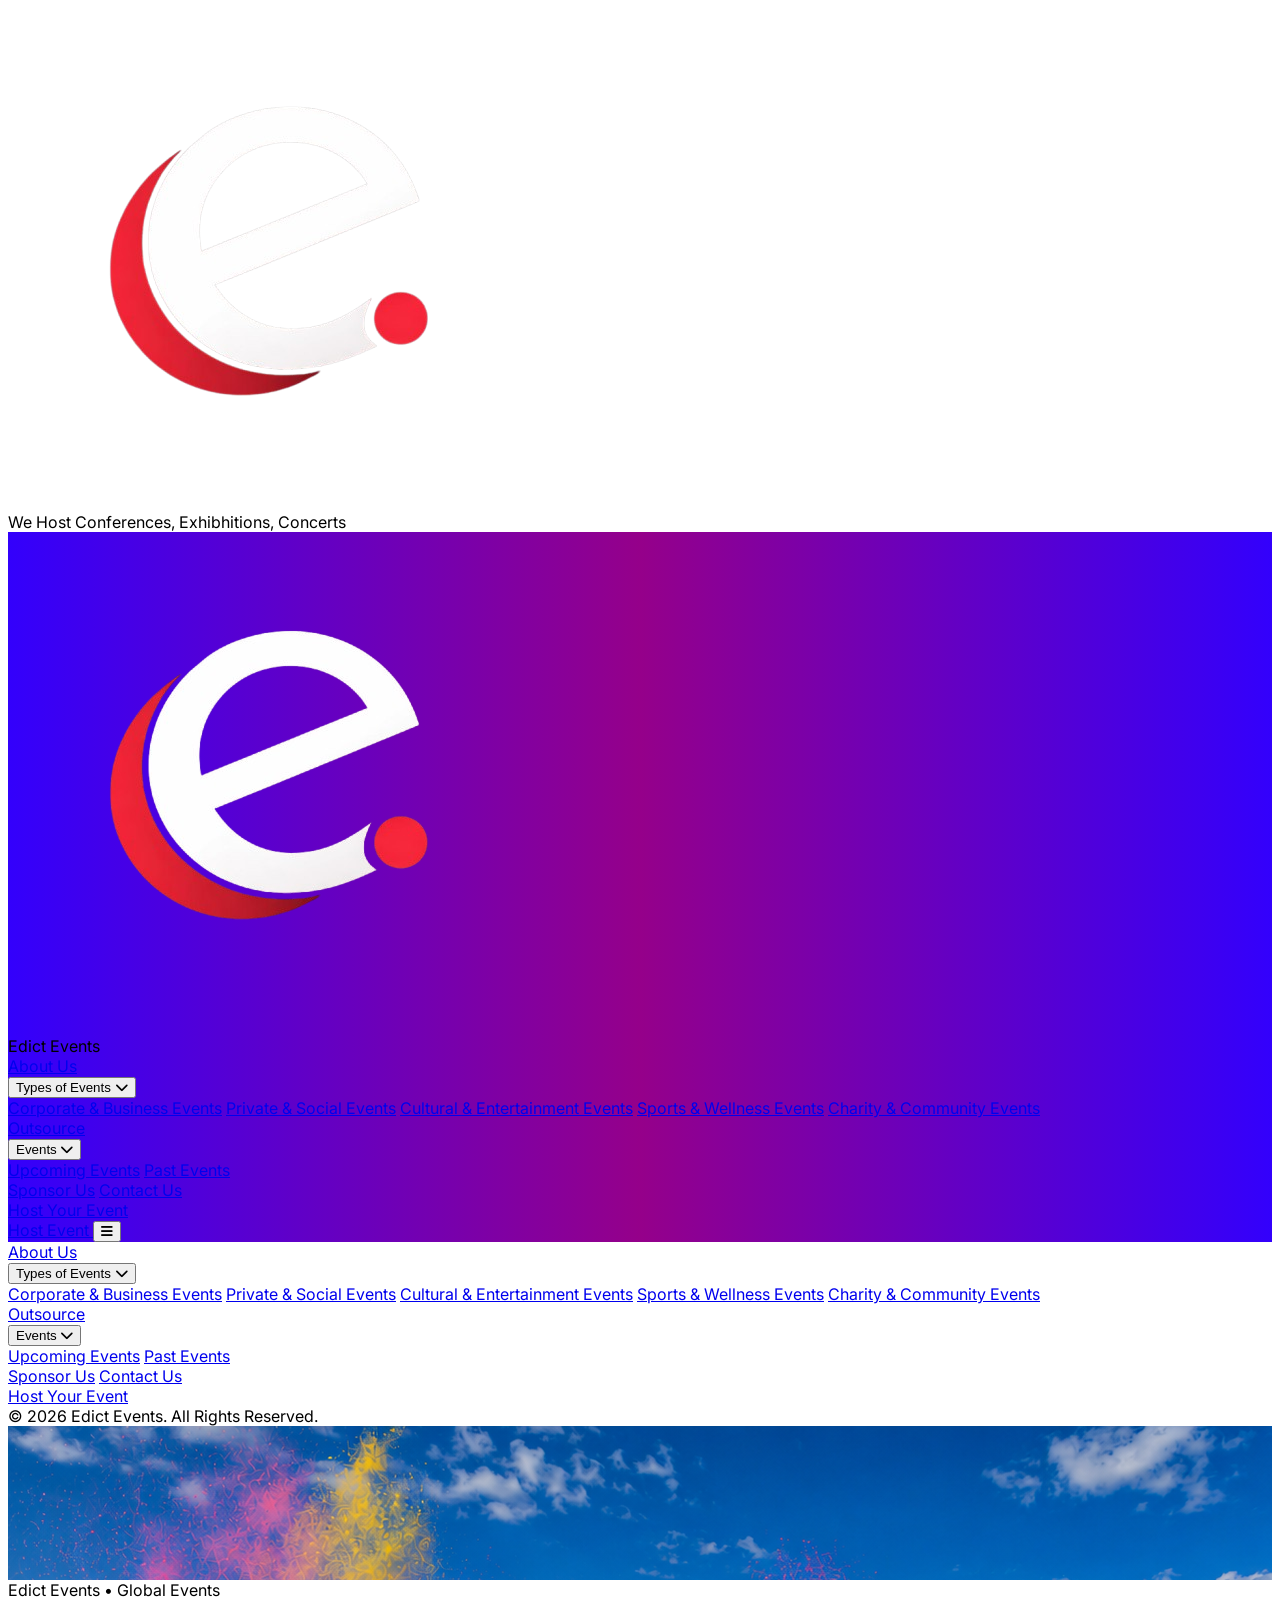
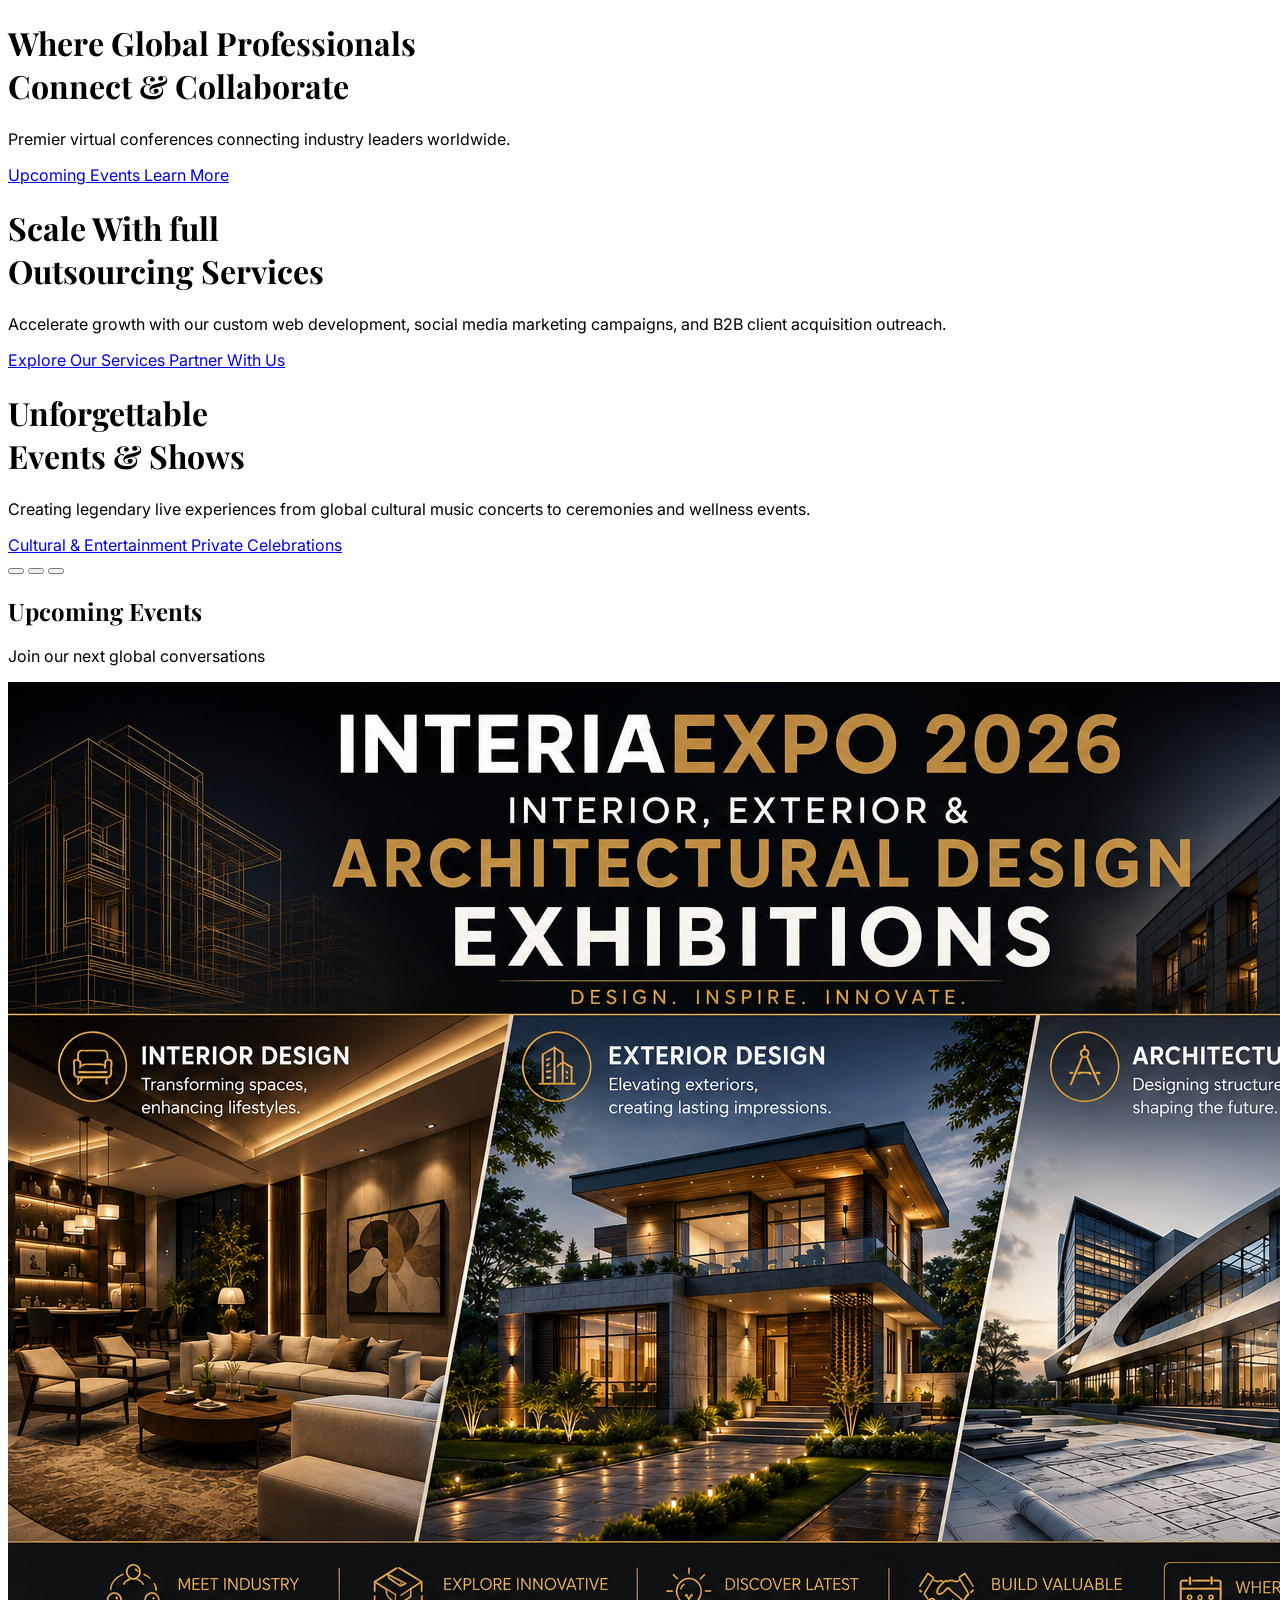
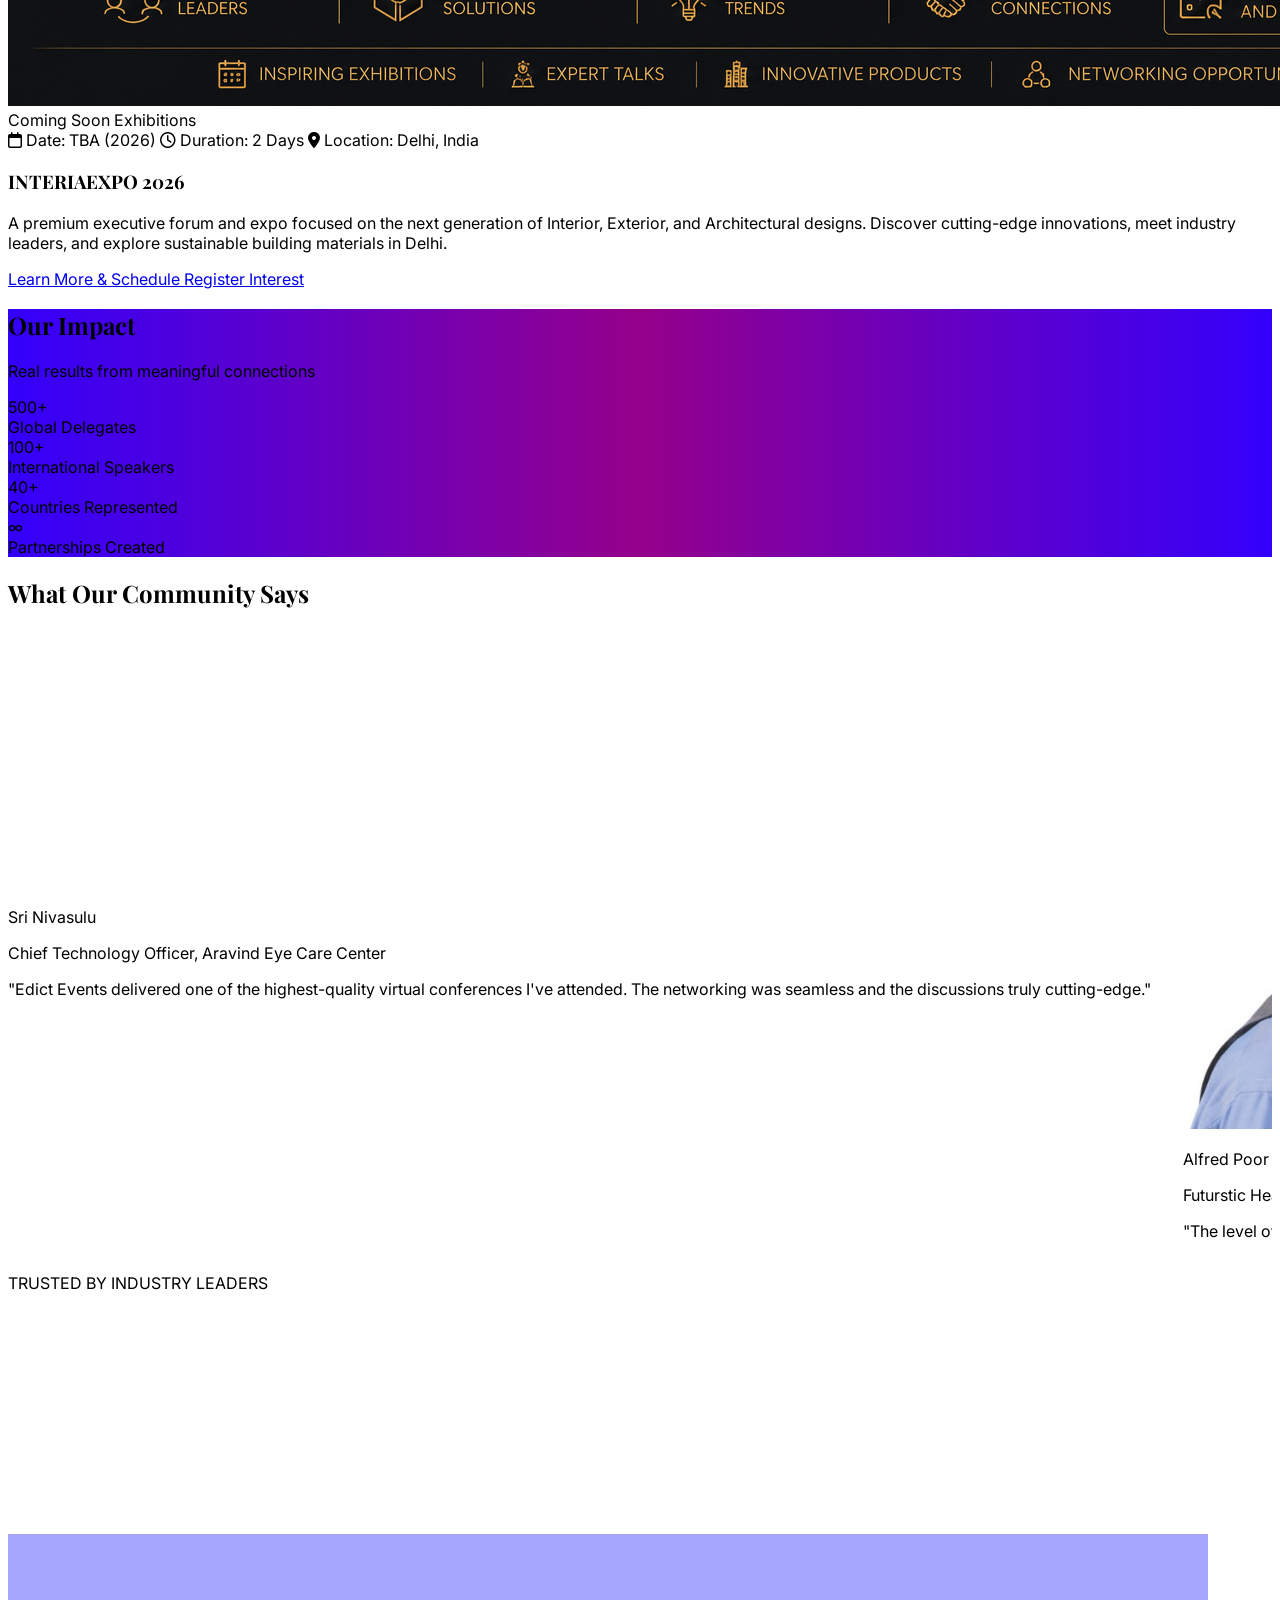
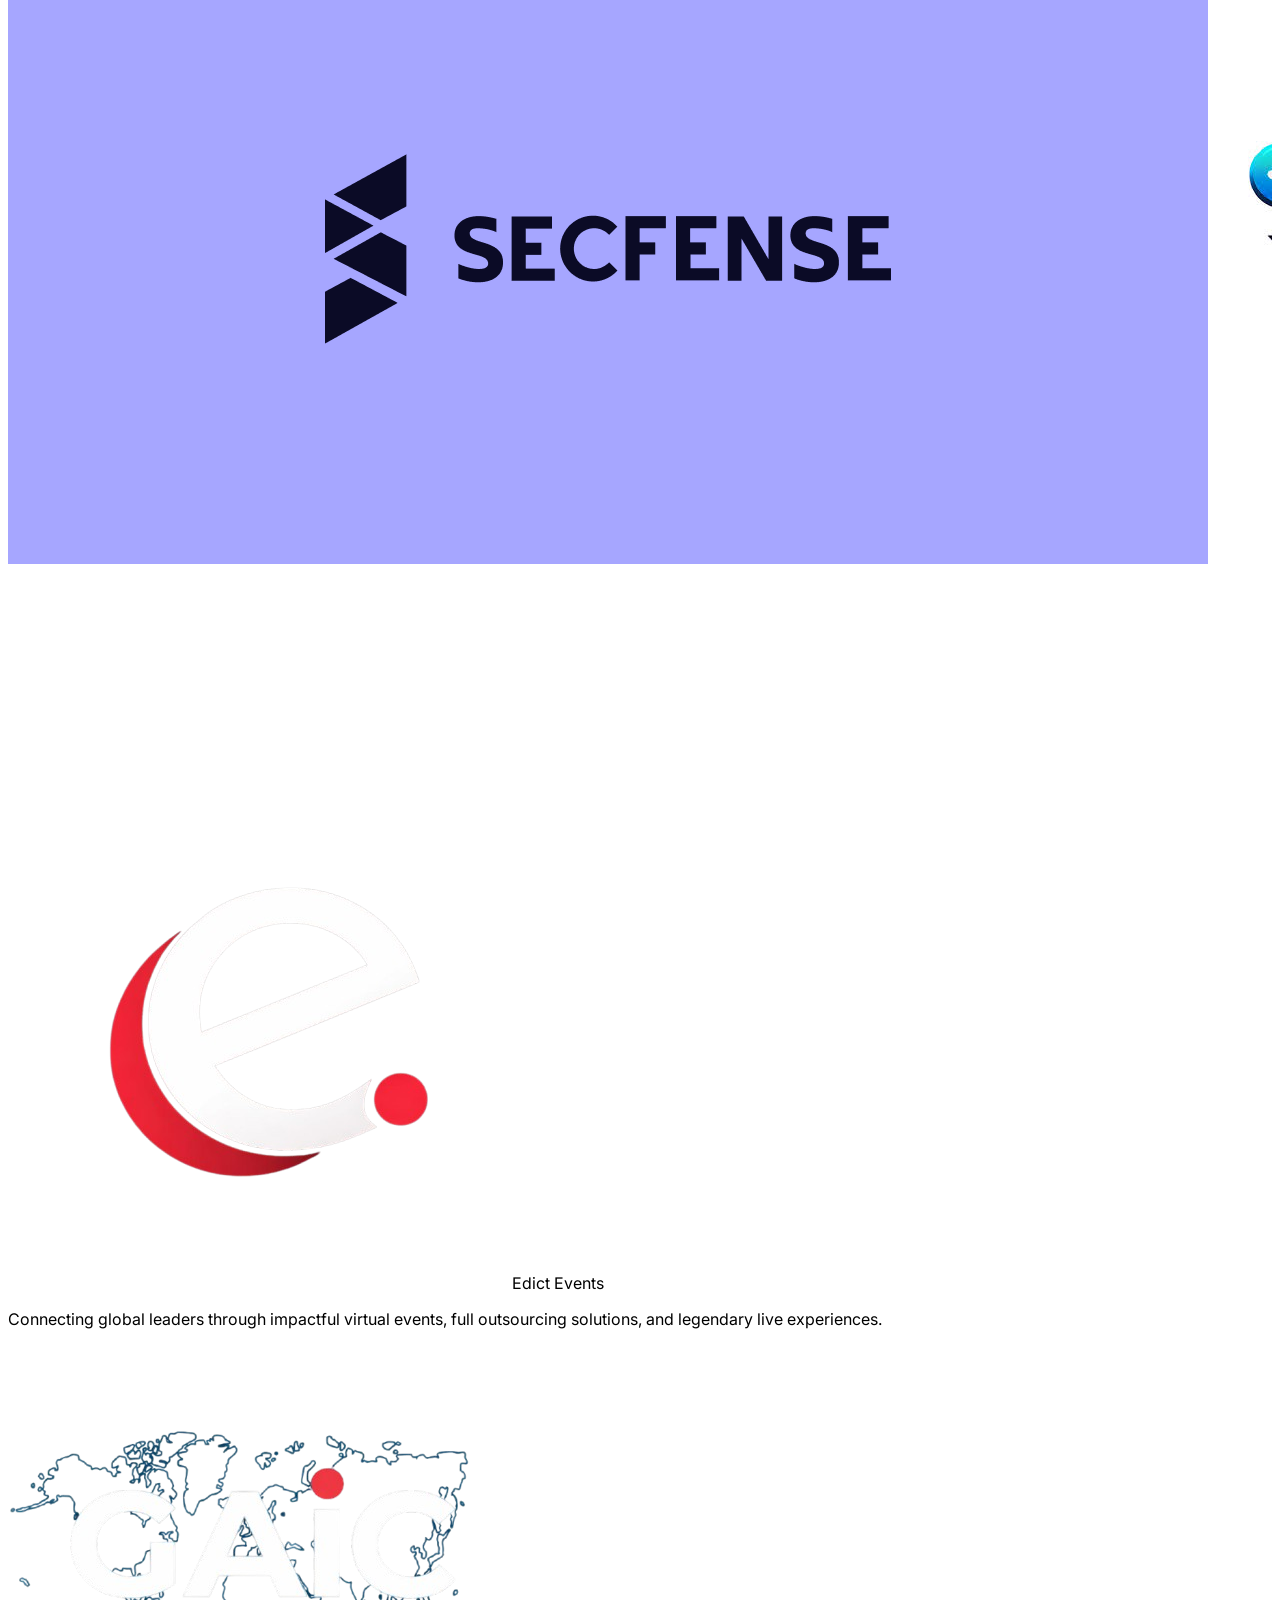
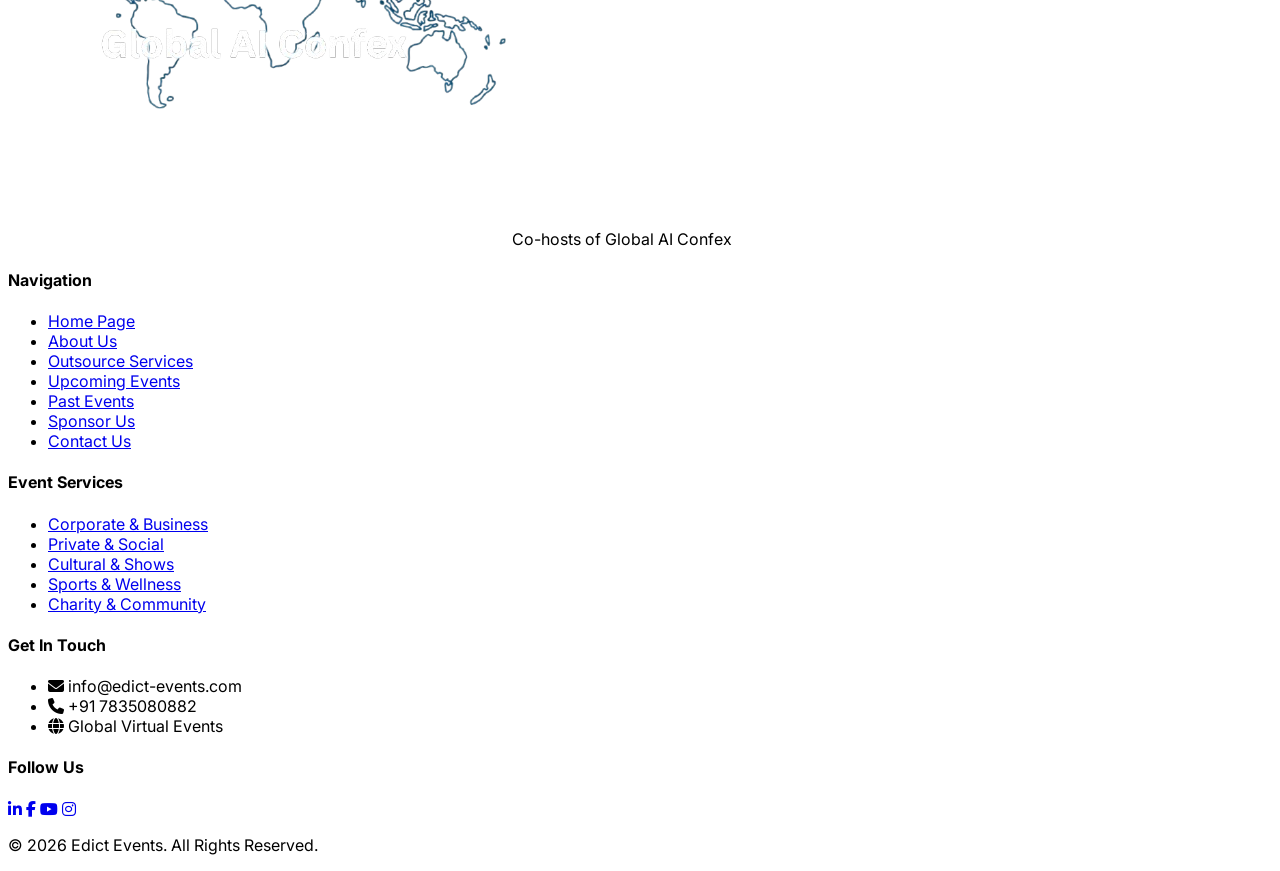
==== index.html @ c9f5d046 "index.html" ====
<!DOCTYPE html>
<html lang="en">

<head>
  <meta charset="UTF-8">
  <meta name="viewport" content="width=device-width, initial-scale=1.0">
  <title>Edict Events | Global Professional Connections</title>
  <script src="https://cdn.tailwindcss.com"></script>
  <link rel="stylesheet" href="https://cdnjs.cloudflare.com/ajax/libs/font-awesome/6.5.1/css/all.min.css">
  <style>
    @import url('https://fonts.googleapis.com/css2?family=Inter:wght@400;500;600&family=Playfair+Display:wght@700&display=swap');

    body {
      font-family: 'Inter', system_ui, sans-serif;
    }

    .heading-font {
      font-family: 'Playfair Display', sans-serif;
    }

    .gradient-bg {
      background: linear-gradient(to right, #3300fc, #95008a, #3300fc);
      /* W3C, IE 10+/ Edge, Firefox 16+, Chrome 26+, Opera 12+, Safari 7+ */
    }

    .hero-gradient {
      min-height: 100vh;
      background:
        linear-gradient(135deg, rgba(0, 0, 0, .65), rgba(20, 20, 40, .45)),
        url("virtual events.avif");
      background-size: cover;
      background-position: center;
      background-repeat: no-repeat;
      display: flex;
      align-items: center;
    }

    .nav-link {
      position: relative;
    }

    .nav-link:after {
      content: '';
      position: absolute;
      width: 0;
      height: 2px;
      bottom: -2px;
      left: 0;
      background-color: white;
      transition: width 0.3s ease;
    }

    .nav-link:hover:after {
      width: 100%;
    }

    @keyframes kenburns {
      0% {
        transform: scale(1) translate(0px, 0px);
      }

      100% {
        transform: scale(1.12) translate(-10px, -5px);
      }
    }

    .animate-ken-burns {
      animation: kenburns 20s ease infinite alternate;
    }
  </style>
  <link rel="stylesheet" href="cursor.css">
</head>

<body class="bg-zinc-950 text-zinc-100 overflow-hidden">

  <!-- Premium Website Loader Overlay -->
  <div id="website-loader"
    class="fixed inset-0 z-[9999] bg-zinc-950 flex flex-col items-center justify-center transition-all duration-700 ease-in-out">
    <!-- Glowing background gradient blobs -->
    <div
      class="absolute w-[300px] md:w-[500px] h-[300px] md:h-[500px] bg-indigo-600/10 rounded-full blur-[120px] animate-pulse pointer-events-none">
    </div>
    <div
      class="absolute w-[200px] md:w-[300px] h-[200px] md:h-[300px] bg-fuchsia-600/10 rounded-full blur-[100px] animate-pulse pointer-events-none delay-1000">
    </div>

    <div class="relative z-10 flex flex-col items-center max-w-xs text-center px-4">
      <!-- Logo with scale & fade transition -->
      <div class="relative mb-8 transform transition-all duration-1000 ease-out scale-90 opacity-0 translate-y-4"
        id="loader-logo-container">
        <img src="EDICT EVENTS WHITE LOGO FOR BLACK.png" alt="Edict Events Logo"
          class="h-24 md:h-28 w-auto object-contain drop-shadow-[0_0_20px_rgba(99,102,241,0.3)]">
      </div>

      <!-- Elegant Thin Progress Bar -->
      <div class="w-48 h-[3px] bg-zinc-800 rounded-full overflow-hidden relative">
        <div id="loader-progress" class="h-full w-0 gradient-bg rounded-full transition-all duration-300 ease-out">
        </div>
      </div>

      <!-- Premium Loading Subtitle -->
      <span class="text-zinc-500 text-[10px] tracking-[0.25em] uppercase mt-4 animate-pulse">We Host Conferences,
        Exhibhitions, Concerts</span>
    </div>
  </div>

  <script>
    // Start loader animation on DOMContentLoaded to ensure early visibility
    document.addEventListener('DOMContentLoaded', () => {
      const progress = document.getElementById('loader-progress');
      const container = document.getElementById('loader-logo-container');

      // Fade-in and scale up the logo smoothly
      setTimeout(() => {
        if (container) {
          container.style.opacity = '1';
          container.style.transform = 'translateY(0) scale(1)';
        }
      }, 100);

      // Simulate incremental loading progress
      let width = 0;
      const progressInterval = setInterval(() => {
        if (width >= 90) {
          clearInterval(progressInterval);
        } else {
          width += Math.random() * 15;
          if (width > 90) width = 90;
          if (progress) progress.style.width = width + '%';
        }
      }, 120);

      // Save interval identifier to clear on final load
      window.loaderInterval = progressInterval;
    });

    // Final transition on full page load
    window.addEventListener('load', () => {
      const loader = document.getElementById('website-loader');
      const progress = document.getElementById('loader-progress');
      const container = document.getElementById('loader-logo-container');

      if (window.loaderInterval) {
        clearInterval(window.loaderInterval);
      }

      // Fill progress bar to 100%
      if (progress) progress.style.width = '100%';
      if (container) {
        container.style.opacity = '1';
        container.style.transform = 'translateY(0) scale(1)';
      }

      // Enforce minimum display duration for a clean premium animation experience (2.0s total)
      setTimeout(() => {
        // Fade out logo first
        if (container) {
          container.style.opacity = '0';
          container.style.transform = 'scale(0.95) translateY(-10px)';
        }

        // Hide loader and slide it out
        setTimeout(() => {
          if (loader) {
            loader.style.opacity = '0';
            loader.style.transform = 'translateY(-100%)';
          }

          // Restore vertical scrolling
          document.body.classList.remove('overflow-hidden');

          // Remove elements from DOM after transition
          setTimeout(() => {
            if (loader) loader.remove();
          }, 700);
        }, 300);
      }, 1700); // 1.7s + 0.3s logo transition + 0.7s slide up = 2.7s total duration
    });
  </script>

  <!-- Navbar -->
  <nav class="gradient-bg sticky top-0 z-50">
    <div class="max-w-7xl mx-auto px-6 py-3 flex justify-between items-center">
      <div class="flex items-center space-x-1">
        <div class="w-25 h-25 flex items-center justify-center">
          <img src="EDICT EVENTS WHITE LOGO FOR BLACK.png" alt="Edict Events Logo" class="h-12 w-auto object-contain">
        </div>
        <span class="text-2xl font-bold tracking-tight">Edict Events</span>
      </div>

      <!-- Desktop Links -->
      <div class="hidden md:flex items-center space-x-8 text-sm font-medium">
        <a href="about.html" class="nav-link">About Us</a>

        <!-- Clickable Services Dropdown -->
        <div class="relative">
          <button onclick="toggleDropdown()" class="nav-link flex items-center gap-1 focus:outline-none">
            Types of Events
            <i id="chevron" class="fas fa-chevron-down text-xs transition-transform"></i>
          </button>

          <!-- Dropdown Menu -->
          <div id="servicesDropdown"
            class="hidden absolute bg-black text-white rounded-2xl shadow-2xl py-4 w-72 mt-3 z-50 border border-black">
            <a href="corporate-business-events.html#corporate"
              class="block px-6 py-3 hover:bg-zinc-600 transition">Corporate & Business Events</a>
            <a href="private-social-events.html#private" class="block px-6 py-3 hover:bg-zinc-600 transition">Private &
              Social Events</a>
            <a href="cultural-entertainment-events.html#cultural"
              class="block px-6 py-3 hover:bg-zinc-600 transition">Cultural & Entertainment Events</a>
            <a href="sports-wellness-events.html#sports" class="block px-6 py-3 hover:bg-zinc-600 transition">Sports &
              Wellness Events</a>
            <a href="charity-community-events.html#charity" class="block px-6 py-3 hover:bg-zinc-600 transition">Charity
              & Community Events</a>
          </div>
        </div>

        <a href="outsource.html" class="nav-link">Outsource</a>

        <!-- Events Dropdown -->
        <div class="relative">
          <button onclick="toggleEventsDropdown()" class="nav-link flex items-center gap-1 focus:outline-none">
            Events
            <i id="eventsChevron" class="fas fa-chevron-down text-xs transition-transform"></i>
          </button>
          <div id="eventsDropdown"
            class="hidden absolute bg-black text-white rounded-2xl shadow-2xl py-4 w-56 mt-3 z-50 border border-black">
            <a href="upcoming.html" class="block px-6 py-3 hover:bg-zinc-600 transition">Upcoming Events</a>
            <a href="past.html" class="block px-6 py-3 hover:bg-zinc-600 transition">Past Events</a>
          </div>
        </div>

        <a href="sponsor.html" class="nav-link">Sponsor Us</a>
        <a href="contact.html" class="nav-link">Contact Us</a>
      </div>

      <!-- Desktop Host Button -->
      <a href="contact.html"
        class="hidden md:block bg-white text-indigo-700 px-6 py-3 rounded-2xl font-semibold text-sm hover:bg-indigo-100 transition-colors">
        Host Your Event
      </a>

      <!-- Mobile menu trigger & Host Button -->
      <div class="flex items-center space-x-3 md:hidden">
        <a href="contact.html"
          class="bg-white text-indigo-700 px-4 py-2 rounded-xl font-semibold text-xs hover:bg-indigo-100 transition-colors">
          Host Event
        </a>
        <button id="mobile-menu-btn" class="text-white text-xl p-2 focus:outline-none" onclick="toggleMobileMenu()"
          aria-label="Toggle Navigation">
          <i id="mobile-menu-icon" class="fas fa-bars"></i>
        </button>
      </div>
    </div>
  </nav>

  <!-- Mobile Menu Overlay Drawer -->
  <div id="mobile-menu"
    class="fixed inset-0 z-40 bg-zinc-950/98 backdrop-blur-lg transform translate-x-full transition-transform duration-300 ease-in-out md:hidden flex flex-col justify-between p-6 pt-24">
    <div class="flex flex-col space-y-6 text-lg font-medium">
      <a href="about.html" class="hover:text-indigo-400 transition-colors py-2 border-b border-zinc-800"
        onclick="toggleMobileMenu()">About Us</a>

      <!-- Mobile Collapsible Types of Events -->
      <div class="flex flex-col py-2 border-b border-zinc-800">
        <button onclick="toggleMobileEventsDropdown()"
          class="flex justify-between items-center w-full text-left font-medium hover:text-indigo-400 transition-colors">
          Types of Events
          <i id="mobile-chevron" class="fas fa-chevron-down text-xs transition-transform"></i>
        </button>
        <div id="mobileServicesDropdown" class="hidden flex flex-col space-y-3 mt-3 pl-4 text-sm text-zinc-400">
          <a href="corporate-business-events.html#corporate" class="hover:text-white transition"
            onclick="toggleMobileMenu()">Corporate & Business Events</a>
          <a href="private-social-events.html#private" class="hover:text-white transition"
            onclick="toggleMobileMenu()">Private & Social Events</a>
          <a href="cultural-entertainment-events.html#cultural" class="hover:text-white transition"
            onclick="toggleMobileMenu()">Cultural & Entertainment Events</a>
          <a href="sports-wellness-events.html#sports" class="hover:text-white transition"
            onclick="toggleMobileMenu()">Sports & Wellness Events</a>
          <a href="charity-community-events.html#charity" class="hover:text-white transition"
            onclick="toggleMobileMenu()">Charity & Community Events</a>
        </div>
      </div>

      <a href="outsource.html" class="hover:text-indigo-400 transition-colors py-2 border-b border-zinc-800"
        onclick="toggleMobileMenu()">Outsource</a>
      <!-- Mobile Collapsible Events -->
      <div class="flex flex-col py-2 border-b border-zinc-800">
        <button onclick="toggleMobileEventsListDropdown()"
          class="flex justify-between items-center w-full text-left font-medium hover:text-indigo-400 transition-colors">
          Events
          <i id="mobileEventsChevron" class="fas fa-chevron-down text-xs transition-transform"></i>
        </button>
        <div id="mobileEventsList" class="hidden flex flex-col pl-4 mt-3 space-y-3 text-sm text-zinc-400">
          <a href="upcoming.html" class="hover:text-white transition" onclick="toggleMobileMenu()">Upcoming
            Events</a>
          <a href="past.html" class="hover:text-white transition" onclick="toggleMobileMenu()">Past Events</a>
        </div>
      </div>

      <a href="sponsor.html" class="hover:text-indigo-400 transition-colors py-2 border-b border-zinc-800"
        onclick="toggleMobileMenu()">Sponsor Us</a>
      <a href="contact.html" class="hover:text-indigo-400 transition-colors py-2 border-b border-zinc-800"
        onclick="toggleMobileMenu()">Contact Us</a>
    </div>

    <div class="flex flex-col space-y-4">
      <a href="contact.html"
        class="w-full bg-indigo-600 text-white text-center py-4 rounded-2xl font-semibold hover:bg-indigo-500 transition"
        onclick="toggleMobileMenu()">
        Host Your Event
      </a>
      <div class="text-center text-xs text-zinc-500">
        © 2026 Edict Events. All Rights Reserved.
      </div>
    </div>
  </div>

  <script>
    function toggleDropdown() {
      const dropdown = document.getElementById('servicesDropdown');
      const chevron = document.getElementById('chevron');

      dropdown.classList.toggle('hidden');
      chevron.classList.toggle('rotate-180');
    }

    function toggleEventsDropdown() {
      const dropdown = document.getElementById('eventsDropdown');
      const chevron = document.getElementById('eventsChevron');
      dropdown.classList.toggle('hidden');
      chevron.classList.toggle('rotate-180');
      // Hide services dropdown if open
      const servicesDropdown = document.getElementById('servicesDropdown');
      const servicesChevron = document.getElementById('chevron');
      if (servicesDropdown && !servicesDropdown.classList.contains('hidden')) {
        servicesDropdown.classList.add('hidden');
        servicesChevron.classList.remove('rotate-180');
      }
    }

    // Close dropdown when clicking outside
    document.addEventListener('click', function (e) {
      const relativeContainer = e.target.closest('.relative');
      const servicesDropdown = document.getElementById('servicesDropdown');
      const eventsDropdown = document.getElementById('eventsDropdown');

      if (!relativeContainer) {
        if (servicesDropdown) {
          servicesDropdown.classList.add('hidden');
          document.getElementById('chevron').classList.remove('rotate-180');
        }
        if (eventsDropdown) {
          eventsDropdown.classList.add('hidden');
          document.getElementById('eventsChevron').classList.remove('rotate-180');
        }
      } else {
        if (servicesDropdown && !relativeContainer.contains(servicesDropdown)) {
          servicesDropdown.classList.add('hidden');
          document.getElementById('chevron').classList.remove('rotate-180');
        }
        if (eventsDropdown && !relativeContainer.contains(eventsDropdown)) {
          eventsDropdown.classList.add('hidden');
          document.getElementById('eventsChevron').classList.remove('rotate-180');
        }
      }
    });

    // Mobile Menu Drawer toggles
    function toggleMobileMenu() {
      const menu = document.getElementById('mobile-menu');
      const icon = document.getElementById('mobile-menu-icon');
      const isExpanded = menu.classList.contains('translate-x-0');

      if (isExpanded) {
        menu.classList.remove('translate-x-0');
        menu.classList.add('translate-x-full');
        icon.classList.remove('fa-times');
        icon.classList.add('fa-bars');
        document.body.classList.remove('overflow-hidden');
      } else {
        menu.classList.remove('translate-x-full');
        menu.classList.add('translate-x-0');
        icon.classList.remove('fa-bars');
        icon.classList.add('fa-times');
        document.body.classList.add('overflow-hidden');
      }
    }

    function toggleMobileEventsDropdown() {
      const dropdown = document.getElementById('mobileServicesDropdown');
      const chevron = document.getElementById('mobile-chevron');
      dropdown.classList.toggle('hidden');
      chevron.classList.toggle('rotate-180');
    }

    function toggleMobileEventsListDropdown() {
      const list = document.getElementById('mobileEventsList');
      const chevron = document.getElementById('mobileEventsChevron');
      list.classList.toggle('hidden');
      chevron.classList.toggle('rotate-180');
    }

    // Hero Slider Logic
    let currentSlide = 1;
    const totalSlides = 3;
    let slideInterval;

    function showSlide(index) {
      for (let i = 1; i <= totalSlides; i++) {
        const slide = document.getElementById(`hero-slide-${i}`);
        const bg = document.getElementById(`hero-bg-${i}`);
        const dot = document.getElementById(`dot-${i}`);

        if (i === index) {
          // Show active slide text instantly to avoid overlap layout shift glitches
          slide.classList.remove('hidden');
          slide.classList.remove('opacity-0');
          slide.classList.add('opacity-100');

          bg.classList.remove('opacity-0');
          bg.classList.add('opacity-100');

          dot.classList.remove('bg-white/25', 'w-12');
          dot.classList.add('bg-indigo-500', 'w-16');
        } else {
          // Hide non-active text blocks instantly to prevent overlapping during transitions
          slide.classList.add('hidden');
          slide.classList.add('opacity-0');
          slide.classList.remove('opacity-100');

          bg.classList.remove('opacity-100');
          bg.classList.add('opacity-0');

          dot.classList.remove('bg-indigo-500', 'w-16');
          dot.classList.add('bg-white/25', 'w-12');
        }
      }

      currentSlide = index;
    }

    function setSlide(index) {
      clearInterval(slideInterval);
      showSlide(index);
      startAutoplay();
    }

    function startAutoplay() {
      slideInterval = setInterval(() => {
        let next = currentSlide + 1;
        if (next > totalSlides) next = 1;
        showSlide(next);
      }, 7000);
    }

    document.addEventListener('DOMContentLoaded', () => {
      startAutoplay();
    });
  </script>


  <!-- Hero -->
  <header class="min-h-screen flex items-center relative overflow-hidden bg-zinc-950">
    <!-- Slide Backgrounds -->
    <div id="hero-bg-1" class="absolute inset-0 transition-opacity duration-[2500ms] opacity-100 overflow-hidden">
      <div class="absolute inset-0 bg-gradient-to-r from-black/85 via-black/60 to-black/35 z-10"></div>
      <div class="absolute inset-0 bg-cover bg-center animate-ken-burns scale-100"
        style="background-image: url('virtual events.avif');"></div>
    </div>

    <div id="hero-bg-2" class="absolute inset-0 transition-opacity duration-[2500ms] opacity-0 overflow-hidden">
      <div class="absolute inset-0 bg-gradient-to-r from-black/85 via-black/65 to-black/35 z-10"></div>
      <div class="absolute inset-0 bg-cover bg-center animate-ken-burns scale-100"
        style="background-image: url('diversity-people-seminar-learning-cityscape-concept.jpg');">

      </div>
    </div>

    <div id="hero-bg-3" class="absolute inset-0 transition-opacity duration-[2500ms] opacity-0 overflow-hidden">
      <div class="absolute inset-0 bg-gradient-to-r from-black/85 via-black/65 to-black/35 z-10"></div>
      <div class="absolute inset-0 bg-cover bg-center animate-ken-burns scale-100"
        style="background-image: url('cultural festivals.png');">
        <video autoplay loop muted playsinline class="absolute inset-0 w-full h-full object-cover">
          <source
            src="https://assets.mixkit.co/videos/preview/mixkit-concert-crowd-in-front-of-a-bright-stage-41977-large.mp4"
            type="video/mp4">
        </video>
      </div>
    </div>

    <!-- Background grid details -->
    <div class="absolute inset-y-0 right-1/4 w-[1px] bg-white/[0.02] z-10 hidden md:block"></div>
    <div class="absolute inset-y-0 right-2/4 w-[1px] bg-white/[0.02] z-10 hidden md:block"></div>
    <div class="absolute inset-y-0 right-3/4 w-[1px] bg-white/[0.02] z-10 hidden md:block"></div>

    <div class="absolute inset-0 bg-[radial-gradient(at_center,#ffffff05_0%,transparent_70%)] z-10"></div>

    <div
      class="max-w-7xl mx-auto px-6 pt-28 pb-16 relative z-20 w-full flex flex-col justify-between min-h-[75vh] md:min-h-[80vh]">

      <div class="flex-grow flex items-center">
        <div class="w-full">
          <!-- Established Tag -->
          <div
            class="inline-flex items-center gap-3 bg-white/[0.04] backdrop-blur-md px-5 py-2.5 rounded border border-white/10 mb-8 relative z-20 animate-fade-in">
            <span class="w-2.5 h-2.5 bg-indigo-500 rounded-full animate-pulse"></span>
            <span class="text-xs font-semibold tracking-[0.2em] text-white uppercase">Edict Events • Global
              Events</span>
          </div>

          <!-- Slide 1 (Glass Prism Card with Indigo Glow) -->
          <div id="hero-slide-1"
            class="hero-slide max-w-3xl backdrop-blur-2xl bg-white/10 border border-indigo-400/30 rounded-3xl p-6 sm:p-12 shadow-2xl ring-1 ring-indigo-400/20 hover:ring-indigo-400/40 transition-all duration-1000 opacity-100">
            <div>
              <h1 class="heading-font text-4xl sm:text-5xl md:text-7xl font-bold leading-tight mb-6 text-white">
                Where Global Professionals<br>
                <span
                  class="bg-clip-text text-transparent bg-gradient-to-r from-indigo-200 via-white to-violet-200">Connect
                  &amp; Collaborate</span>
              </h1>
              <p class="text-lg md:text-xl text-zinc-200 mb-10">Premier virtual conferences connecting
                industry leaders worldwide.</p>
            </div>
            <div class="flex flex-wrap gap-4">
              <a href="#upcoming"
                class="inline-flex items-center bg-indigo-600 hover:bg-indigo-500 text-white px-6 py-3 md:px-8 md:py-4 rounded-3xl font-semibold text-base md:text-lg transition-all">
                Upcoming Events
              </a>
              <a href="about.html"
                class="inline-flex items-center border border-white/60 hover:bg-white/10 px-6 py-3 md:px-8 md:py-4 rounded-3xl font-semibold text-base md:text-lg transition-all">
                Learn More
              </a>
            </div>
          </div>

          <!-- Slide 2 (Big, Stylish Typography directly on background) -->
          <div id="hero-slide-2" class="hero-slide hidden max-w-5xl transition-all duration-1000 opacity-0">
            <h1
              class="heading-font text-4xl sm:text-6xl md:text-8xl lg:text-[7.5rem] font-extrabold leading-tight text-white mb-6 tracking-tight">
              Scale With full<br>
              <span
                class="bg-clip-text text-transparent bg-gradient-to-r from-indigo-400 via-purple-400 to-fuchsia-400 animate-pulse">Outsourcing
                Services</span>
            </h1>
            <p class="text-lg sm:text-xl md:text-2xl text-zinc-200 mb-10 max-w-3xl leading-relaxed">
              Accelerate growth with our custom web development, social media marketing campaigns, and B2B
              client acquisition outreach.
            </p>
            <div class="flex flex-wrap gap-4">
              <a href="outsource.html"
                class="inline-flex items-center bg-indigo-600 hover:bg-indigo-500 text-white px-6 py-3 md:px-8 md:py-4 rounded-3xl font-semibold text-base md:text-lg transition-all">
                Explore Our Services
              </a>
              <a href="contact.html"
                class="inline-flex items-center border border-white/80 hover:bg-white/10 px-6 py-3 md:px-8 md:py-4 rounded-3xl font-semibold text-base md:text-lg transition-all">
                Partner With Us
              </a>
            </div>
          </div>

          <!-- Slide 3 (Big, Stylish Typography directly on background) -->
          <div id="hero-slide-3" class="hero-slide hidden max-w-5xl transition-all duration-1000 opacity-0">
            <h1
              class="heading-font text-4xl sm:text-6xl md:text-8xl lg:text-[7.5rem] font-extrabold leading-tight text-white mb-6 tracking-tight">
              Unforgettable<br>
              <span
                class="bg-clip-text text-transparent bg-gradient-to-r from-fuchsia-400 via-pink-400 to-red-400 animate-pulse">Events
                &amp; Shows</span>
            </h1>
            <p class="text-lg sm:text-xl md:text-2xl text-zinc-200 mb-10 max-w-3xl leading-relaxed">
              Creating legendary live experiences from global cultural music concerts to ceremonies and
              wellness events.
            </p>
            <div class="flex flex-wrap gap-4">
              <a href="cultural-entertainment-events.html"
                class="inline-flex items-center bg-indigo-600 hover:bg-indigo-500 text-white px-6 py-3 md:px-8 md:py-4 rounded-3xl font-semibold text-base md:text-lg transition-all">
                Cultural & Entertainment
              </a>
              <a href="private-social-events.html"
                class="inline-flex items-center border border-white/60 hover:bg-white/10 px-6 py-3 md:px-8 md:py-4 rounded-3xl font-semibold text-base md:text-lg transition-all">
                Private Celebrations
              </a>
            </div>
          </div>
        </div>
      </div>

      <!-- Slider Nav Dots (Stacked vertically in bottom-right corner) -->
      <div class="absolute bottom-10 right-6 md:right-12 z-30 flex flex-col gap-4">
        <button onclick="setSlide(1)" id="dot-1" class="hero-slide-dot w-16 h-1 bg-indigo-500 transition-all rounded"
          aria-label="Slide 1"></button>
        <button onclick="setSlide(2)" id="dot-2"
          class="hero-slide-dot w-12 h-1 bg-white/25 hover:bg-indigo-500 transition-all rounded"
          aria-label="Slide 2"></button>
        <button onclick="setSlide(3)" id="dot-3"
          class="hero-slide-dot w-12 h-1 bg-white/25 hover:bg-indigo-500 transition-all rounded"
          aria-label="Slide 3"></button>
      </div>

    </div>
  </header>


  <!-- Upcoming Events -->
  <section id="upcoming" class="relative py-24 bg-cover bg-center bg-no-repeat scroll-mt-24"
    style="background-image: url('close-up-microphone.jpg');">

    <!-- Dark Overlay -->
    <div class="absolute inset-0 bg-black/70"></div>

    <!-- Content -->
    <div class="relative max-w-4xl mx-auto px-6">

      <div class="text-center mb-16">
        <h2 class="heading-font text-5xl font-bold mb-4 text-white">
          Upcoming Events
        </h2>
        <p class="text-zinc-300">
          Join our next global conversations
        </p>
      </div>

      <div class="grid md:grid-cols-1 gap-8">
        <!-- Featured Event Card -->
        <div
          class="bg-zinc-900/60 backdrop-blur-xl rounded-3xl overflow-hidden border border-zinc-800/85 hover:border-indigo-500/50 shadow-2xl transition-all duration-500 group">
          <div class="h-2 bg-gradient-to-r from-violet-500 via-indigo-500 to-fuchsia-500"></div>

          <div class="grid lg:grid-cols-12 gap-0">
            <!-- Image Column -->
            <div class="lg:col-span-5 relative overflow-hidden min-h-[320px]">
              <img src="upcoming events INTERIAEXPO 2026.png" alt="INTERIAEXPO 2026"
                class="absolute inset-0 w-full h-full object-cover group-hover:scale-105 transition-transform duration-700">
              <div
                class="absolute inset-0 bg-gradient-to-t from-zinc-950 via-zinc-950/20 to-transparent lg:bg-gradient-to-r lg:from-transparent lg:via-zinc-950/30 lg:to-zinc-950/90 z-10">
              </div>

              <!-- Badges -->
              <div class="absolute top-6 left-6 z-20 flex flex-wrap gap-2">
                <span
                  class="bg-emerald-500/20 backdrop-blur-md border border-emerald-500/30 text-emerald-400 text-xs px-4 py-1.5 rounded-full font-semibold uppercase tracking-wider">
                  Coming Soon
                </span>
                <span
                  class="bg-indigo-500/20 backdrop-blur-md border border-indigo-500/30 text-indigo-300 text-xs px-4 py-1.5 rounded-full font-semibold">
                  Exhibitions
                </span>
              </div>
            </div>

            <!-- Details Column -->
            <div class="lg:col-span-7 p-8 sm:p-12 flex flex-col justify-between">
              <div>
                <div class="flex flex-wrap items-center gap-y-2 gap-x-6 text-sm text-zinc-400 font-medium">
                  <span class="flex items-center gap-2"><i class="far fa-calendar text-indigo-400"></i> Date: TBA
                    (2026)</span>
                  <span class="flex items-center gap-2"><i class="far fa-clock text-indigo-400"></i>
                    Duration: 2 Days</span>
                  <span class="flex items-center gap-2"><i class="fas fa-map-marker-alt text-indigo-400"></i> Location:
                    Delhi,
                    India</span>
                </div>

                <h3
                  class="text-3xl sm:text-4xl font-bold mt-6 text-white group-hover:text-indigo-400 transition-colors heading-font">
                  INTERIAEXPO 2026
                </h3>

                <p class="text-zinc-300 mt-6 text-base sm:text-lg leading-relaxed">
                  A premium executive forum and expo focused on the next generation of Interior,
                  Exterior, and Architectural designs. Discover cutting-edge innovations, meet
                  industry leaders, and explore sustainable building materials in Delhi.
                </p>
              </div>

              <div class="mt-8 flex flex-col sm:flex-row gap-4">
                <a href="upcoming.html"
                  class="flex-1 bg-gradient-to-r from-violet-600 to-indigo-600 hover:from-violet-500 hover:to-indigo-500 text-white text-center py-4 rounded-2xl font-semibold shadow-lg shadow-indigo-500/20 transition-all duration-300">
                  Learn More &amp; Schedule
                </a>
                <a href="contact.html"
                  class="flex-1 border border-zinc-700 hover:border-zinc-500 hover:bg-zinc-800 text-white text-center py-4 rounded-2xl font-semibold transition-all duration-300">
                  Register Interest
                </a>
              </div>
            </div>
          </div>
        </div>
      </div>

    </div>
  </section>



  <!-- Impact -->
  <section id="impact" class="py-24 gradient-bg">
    <div class="max-w-7xl mx-auto px-6">
      <div class="text-center mb-16">
        <h2 class="heading-font text-5xl font-bold mb-4 text-white">Our Impact</h2>
        <p class="text-indigo-200">Real results from meaningful connections</p>
      </div>

      <div class="grid md:grid-cols-2 lg:grid-cols-4 gap-8">
        <div class="text-center bg-white/10 backdrop-blur-lg p-10 rounded-3xl">
          <div class="text-6xl font-bold mb-2">500+</div>
          <div class="text-white/80">Global Delegates</div>
        </div>
        <div class="text-center bg-white/10 backdrop-blur-lg p-10 rounded-3xl">
          <div class="text-6xl font-bold mb-2">100+</div>
          <div class="text-white/80">International Speakers</div>
        </div>
        <div class="text-center bg-white/10 backdrop-blur-lg p-10 rounded-3xl">
          <div class="text-6xl font-bold mb-2">40+</div>
          <div class="text-white/80">Countries Represented</div>
        </div>
        <div class="text-center bg-white/10 backdrop-blur-lg p-10 rounded-3xl">
          <div class="text-6xl font-bold mb-2">∞</div>
          <div class="text-white/80">Partnerships Created</div>
        </div>
      </div>
    </div>
  </section>

  <!-- Marquee Testimonials -->
  <section class="py-20 bg-zinc-200 overflow-hidden border-t border-zinc-800">
    <div class="max-w-10xl mx-auto px-6">
      <h2 class="heading-font text-4xl font-bold text-center mb-12 text-black">What Our Community Says</h2>

      <div class="marquee">
        <div class="marquee-content flex gap-8">
          <!-- Testimonial 1 -->
          <div
            class="bg-zinc-800/80 backdrop-blur-md border border-zinc-700 rounded-3xl p-6 sm:p-8 min-w-[280px] sm:min-w-[380px]">
            <div class="flex items-center gap-4 mb-6">
              <img src="sri nivasulu.jpg" class="w-12 h-12 rounded-full object-cover" alt="">
              <div>
                <p class="font-semibold">Sri Nivasulu</p>
                <p class="text-xs text-indigo-400">Chief Technology Officer, Aravind Eye Care Center</p>
              </div>
            </div>
            <p class="italic text-zinc-300 text-sm sm:text-base">"Edict Events delivered one of the
              highest-quality virtual
              conferences I've attended. The networking was seamless and the discussions truly
              cutting-edge."</p>
          </div>

          <!-- Testimonial 2 -->
          <div
            class="bg-zinc-800/80 backdrop-blur-md border border-zinc-700 rounded-2xl p-6 sm:p-8 min-w-[280px] sm:min-w-[320px]">
            <div class="flex items-center gap-4 mb-6">
              <img src="alfred poor.jpg" class="w-12 h-12 rounded-full object-cover" alt="Alfred Poor">
              <div>
                <p class="font-semibold">Alfred Poor</p>
                <p class="text-xs text-indigo-400">Futurstic Healthtech Expert</p>
              </div>
            </div>
            <p class="italic text-zinc-300 text-sm sm:text-base">"The level of engagement exceeded our
              expectations. We've
              already signed two major partnerships from the last event."</p>
          </div>

          <!-- Testimonial 3 -->
          <div
            class="bg-zinc-800/80 backdrop-blur-md border border-zinc-700 rounded-3xl p-6 sm:p-8 min-w-[280px] sm:min-w-[320px]">
            <div class="flex items-center gap-4 mb-6">
              <img src="Ryan Schneer.jpg" class="w-12 h-12 rounded-full object-cover" alt="Ryan Schneer">
              <div>
                <p class="font-semibold">Ryan Schneer</p>
                <p class="text-xs text-indigo-400">Patent Attorney</p>
              </div>
            </div>
            <p class="italic text-zinc-300 text-sm sm:text-base">"Best investment of time this year. The
              content was actionable
              and the global audience brought incredibly diverse perspectives."</p>
          </div>

          <!-- Duplicate for seamless loop -->
          <div
            class="bg-zinc-800/80 backdrop-blur-md border border-zinc-700 rounded-3xl p-6 sm:p-8 min-w-[280px] sm:min-w-[320px]">
            <div class="flex items-center gap-4 mb-6">
              <img src="Tony Shyu.jpg" class="w-12 h-12 rounded-full object-cover" alt="tony shyu">
              <div>
                <p class="font-semibold">Tony Shyu</p>
                <p class="text-xs text-indigo-400">Winner of best director for NY</p>
              </div>
            </div>
            <p class="italic text-zinc-300 text-sm sm:text-base">"Edict Events delivered one of the
              highest-quality virtual
              conferences, I've hosted AI in Creativity in 2025."</p>
          </div>
        </div>
      </div>
    </div>
  </section>


  <style>
    .marquee {
      overflow: hidden;
      white-space: nowrap;
    }

    .marquee-content {
      display: inline-flex;
      animation: marquee 10s linear infinite;
      gap: 32px;
    }

    @keyframes marquee {
      from {
        transform: translateX(0);
      }

      to {
        transform: translateX(-50%);
      }
    }

    .marquee:hover .marquee-content {
      animation-play-state: paused;
    }
  </style>

  <!-- Past Sponsors -->
  <section class="py-16 bg-zinc-900 border-t border-zinc-800 overflow-hidden">
    <div class="max-w-6xl mx-auto px-6">
      <p class="text-center text-zinc-400 text-sm tracking-widest mb-8">TRUSTED BY INDUSTRY LEADERS</p>

      <div class="marquee">
        <div class="marquee-content flex items-center gap-16">
          <!-- Add your sponsor logos here -->
          <img src="Secfense Logo.png" alt="Secfense" class="h-10 opacity-75 hover:opacity-100 transition">
          <img src="Teabot.ai.jpg" alt="Teabot.ai" class="h-10 opacity-75 hover:opacity-100 transition">
          <img src="DilworthIP.jpg" alt="Dilworth IP" class="h-10 opacity-75 hover:opacity-100 transition">
          <img src="JMT LOGO.jpg" alt="Jai Mansa Tools" class="h-10 opacity-75 hover:opacity-100 transition">
          <img src="Chance 4 Connect logo.png" alt="Chance 4 Connect"
            class="h-10 opacity-75 hover:opacity-100 transition">
          <img src="hindustan gears.png" alt="Hindustan Gears" class="h-10 opacity-75 hover:opacity-100 transition">
          <img src="DPO Club.avif" alt="DPO Club" class="h-10 opacity-75 hover:opacity-100 transition">
          <img src="nda golden logo.png" alt="DPO Club" class="h-10 opacity-75 hover:opacity-100 transition">




          <!-- Duplicate for seamless loop -->
          <img src="Secfense Logo.png" alt="Secfense" class="h-10 opacity-75 hover:opacity-100 transition">
          <img src="Teabot.ai.jpg" alt="Teabot.ai" class="h-10 opacity-75 hover:opacity-100 transition">
          <img src="DilworthIP.jpg" alt="Dilworth IP" class="h-10 opacity-75 hover:opacity-100 transition">

        </div>
      </div>
    </div>
  </section>


  <style>
    .marquee {
      overflow: hidden;
      white-space: nowrap;
    }

    .marquee-content {
      display: inline-flex;
      animation: marquee 35s linear infinite;
      align-items: center;
    }

    @keyframes marquee {
      from {
        transform: translateX(0);
      }

      to {
        transform: translateX(-50%);
      }
    }

    .marquee:hover .marquee-content {
      animation-play-state: paused;
    }
  </style>

  <!-- Footer -->
  <footer class="bg-zinc-950 py-16 border-t border-zinc-900 text-zinc-400">
    <div class="max-w-7xl mx-auto px-6">
      <div class="grid grid-cols-1 md:grid-cols-2 lg:grid-cols-4 gap-10">
        <!-- Branding & Logos -->
        <div class="space-y-6">
          <div class="flex items-center gap-3">
            <img src="EDICT EVENTS WHITE LOGO FOR BLACK.png" alt="Edict Events Logo" class="h-12 w-auto object-contain">
            <span class="text-xl font-bold text-white tracking-wider">Edict Events</span>
          </div>
          <p class="text-sm text-zinc-400 leading-relaxed">
            Connecting global leaders through impactful virtual events, full outsourcing solutions, and
            legendary live experiences.
          </p>
          <div class="flex items-center gap-4 pt-2">
            <img src="GAIC 2026 W.png" alt="Global AI Confex Logo"
              class="h-10 w-auto opacity-80 hover:opacity-100 transition">
            <span class="text-xs text-zinc-500">Co-hosts of Global AI Confex</span>
          </div>
        </div>

        <!-- Navigation Pages -->
        <div>
          <h4 class="text-white font-semibold tracking-wider uppercase text-xs mb-6">Navigation</h4>
          <ul class="space-y-3 text-sm">
            <li><a href="index.html" class="hover:text-indigo-400 transition-colors">Home Page</a></li>
            <li><a href="about.html" class="hover:text-indigo-400 transition-colors">About Us</a></li>
            <li><a href="outsource.html" class="hover:text-indigo-400 transition-colors">Outsource
                Services</a></li>
            <li><a href="upcoming.html" class="hover:text-indigo-400 transition-colors">Upcoming Events</a>
            </li>
            <li><a href="past.html" class="hover:text-indigo-400 transition-colors">Past Events</a></li>
            <li><a href="sponsor.html" class="hover:text-indigo-400 transition-colors">Sponsor Us</a></li>
            <li><a href="contact.html" class="hover:text-indigo-400 transition-colors">Contact Us</a></li>
          </ul>
        </div>

        <!-- Event Verticals -->
        <div>
          <h4 class="text-white font-semibold tracking-wider uppercase text-xs mb-6">Event Services</h4>
          <ul class="space-y-3 text-sm">
            <li><a href="corporate-business-events.html#corporate"
                class="hover:text-indigo-400 transition-colors">Corporate & Business</a></li>
            <li><a href="private-social-events.html#private" class="hover:text-indigo-400 transition-colors">Private &
                Social</a></li>
            <li><a href="cultural-entertainment-events.html#cultural"
                class="hover:text-indigo-400 transition-colors">Cultural & Shows</a></li>
            <li><a href="sports-wellness-events.html#sports" class="hover:text-indigo-400 transition-colors">Sports &
                Wellness</a></li>
            <li><a href="charity-community-events.html#charity" class="hover:text-indigo-400 transition-colors">Charity
                & Community</a></li>
          </ul>
        </div>

        <!-- Contact & Socials -->
        <div class="space-y-6">
          <div>
            <h4 class="text-white font-semibold tracking-wider uppercase text-xs mb-6">Get In Touch</h4>
            <ul class="space-y-2 text-sm">
              <li class="flex items-center gap-2"><i class="fas fa-envelope text-indigo-400 text-xs"></i>
                info@edict-events.com</li>
              <li class="flex items-center gap-2"><i class="fas fa-phone text-indigo-400 text-xs"></i> +91
                7835080882</li>
              <li class="flex items-center gap-2"><i class="fas fa-globe text-indigo-400 text-xs"></i>
                Global Virtual Events</li>
            </ul>
          </div>
          <div>
            <h4 class="text-white font-semibold tracking-wider uppercase text-xs mb-4">Follow Us</h4>
            <div class="flex gap-4 text-lg">
              <a href="https://www.linkedin.com/company/edictevents/?viewAsMember=true"
                class="w-8 h-8 rounded-full bg-zinc-900 flex items-center justify-center hover:bg-indigo-600 hover:text-white transition-colors"><i
                  class="fab fa-linkedin-in"></i></a>
              <a href="https://www.facebook.com/share/1UDrvykxDM/"
                class="w-8 h-8 rounded-full bg-zinc-900 flex items-center justify-center hover:bg-indigo-600 hover:text-white transition-colors"><i
                  class="fab fa-facebook-f"></i></a>
              <a href="https://www.youtube.com/@edictevents"
                class="w-8 h-8 rounded-full bg-zinc-900 flex items-center justify-center hover:bg-indigo-600 hover:text-white transition-colors"><i
                  class="fab fa-youtube"></i></a>
              <a href="https://www.instagram.com/edictevents/"
                class="w-8 h-8 rounded-full bg-zinc-900 flex items-center justify-center hover:bg-indigo-600 hover:text-white transition-colors"><i
                  class="fab fa-instagram"></i></a>
            </div>
          </div>
        </div>
      </div>
      <div class="mt-12 pt-8 border-t border-zinc-900/60 text-center text-xs text-zinc-500">
        <p>&copy; 2026 Edict Events. All Rights Reserved.</p>
      </div>
    </div>
  </footer>
  <script src="cursor.js"></script>

  <script>
    // Smooth scrolling
    document.querySelectorAll('a[href^="#"]').forEach(anchor => {
      anchor.addEventListener('click', function (e) {
        if (this.getAttribute('href').length > 1) {
          e.preventDefault();
          const target = document.querySelector(this.getAttribute('href'));
          if (target) {
            target.scrollIntoView({
              behavior: 'smooth'
            });
          }
        }
      });
    });

    // Tailwind script already included via CDN
  </script>
</body>

</html>
---- cursor.css ----
/* Custom Cursor Styles for Edict Events */

@media (pointer: fine) {
  body, a, button, input, select, textarea, [role="button"], label, summary {
    cursor: url('cursor_32.png') 4 0, auto;
  }
}

body.has-custom-cursor,
body.has-custom-cursor a,
body.has-custom-cursor button,
body.has-custom-cursor input,
body.has-custom-cursor select,
body.has-custom-cursor textarea,
body.has-custom-cursor [role="button"],
body.has-custom-cursor label,
body.has-custom-cursor summary {
  cursor: none !important;
}

.custom-cursor {
  position: fixed;
  top: 0;
  left: 0;
  width: 40px;
  height: 41px;
  background-image: url('cursor.png');
  background-size: contain;
  background-repeat: no-repeat;
  background-position: center;
  pointer-events: none;
  z-index: 999999;
  opacity: 0;
  transition: opacity 0.25s ease, filter 0.2s ease;
  will-change: transform;
  filter: drop-shadow(0 3px 8px rgba(149, 0, 138, 0.45));
}

.custom-cursor.hover {
  filter: drop-shadow(0 0 12px rgba(0, 240, 255, 0.85)) drop-shadow(0 0 20px rgba(255, 0, 212, 0.6)) brightness(1.2);
}

.custom-cursor-sparkle {
  position: fixed;
  pointer-events: none;
  z-index: 999998;
  border-radius: 50%;
  animation: sparkle-fade 0.75s cubic-bezier(0.25, 1, 0.5, 1) forwards;
}

@keyframes sparkle-fade {
  0% {
    opacity: 0.95;
    transform: translate(0, 0) scale(1) rotate(0deg);
  }
  100% {
    opacity: 0;
    transform: translate(var(--dx), var(--dy)) scale(0.1) rotate(180deg);
  }
}
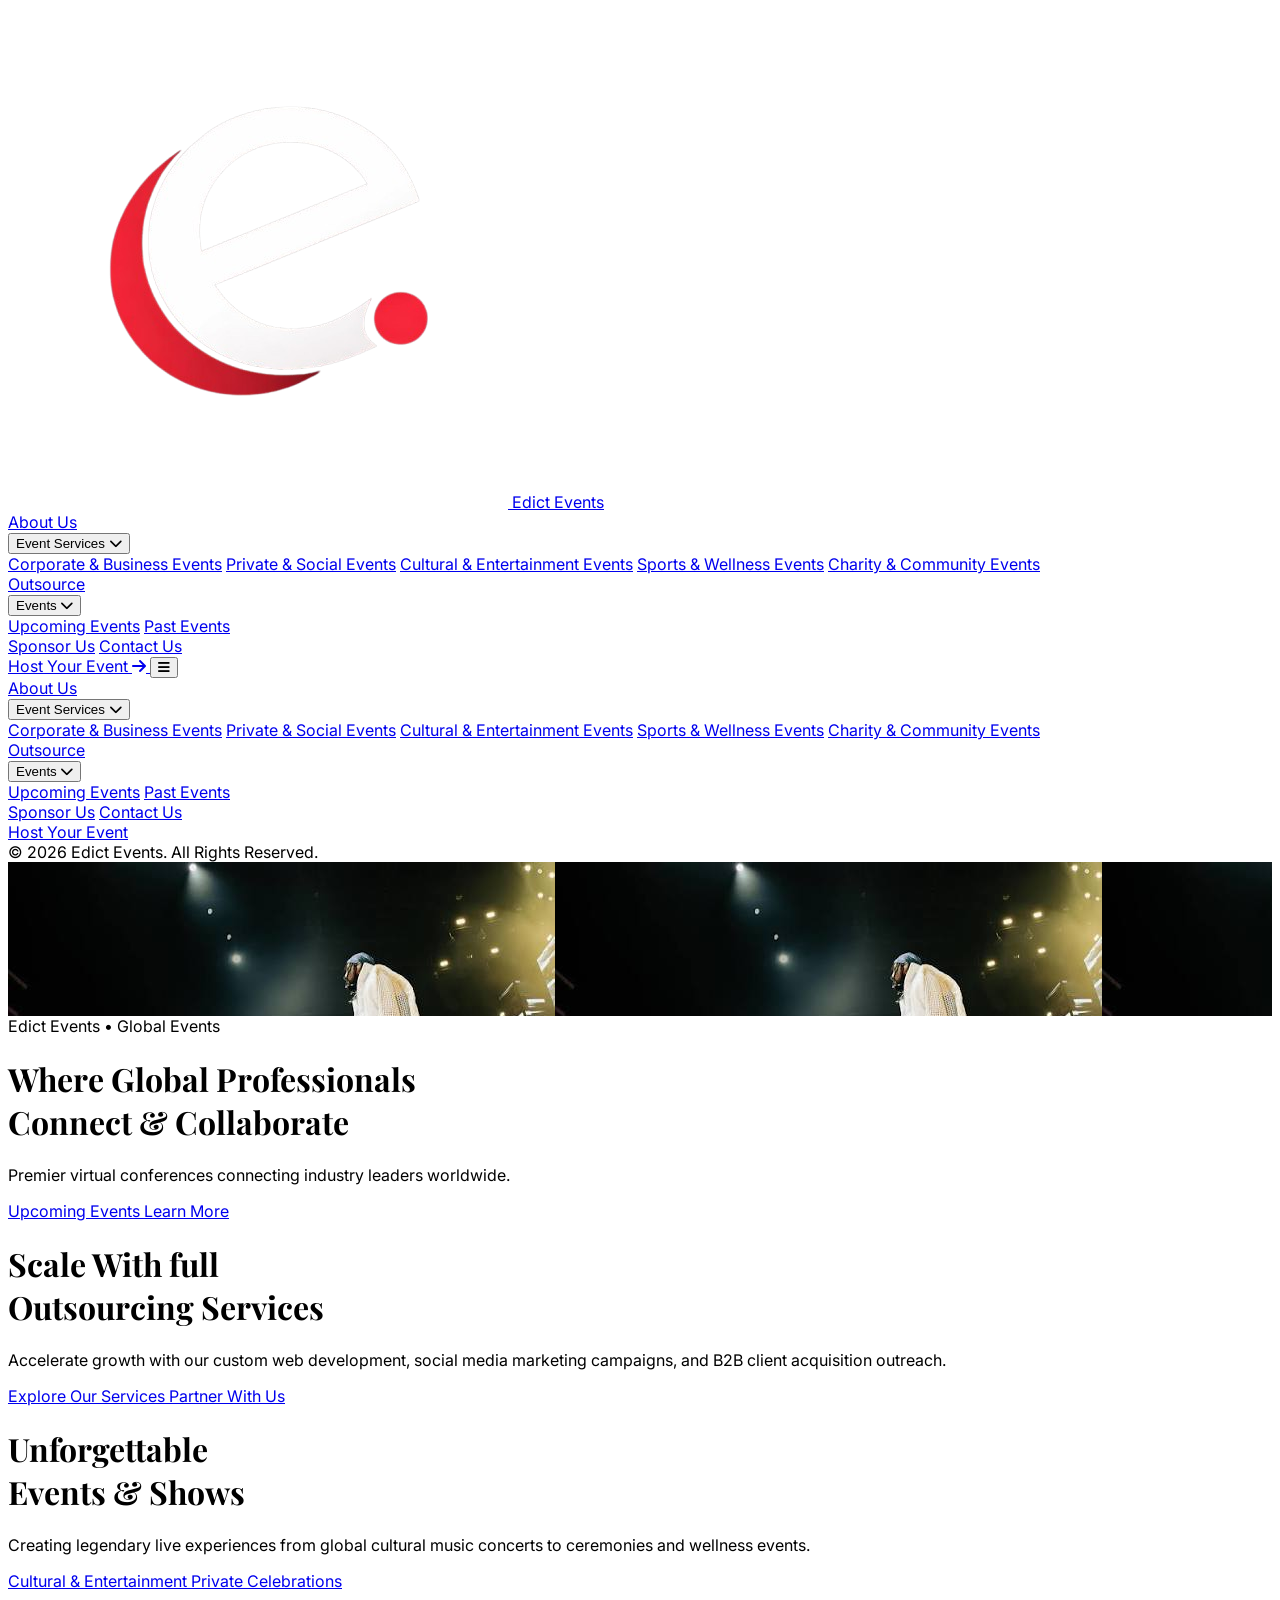
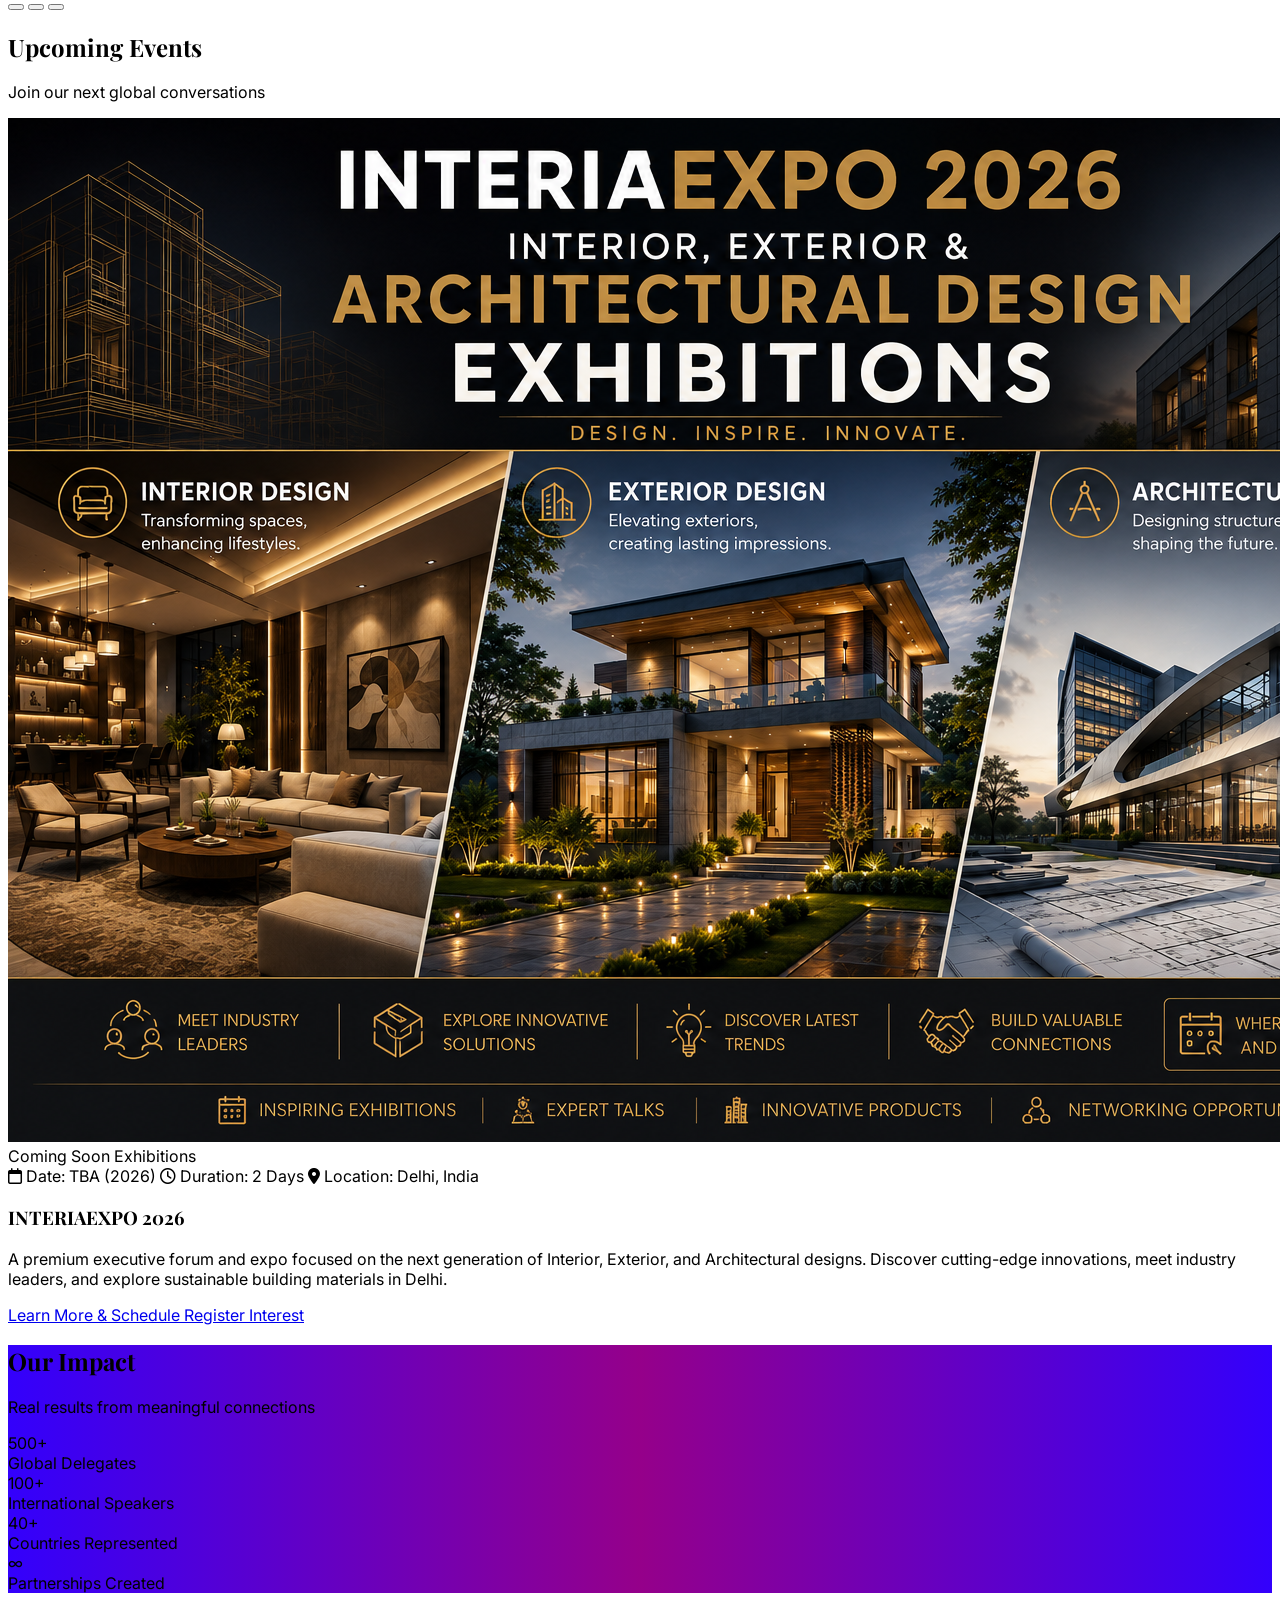
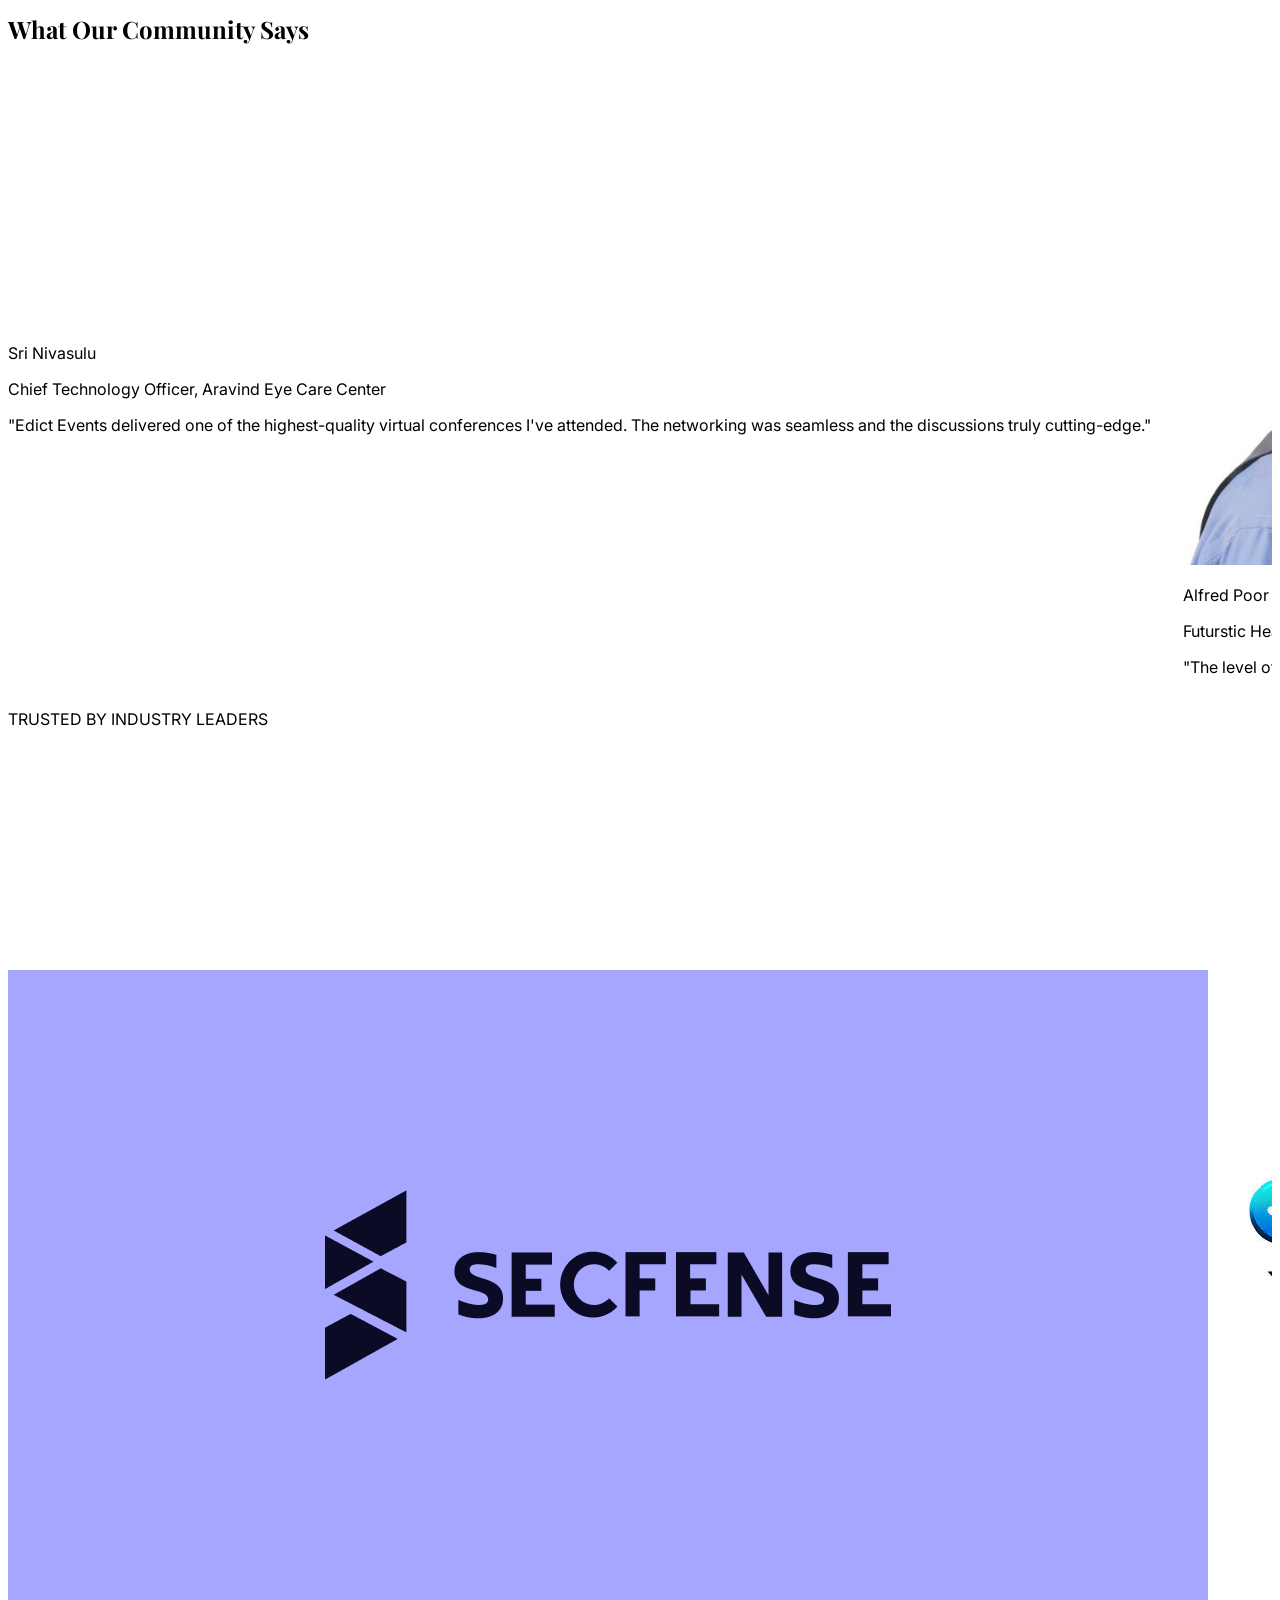
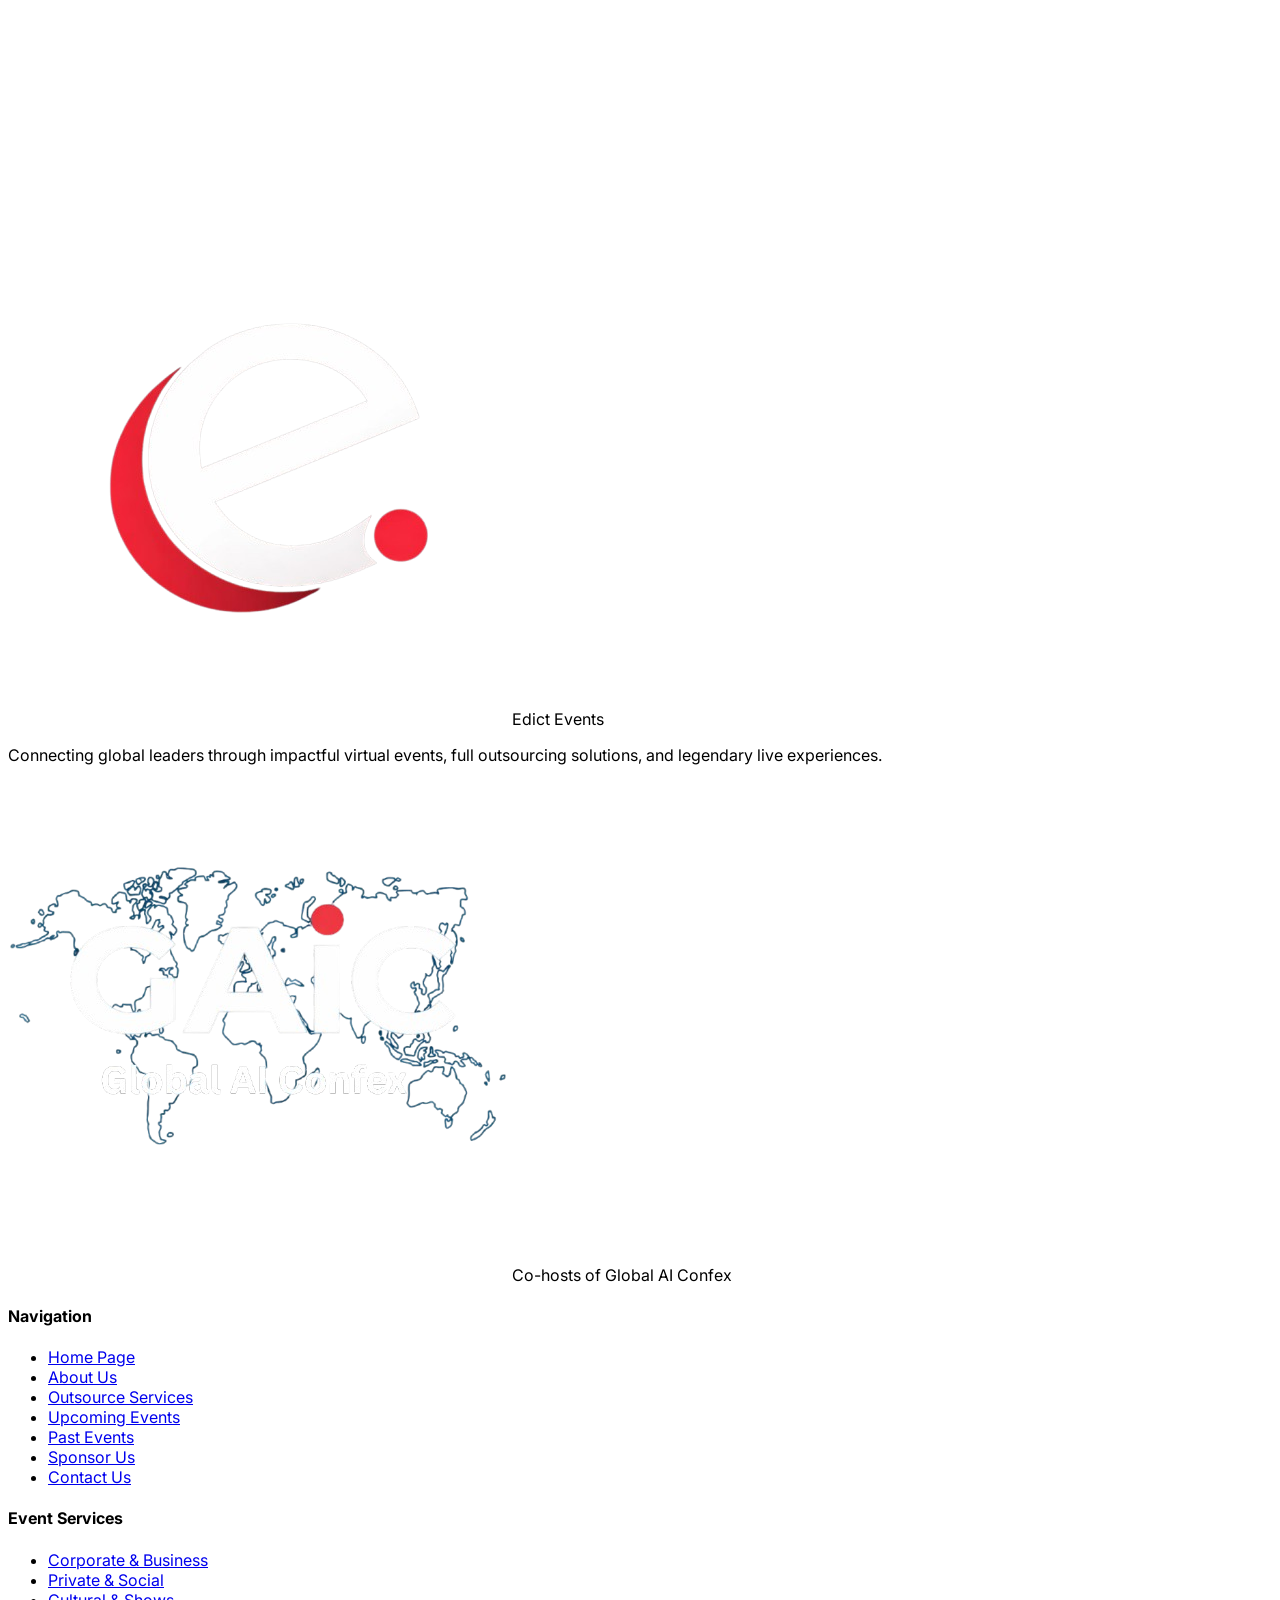
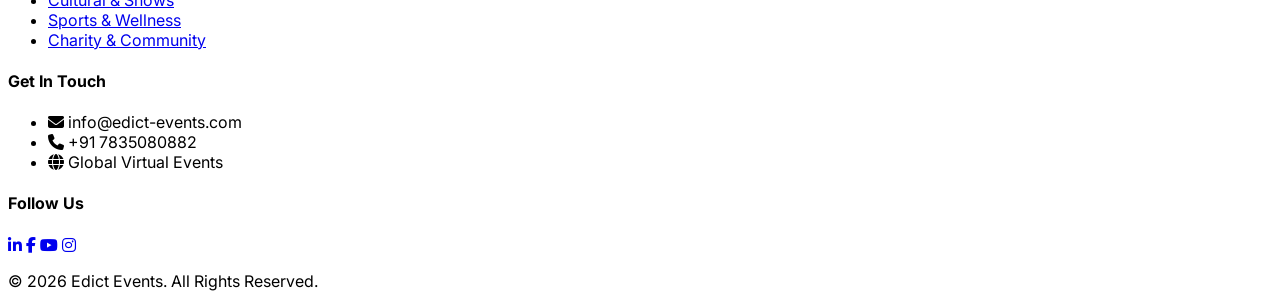
==== commit 94dcb5b6: "index.html" ====
--- a/index.html
+++ b/index.html
@@ -179,75 +179,76 @@
   </script>
 
   <!-- Navbar -->
-  <nav class="gradient-bg sticky top-0 z-50">
-    <div class="max-w-7xl mx-auto px-6 py-3 flex justify-between items-center">
-      <div class="flex items-center space-x-1">
-        <div class="w-25 h-25 flex items-center justify-center">
-          <img src="EDICT EVENTS WHITE LOGO FOR BLACK.png" alt="Edict Events Logo" class="h-12 w-auto object-contain">
-        </div>
-        <span class="text-2xl font-bold tracking-tight">Edict Events</span>
-      </div>
+  <nav class="bg-zinc-950/90 backdrop-blur-xl sticky top-0 z-50 border-b border-zinc-800/80">
+    <div class="max-w-7xl mx-auto px-6 py-4 flex justify-between items-center">
+      <a href="index.html" class="flex items-center gap-3 group">
+        <img src="EDICT EVENTS WHITE LOGO FOR BLACK.png" alt="Edict Events Logo"
+          class="h-11 w-auto object-contain transition-transform group-hover:scale-105">
+        <span class="text-2xl font-extrabold tracking-tight text-white">Edict <span
+            class="text-indigo-400">Events</span></span>
+      </a>
 
       <!-- Desktop Links -->
       <div class="hidden md:flex items-center space-x-8 text-sm font-medium">
-        <a href="about.html" class="nav-link">About Us</a>
-
-        <!-- Clickable Services Dropdown -->
+        <a href="about.html" class="nav-link text-zinc-300 hover:text-white transition-colors">About Us</a>
+
+        <!-- Event Services Dropdown -->
         <div class="relative">
-          <button onclick="toggleDropdown()" class="nav-link flex items-center gap-1 focus:outline-none">
-            Types of Events
-            <i id="chevron" class="fas fa-chevron-down text-xs transition-transform"></i>
+          <button onclick="toggleDropdown()"
+            class="nav-link text-zinc-300 hover:text-white flex items-center gap-1.5 focus:outline-none py-2">
+            Event Services
+            <i id="chevron" class="fas fa-chevron-down text-xs transition-transform duration-300"></i>
           </button>
 
           <!-- Dropdown Menu -->
           <div id="servicesDropdown"
-            class="hidden absolute bg-black text-white rounded-2xl shadow-2xl py-4 w-72 mt-3 z-50 border border-black">
-            <a href="corporate-business-events.html#corporate"
-              class="block px-6 py-3 hover:bg-zinc-600 transition">Corporate & Business Events</a>
-            <a href="private-social-events.html#private" class="block px-6 py-3 hover:bg-zinc-600 transition">Private &
-              Social Events</a>
-            <a href="cultural-entertainment-events.html#cultural"
-              class="block px-6 py-3 hover:bg-zinc-600 transition">Cultural & Entertainment Events</a>
-            <a href="sports-wellness-events.html#sports" class="block px-6 py-3 hover:bg-zinc-600 transition">Sports &
-              Wellness Events</a>
-            <a href="charity-community-events.html#charity" class="block px-6 py-3 hover:bg-zinc-600 transition">Charity
-              & Community Events</a>
-          </div>
-        </div>
-
-        <a href="outsource.html" class="nav-link">Outsource</a>
+            class="hidden absolute top-full left-0 bg-zinc-900 text-zinc-200 rounded-2xl shadow-2xl py-3 w-72 mt-2 z-50 border border-zinc-800">
+            <a href="corporate-business-events.html"
+              class="block px-5 py-2.5 hover:bg-zinc-800 hover:text-white transition">Corporate & Business Events</a>
+            <a href="private-social-events.html"
+              class="block px-5 py-2.5 hover:bg-zinc-800 hover:text-white transition">Private & Social Events</a>
+            <a href="cultural-entertainment-events.html"
+              class="block px-5 py-2.5 hover:bg-zinc-800 hover:text-white transition">Cultural & Entertainment
+              Events</a>
+            <a href="sports-wellness-events.html"
+              class="block px-5 py-2.5 hover:bg-zinc-800 hover:text-white transition">Sports & Wellness Events</a>
+            <a href="charity-community-events.html"
+              class="block px-5 py-2.5 hover:bg-zinc-800 hover:text-white transition">Charity & Community Events</a>
+          </div>
+        </div>
+
+        <a href="outsource.html" class="nav-link text-zinc-300 hover:text-white transition-colors">Outsource</a>
 
         <!-- Events Dropdown -->
         <div class="relative">
-          <button onclick="toggleEventsDropdown()" class="nav-link flex items-center gap-1 focus:outline-none">
+          <button onclick="toggleEventsDropdown()"
+            class="nav-link text-zinc-300 hover:text-white flex items-center gap-1.5 focus:outline-none py-2">
             Events
-            <i id="eventsChevron" class="fas fa-chevron-down text-xs transition-transform"></i>
+            <i id="eventsChevron" class="fas fa-chevron-down text-xs transition-transform duration-300"></i>
           </button>
           <div id="eventsDropdown"
-            class="hidden absolute bg-black text-white rounded-2xl shadow-2xl py-4 w-56 mt-3 z-50 border border-black">
-            <a href="upcoming.html" class="block px-6 py-3 hover:bg-zinc-600 transition">Upcoming Events</a>
-            <a href="past.html" class="block px-6 py-3 hover:bg-zinc-600 transition">Past Events</a>
-          </div>
-        </div>
-
-        <a href="sponsor.html" class="nav-link">Sponsor Us</a>
-        <a href="contact.html" class="nav-link">Contact Us</a>
+            class="hidden absolute top-full left-0 bg-zinc-900 text-zinc-200 rounded-2xl shadow-2xl py-3 w-56 mt-2 z-50 border border-zinc-800">
+            <a href="upcoming.html" class="block px-5 py-2.5 hover:bg-zinc-800 hover:text-white transition">Upcoming
+              Events</a>
+            <a href="past.html" class="block px-5 py-2.5 hover:bg-zinc-800 hover:text-white transition">Past Events</a>
+          </div>
+        </div>
+
+        <a href="sponsor.html" class="nav-link text-zinc-300 hover:text-white transition-colors">Sponsor Us</a>
+        <a href="contact.html" class="nav-link text-zinc-300 hover:text-white transition-colors">Contact Us</a>
       </div>
 
       <!-- Desktop Host Button -->
-      <a href="contact.html"
-        class="hidden md:block bg-white text-indigo-700 px-6 py-3 rounded-2xl font-semibold text-sm hover:bg-indigo-100 transition-colors">
-        Host Your Event
-      </a>
-
-      <!-- Mobile menu trigger & Host Button -->
-      <div class="flex items-center space-x-3 md:hidden">
+      <div class="flex items-center gap-4">
         <a href="contact.html"
-          class="bg-white text-indigo-700 px-4 py-2 rounded-xl font-semibold text-xs hover:bg-indigo-100 transition-colors">
-          Host Event
+          class="hidden md:inline-flex items-center gap-2 bg-gradient-to-r from-indigo-600 to-purple-600 hover:from-indigo-500 hover:to-purple-500 text-white px-6 py-2.5 rounded-full font-semibold text-sm shadow-lg shadow-indigo-600/30 hover:shadow-indigo-600/50 hover:scale-105 transition-all duration-300">
+          <span>Host Your Event</span>
+          <i class="fas fa-arrow-right text-xs"></i>
         </a>
-        <button id="mobile-menu-btn" class="text-white text-xl p-2 focus:outline-none" onclick="toggleMobileMenu()"
-          aria-label="Toggle Navigation">
+
+        <!-- Mobile menu trigger -->
+        <button id="mobile-menu-btn" class="md:hidden text-zinc-300 hover:text-white text-xl p-2 focus:outline-none"
+          onclick="toggleMobileMenu()" aria-label="Toggle Navigation">
           <i id="mobile-menu-icon" class="fas fa-bars"></i>
         </button>
       </div>
@@ -261,11 +262,11 @@
       <a href="about.html" class="hover:text-indigo-400 transition-colors py-2 border-b border-zinc-800"
         onclick="toggleMobileMenu()">About Us</a>
 
-      <!-- Mobile Collapsible Types of Events -->
+      <!-- Mobile Collapsible Event Services -->
       <div class="flex flex-col py-2 border-b border-zinc-800">
         <button onclick="toggleMobileEventsDropdown()"
           class="flex justify-between items-center w-full text-left font-medium hover:text-indigo-400 transition-colors">
-          Types of Events
+          Event Services
           <i id="mobile-chevron" class="fas fa-chevron-down text-xs transition-transform"></i>
         </button>
         <div id="mobileServicesDropdown" class="hidden flex flex-col space-y-3 mt-3 pl-4 text-sm text-zinc-400">
@@ -480,7 +481,7 @@
     <div id="hero-bg-3" class="absolute inset-0 transition-opacity duration-[2500ms] opacity-0 overflow-hidden">
       <div class="absolute inset-0 bg-gradient-to-r from-black/85 via-black/65 to-black/35 z-10"></div>
       <div class="absolute inset-0 bg-cover bg-center animate-ken-burns scale-100"
-        style="background-image: url('cultural festivals.png');">
+        style="background-image: url('music and live performances.jpg');">
         <video autoplay loop muted playsinline class="absolute inset-0 w-full h-full object-cover">
           <source
             src="https://assets.mixkit.co/videos/preview/mixkit-concert-crowd-in-front-of-a-bright-stage-41977-large.mp4"
@@ -497,7 +498,7 @@
     <div class="absolute inset-0 bg-[radial-gradient(at_center,#ffffff05_0%,transparent_70%)] z-10"></div>
 
     <div
-      class="max-w-7xl mx-auto px-6 pt-28 pb-16 relative z-20 w-full flex flex-col justify-between min-h-[75vh] md:min-h-[80vh]">
+      class="max-w-7xl mx-auto px-6 pt-10 pb-16 relative z-20 w-full flex flex-col justify-between min-h-[75vh] md:min-h-[80vh]">
 
       <div class="flex-grow flex items-center">
         <div class="w-full">
--- a/cursor.css
+++ b/cursor.css
@@ -1,49 +1,70 @@
 /* Custom Cursor Styles for Edict Events */
 
-@media (pointer: fine) {
-  body, a, button, input, select, textarea, [role="button"], label, summary {
-    cursor: url('cursor_32.png') 4 0, auto;
+@media (pointer: fine), (hover: hover) {
+  body.has-custom-cursor,
+  body.has-custom-cursor a,
+  body.has-custom-cursor button,
+  body.has-custom-cursor input,
+  body.has-custom-cursor select,
+  body.has-custom-cursor textarea,
+  body.has-custom-cursor [role="button"],
+  body.has-custom-cursor label,
+  body.has-custom-cursor summary,
+  body.has-custom-cursor .flip-card {
+    cursor: none !important;
   }
 }
 
-body.has-custom-cursor,
-body.has-custom-cursor a,
-body.has-custom-cursor button,
-body.has-custom-cursor input,
-body.has-custom-cursor select,
-body.has-custom-cursor textarea,
-body.has-custom-cursor [role="button"],
-body.has-custom-cursor label,
-body.has-custom-cursor summary {
-  cursor: none !important;
-}
-
-.custom-cursor {
+.custom-cursor-dot {
   position: fixed;
   top: 0;
   left: 0;
-  width: 40px;
-  height: 41px;
-  background-image: url('cursor.png');
-  background-size: contain;
-  background-repeat: no-repeat;
-  background-position: center;
+  width: 10px;
+  height: 10px;
+  background: #00f0ff;
+  border-radius: 50%;
   pointer-events: none;
   z-index: 999999;
   opacity: 0;
-  transition: opacity 0.25s ease, filter 0.2s ease;
+  box-shadow: 0 0 10px #00f0ff, 0 0 20px #ff00d4;
+  transition: opacity 0.2s ease, transform 0.15s ease, background-color 0.2s ease;
   will-change: transform;
-  filter: drop-shadow(0 3px 8px rgba(149, 0, 138, 0.45));
 }
 
-.custom-cursor.hover {
-  filter: drop-shadow(0 0 12px rgba(0, 240, 255, 0.85)) drop-shadow(0 0 20px rgba(255, 0, 212, 0.6)) brightness(1.2);
+.custom-cursor-ring {
+  position: fixed;
+  top: 0;
+  left: 0;
+  width: 36px;
+  height: 36px;
+  border: 2px solid rgba(0, 240, 255, 0.6);
+  border-radius: 50%;
+  pointer-events: none;
+  z-index: 999998;
+  opacity: 0;
+  box-shadow: 0 0 15px rgba(149, 0, 138, 0.3);
+  transition: opacity 0.2s ease, width 0.25s cubic-bezier(0.25, 1, 0.5, 1), height 0.25s cubic-bezier(0.25, 1, 0.5, 1), border-color 0.25s ease, background-color 0.25s ease;
+  will-change: transform;
+}
+
+.custom-cursor-dot.hover {
+  transform: scale(1.8);
+  background: #ff00d4;
+  box-shadow: 0 0 15px #ff00d4, 0 0 25px #3300fc;
+}
+
+.custom-cursor-ring.hover {
+  width: 54px;
+  height: 54px;
+  border-color: rgba(255, 0, 212, 0.85);
+  background: rgba(255, 0, 212, 0.08);
+  box-shadow: 0 0 25px rgba(0, 240, 255, 0.5);
 }
 
 .custom-cursor-sparkle {
   position: fixed;
   pointer-events: none;
-  z-index: 999998;
+  z-index: 999997;
   border-radius: 50%;
   animation: sparkle-fade 0.75s cubic-bezier(0.25, 1, 0.5, 1) forwards;
 }
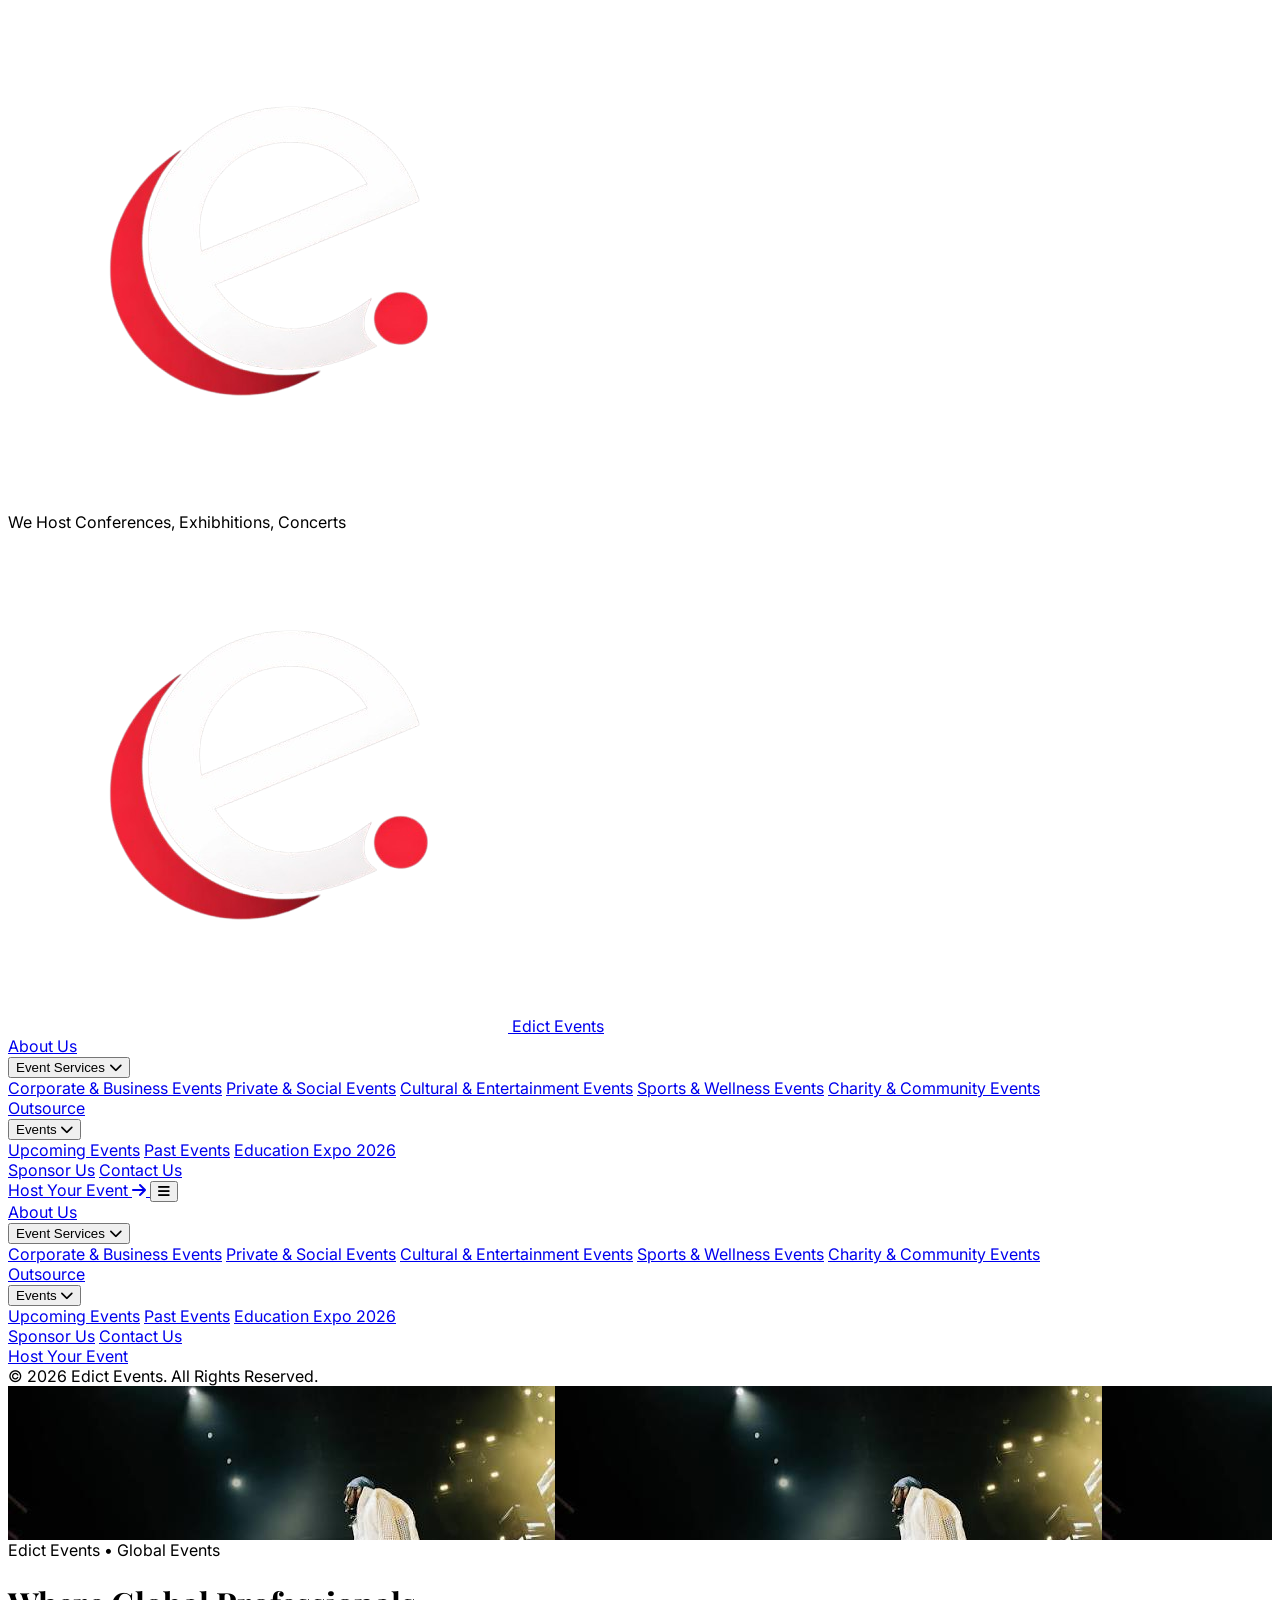
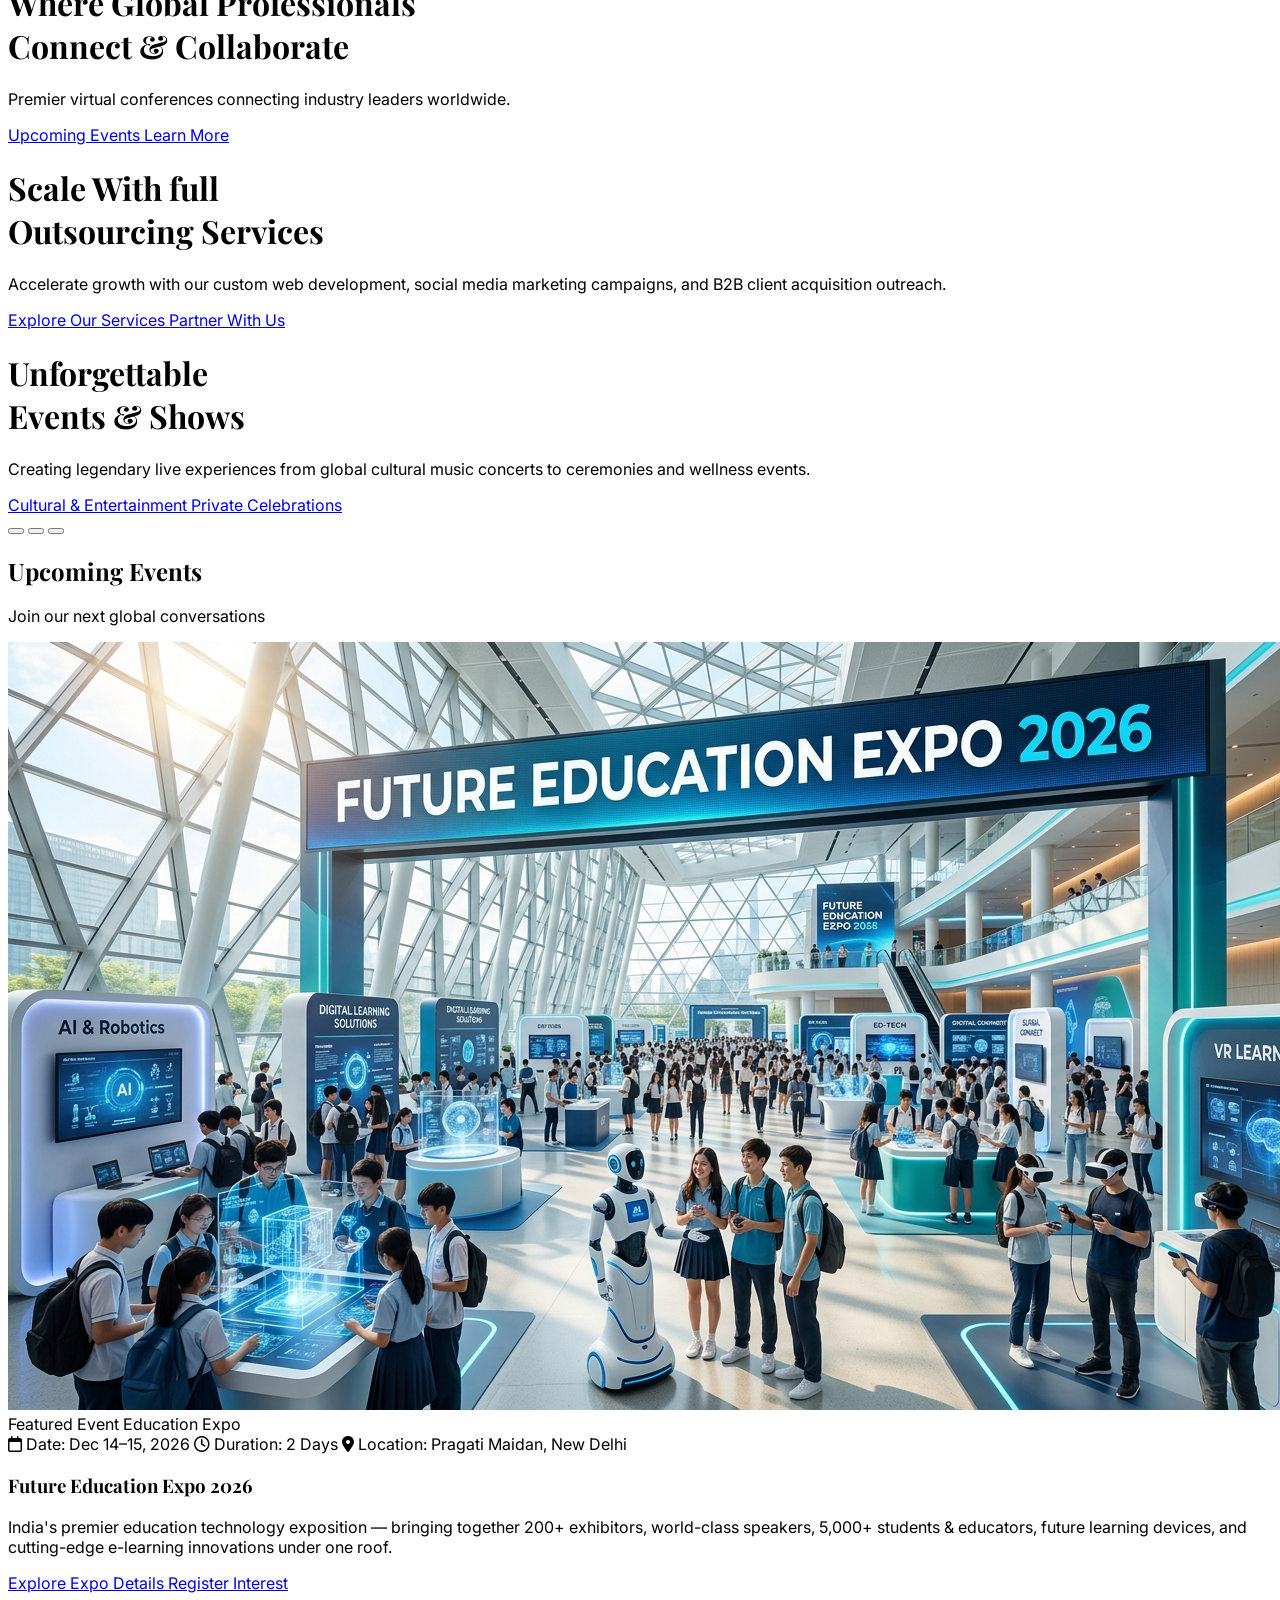
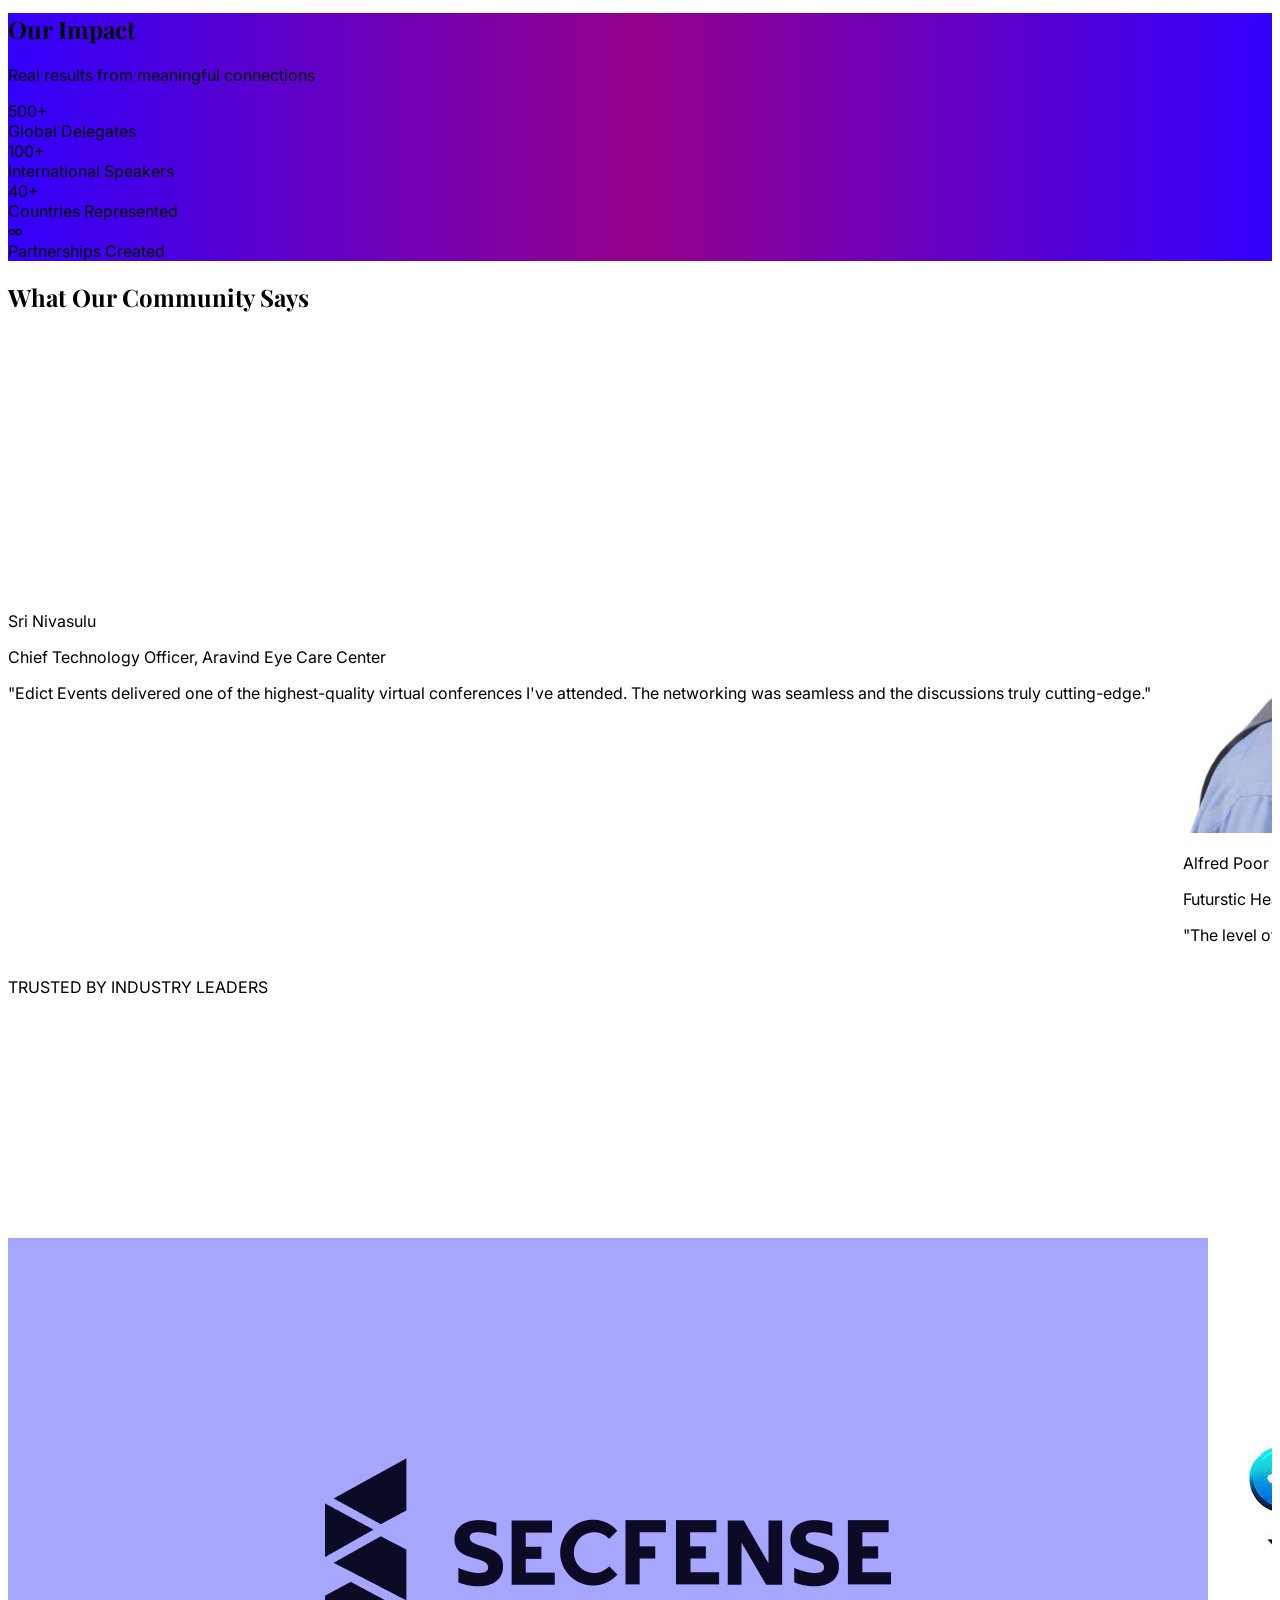
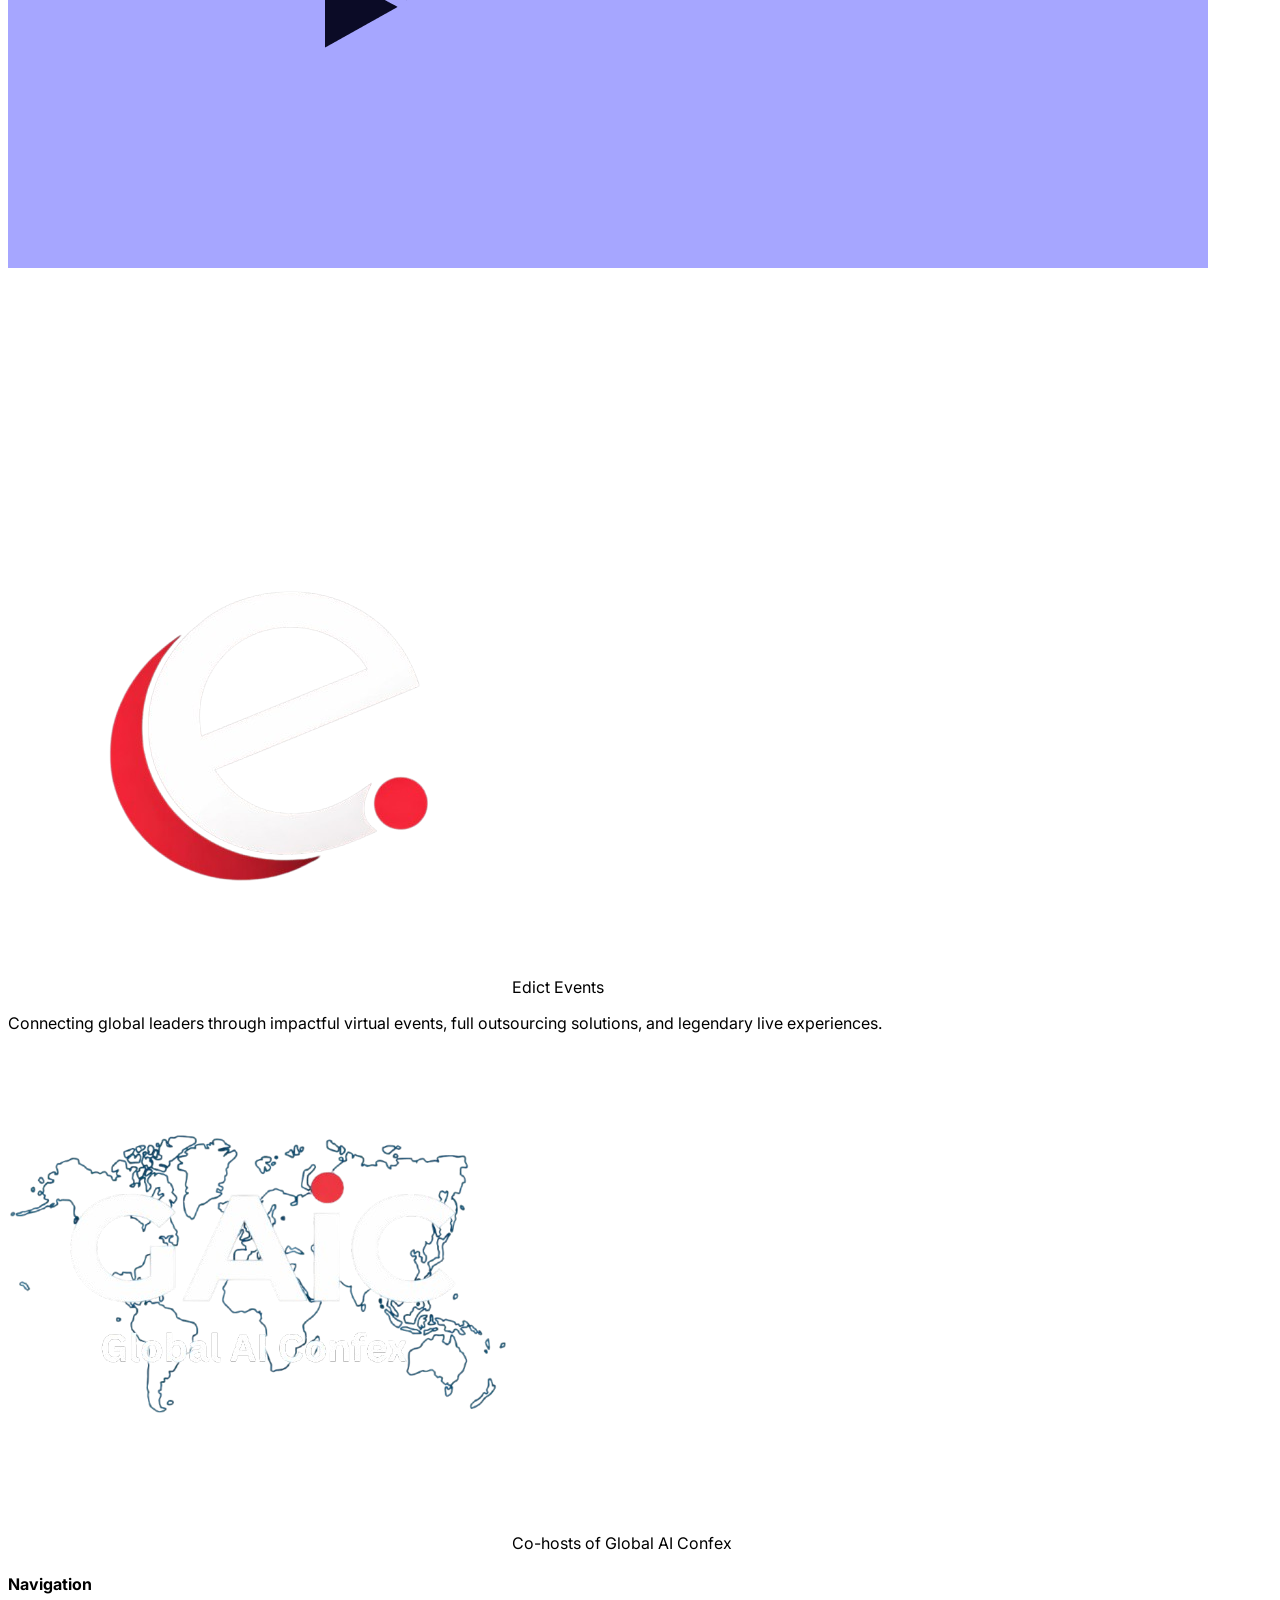
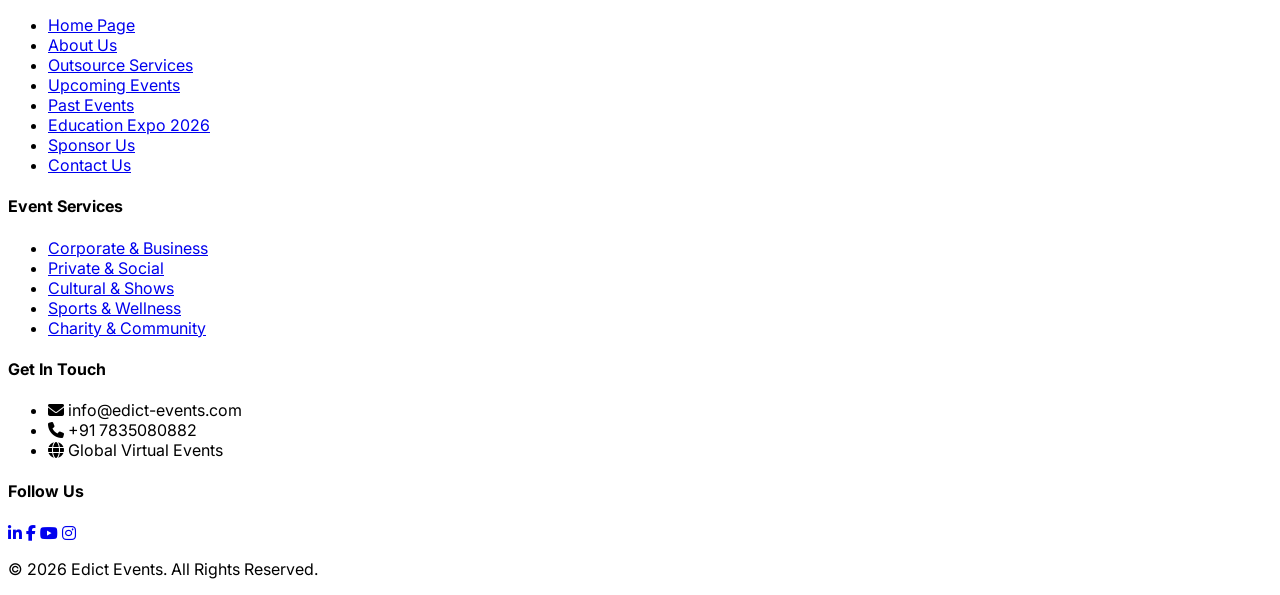
==== commit a80d8efe: "index.html" ====
--- a/index.html
+++ b/index.html
@@ -5,6 +5,11 @@
   <meta charset="UTF-8">
   <meta name="viewport" content="width=device-width, initial-scale=1.0">
   <title>Edict Events | Global Professional Connections</title>
+
+  <!-- Favicon -->
+  <link rel="icon" type="image/png" href="favicon.png">
+  <link rel="shortcut icon" href="favicon.png" type="image/x-icon">
+
   <script src="https://cdn.tailwindcss.com"></script>
   <link rel="stylesheet" href="https://cdnjs.cloudflare.com/ajax/libs/font-awesome/6.5.1/css/all.min.css">
   <style>
@@ -231,6 +236,7 @@
             <a href="upcoming.html" class="block px-5 py-2.5 hover:bg-zinc-800 hover:text-white transition">Upcoming
               Events</a>
             <a href="past.html" class="block px-5 py-2.5 hover:bg-zinc-800 hover:text-white transition">Past Events</a>
+            <a href="future-education-expo-2026.html" class="block px-5 py-2.5 hover:bg-zinc-800 hover:text-white transition">Education Expo 2026</a>
           </div>
         </div>
 
@@ -296,6 +302,7 @@
           <a href="upcoming.html" class="hover:text-white transition" onclick="toggleMobileMenu()">Upcoming
             Events</a>
           <a href="past.html" class="hover:text-white transition" onclick="toggleMobileMenu()">Past Events</a>
+          <a href="future-education-expo-2026.html" class="hover:text-white transition" onclick="toggleMobileMenu()">Education Expo 2026</a>
         </div>
       </div>
 
@@ -631,7 +638,7 @@
           <div class="grid lg:grid-cols-12 gap-0">
             <!-- Image Column -->
             <div class="lg:col-span-5 relative overflow-hidden min-h-[320px]">
-              <img src="upcoming events INTERIAEXPO 2026.png" alt="INTERIAEXPO 2026"
+              <img src="education_expo_hero.jpg" alt="Future Education Expo 2026"
                 class="absolute inset-0 w-full h-full object-cover group-hover:scale-105 transition-transform duration-700">
               <div
                 class="absolute inset-0 bg-gradient-to-t from-zinc-950 via-zinc-950/20 to-transparent lg:bg-gradient-to-r lg:from-transparent lg:via-zinc-950/30 lg:to-zinc-950/90 z-10">
@@ -641,11 +648,11 @@
               <div class="absolute top-6 left-6 z-20 flex flex-wrap gap-2">
                 <span
                   class="bg-emerald-500/20 backdrop-blur-md border border-emerald-500/30 text-emerald-400 text-xs px-4 py-1.5 rounded-full font-semibold uppercase tracking-wider">
-                  Coming Soon
+                  Featured Event
                 </span>
                 <span
-                  class="bg-indigo-500/20 backdrop-blur-md border border-indigo-500/30 text-indigo-300 text-xs px-4 py-1.5 rounded-full font-semibold">
-                  Exhibitions
+                  class="bg-sky-500/20 backdrop-blur-md border border-sky-500/30 text-sky-300 text-xs px-4 py-1.5 rounded-full font-semibold">
+                  Education Expo
                 </span>
               </div>
             </div>
@@ -654,33 +661,31 @@
             <div class="lg:col-span-7 p-8 sm:p-12 flex flex-col justify-between">
               <div>
                 <div class="flex flex-wrap items-center gap-y-2 gap-x-6 text-sm text-zinc-400 font-medium">
-                  <span class="flex items-center gap-2"><i class="far fa-calendar text-indigo-400"></i> Date: TBA
-                    (2026)</span>
+                  <span class="flex items-center gap-2"><i class="far fa-calendar text-indigo-400"></i> Date: Dec 14–15, 2026</span>
                   <span class="flex items-center gap-2"><i class="far fa-clock text-indigo-400"></i>
                     Duration: 2 Days</span>
                   <span class="flex items-center gap-2"><i class="fas fa-map-marker-alt text-indigo-400"></i> Location:
-                    Delhi,
-                    India</span>
+                    Pragati Maidan, New Delhi</span>
                 </div>
 
                 <h3
                   class="text-3xl sm:text-4xl font-bold mt-6 text-white group-hover:text-indigo-400 transition-colors heading-font">
-                  INTERIAEXPO 2026
+                  Future Education Expo 2026
                 </h3>
 
                 <p class="text-zinc-300 mt-6 text-base sm:text-lg leading-relaxed">
-                  A premium executive forum and expo focused on the next generation of Interior,
-                  Exterior, and Architectural designs. Discover cutting-edge innovations, meet
-                  industry leaders, and explore sustainable building materials in Delhi.
+                  India's premier education technology exposition — bringing together 200+ exhibitors,
+                  world-class speakers, 5,000+ students & educators, future learning devices, and
+                  cutting-edge e-learning innovations under one roof.
                 </p>
               </div>
 
               <div class="mt-8 flex flex-col sm:flex-row gap-4">
-                <a href="upcoming.html"
+                <a href="future-education-expo-2026.html"
                   class="flex-1 bg-gradient-to-r from-violet-600 to-indigo-600 hover:from-violet-500 hover:to-indigo-500 text-white text-center py-4 rounded-2xl font-semibold shadow-lg shadow-indigo-500/20 transition-all duration-300">
-                  Learn More &amp; Schedule
+                  Explore Expo Details
                 </a>
-                <a href="contact.html"
+                <a href="future-education-expo-2026.html#register"
                   class="flex-1 border border-zinc-700 hover:border-zinc-500 hover:bg-zinc-800 text-white text-center py-4 rounded-2xl font-semibold transition-all duration-300">
                   Register Interest
                 </a>
@@ -915,6 +920,7 @@
             <li><a href="upcoming.html" class="hover:text-indigo-400 transition-colors">Upcoming Events</a>
             </li>
             <li><a href="past.html" class="hover:text-indigo-400 transition-colors">Past Events</a></li>
+            <li><a href="future-education-expo-2026.html" class="hover:text-indigo-400 transition-colors">Education Expo 2026</a></li>
             <li><a href="sponsor.html" class="hover:text-indigo-400 transition-colors">Sponsor Us</a></li>
             <li><a href="contact.html" class="hover:text-indigo-400 transition-colors">Contact Us</a></li>
           </ul>
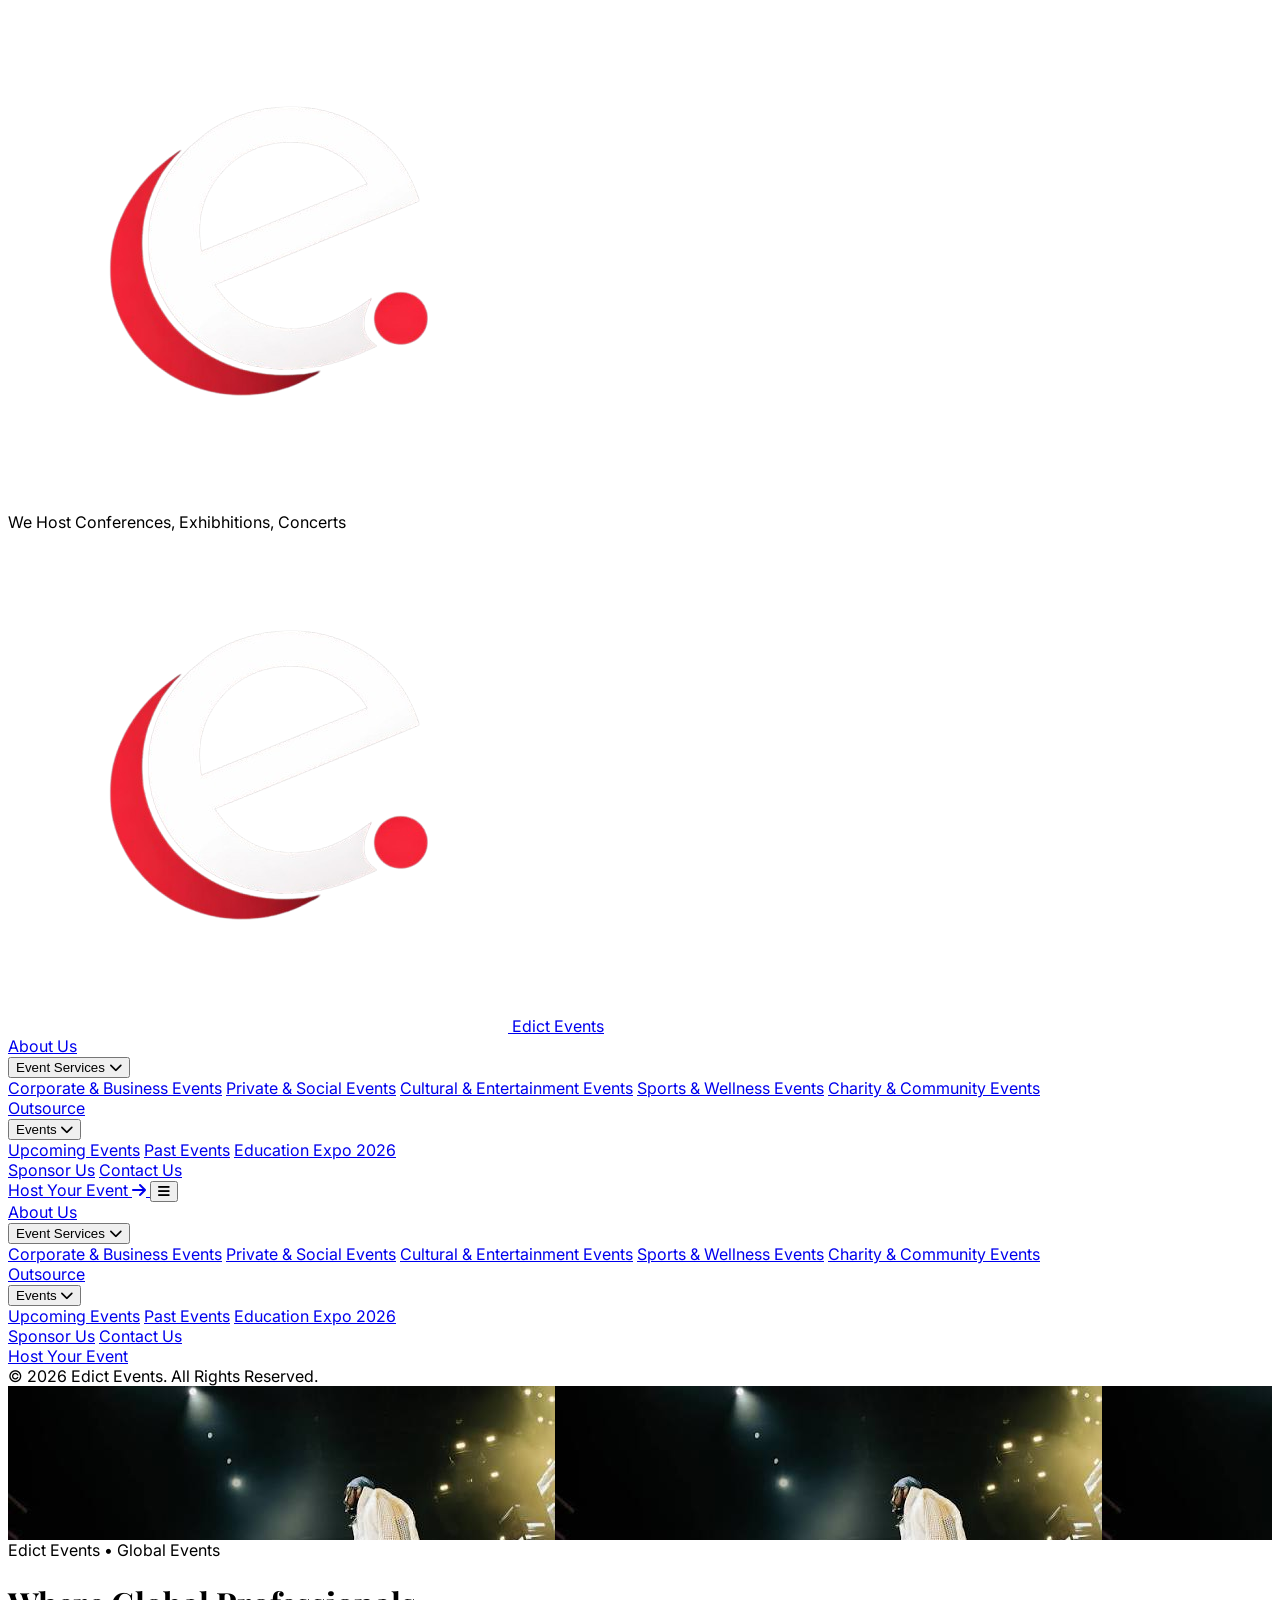
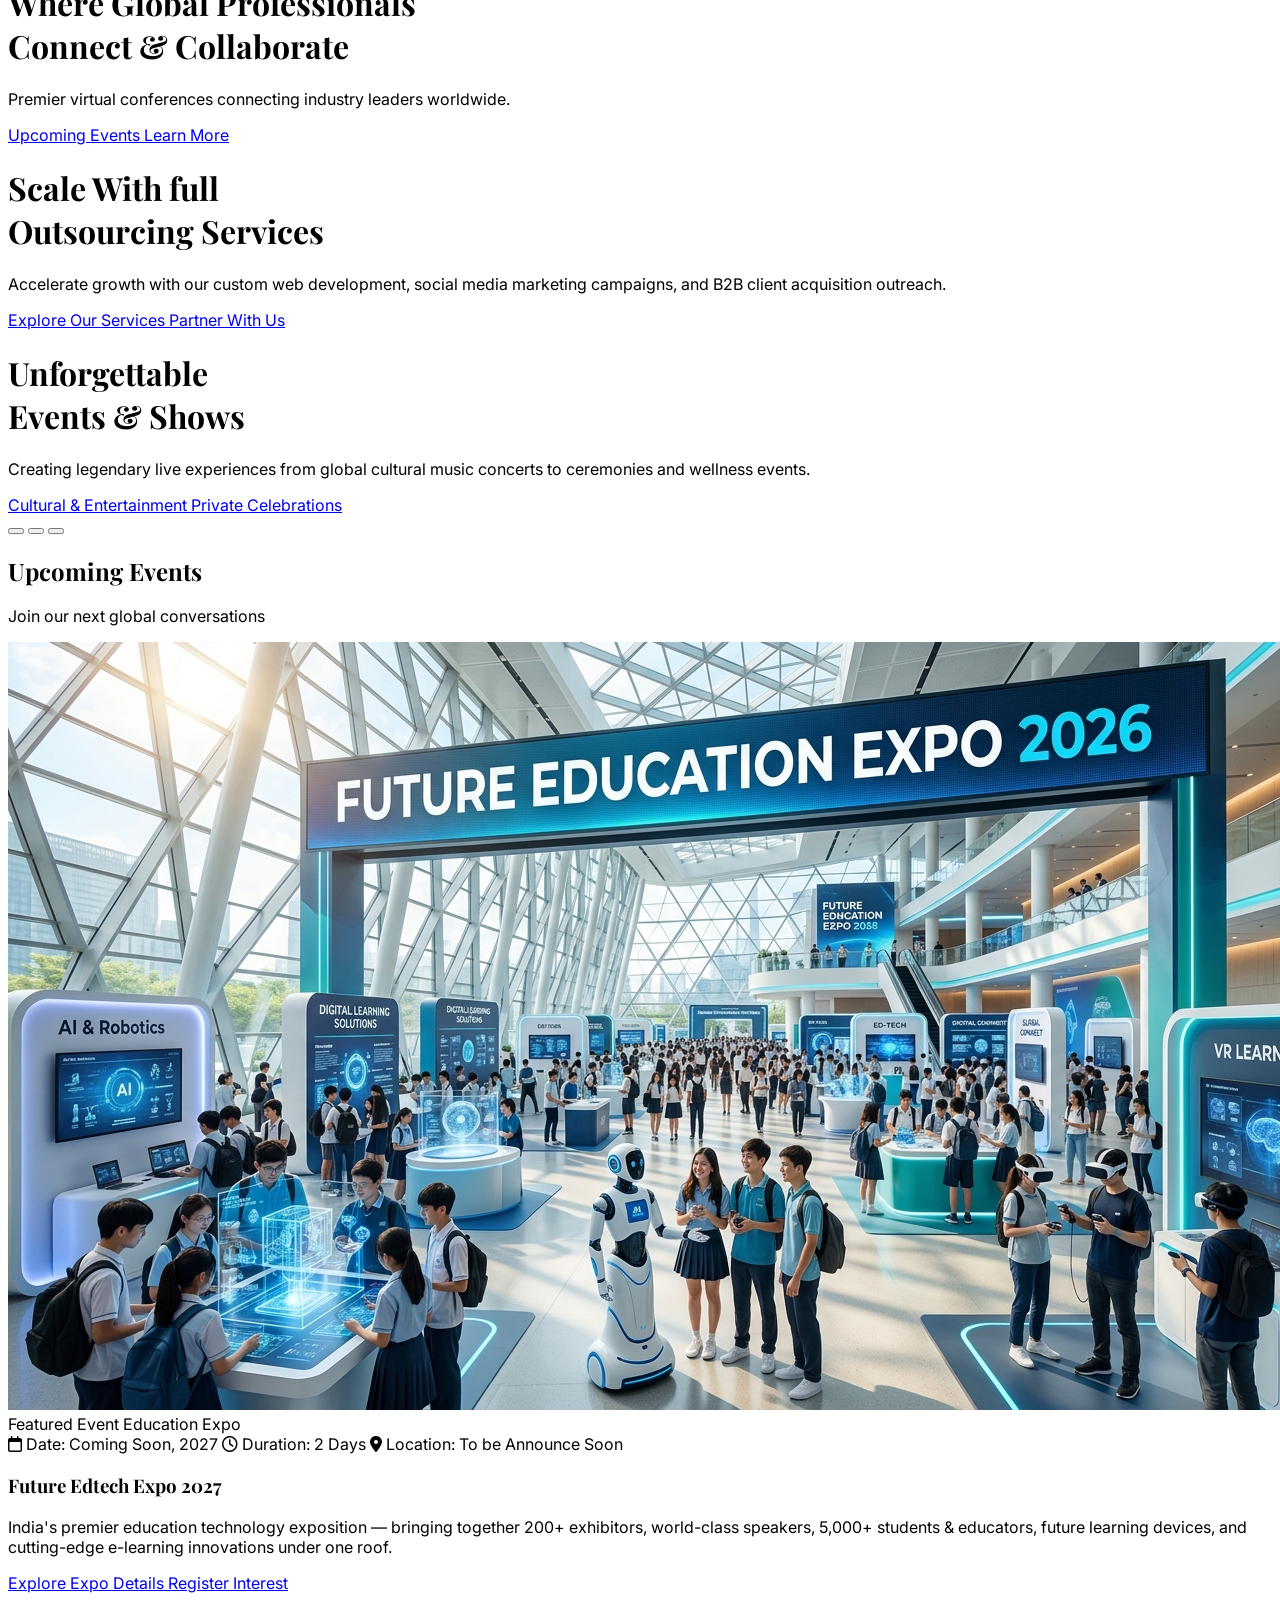
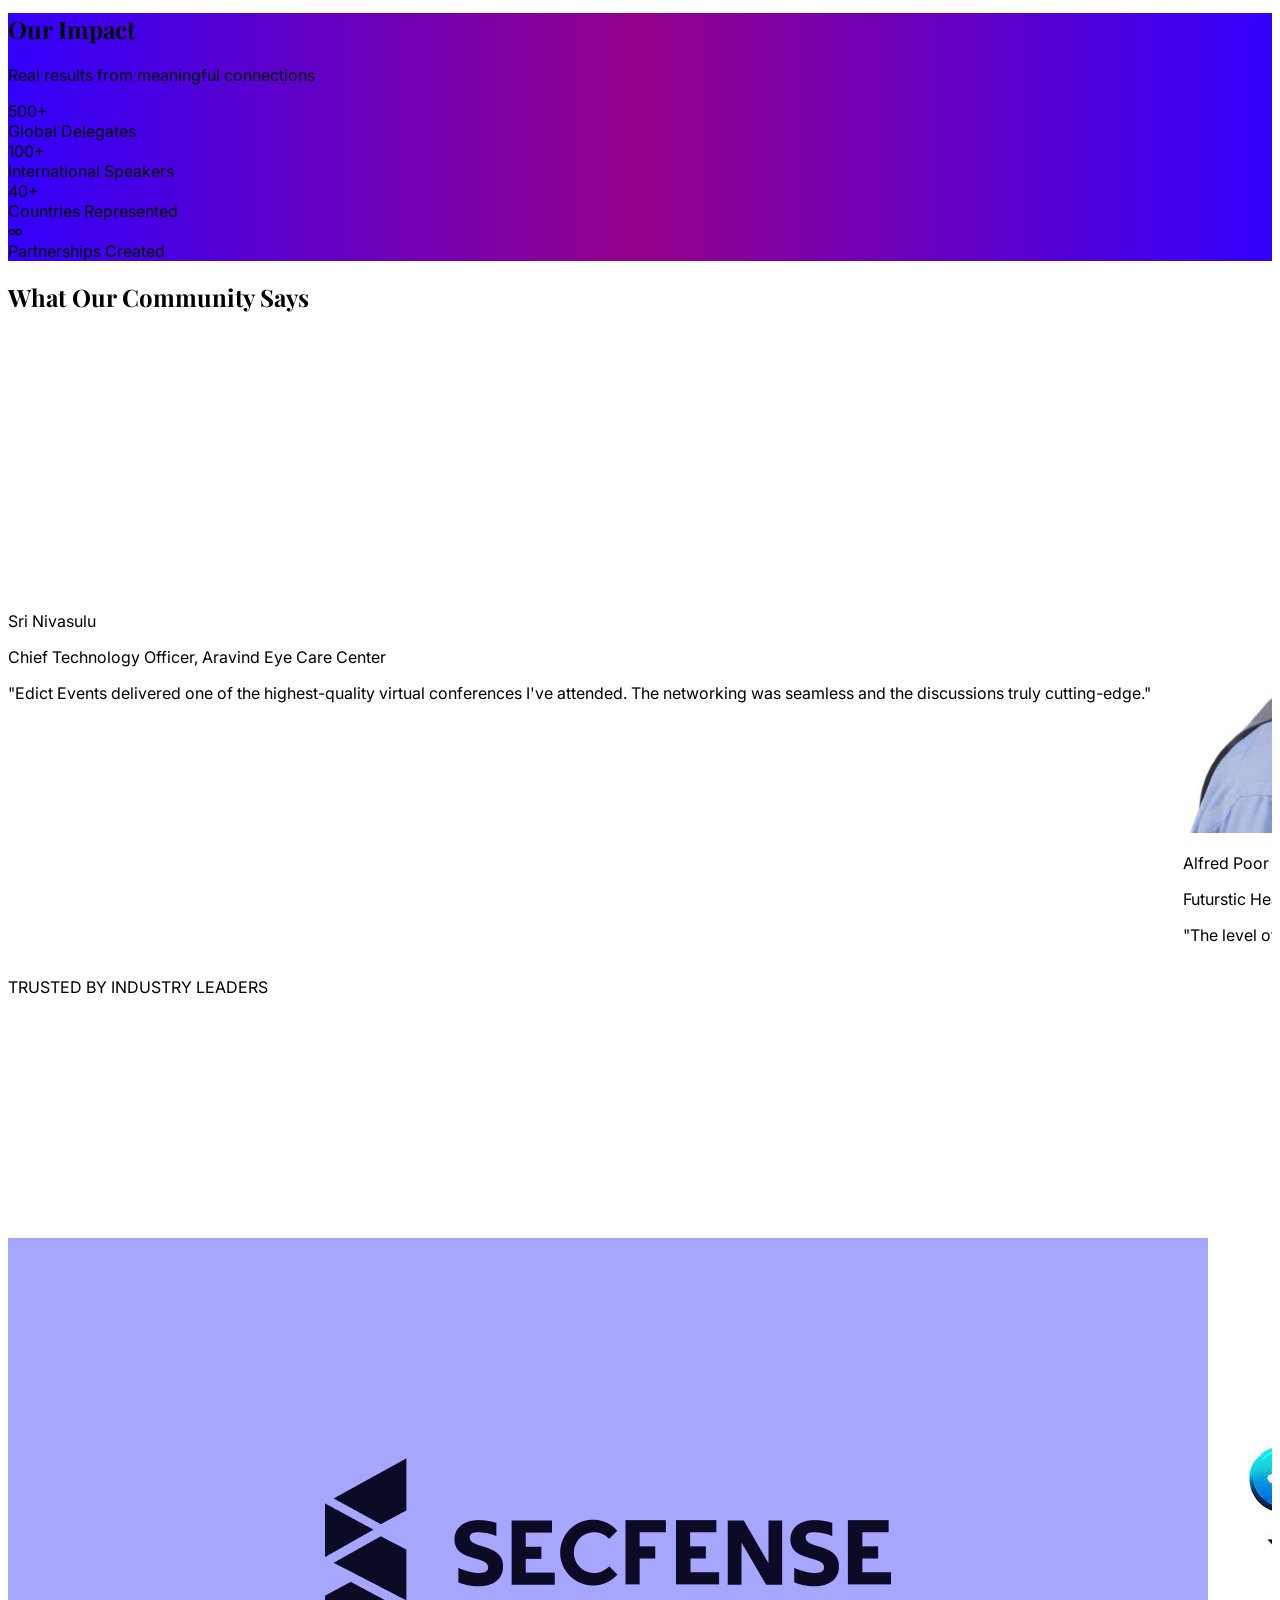
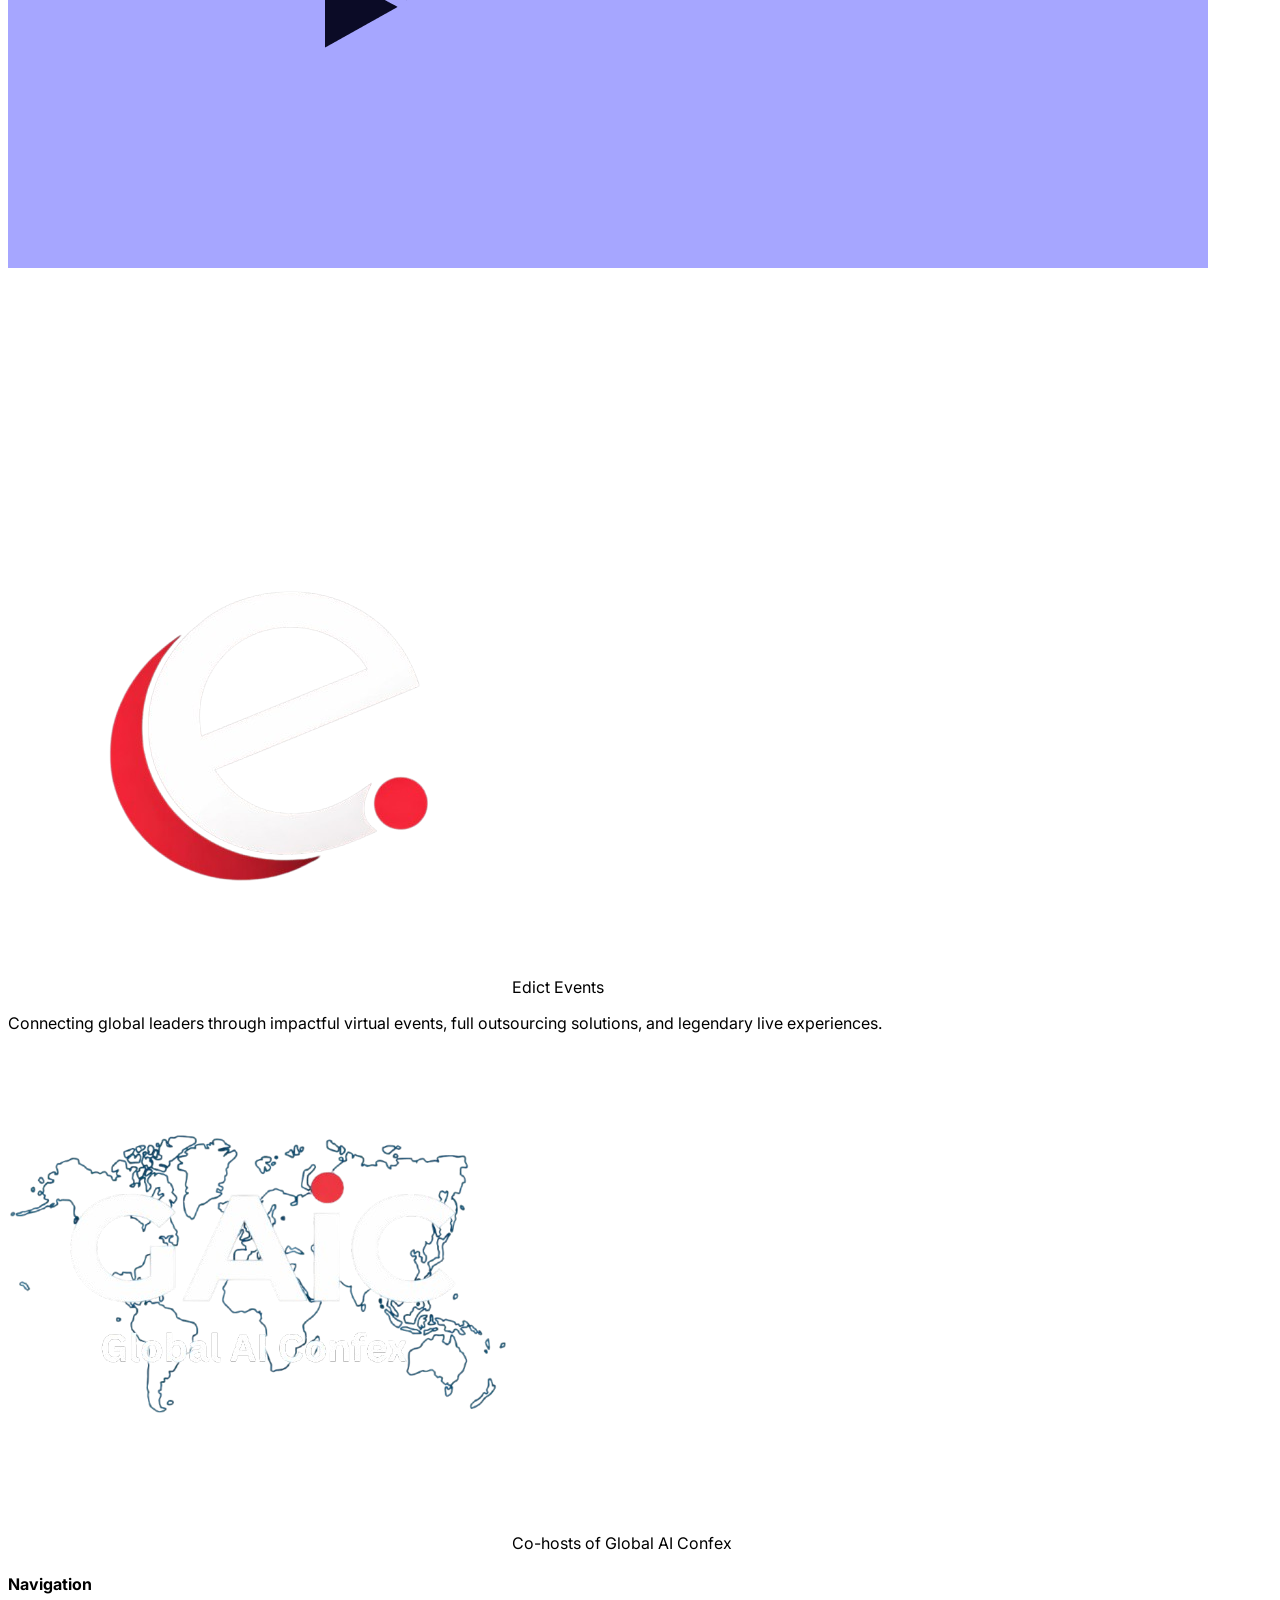
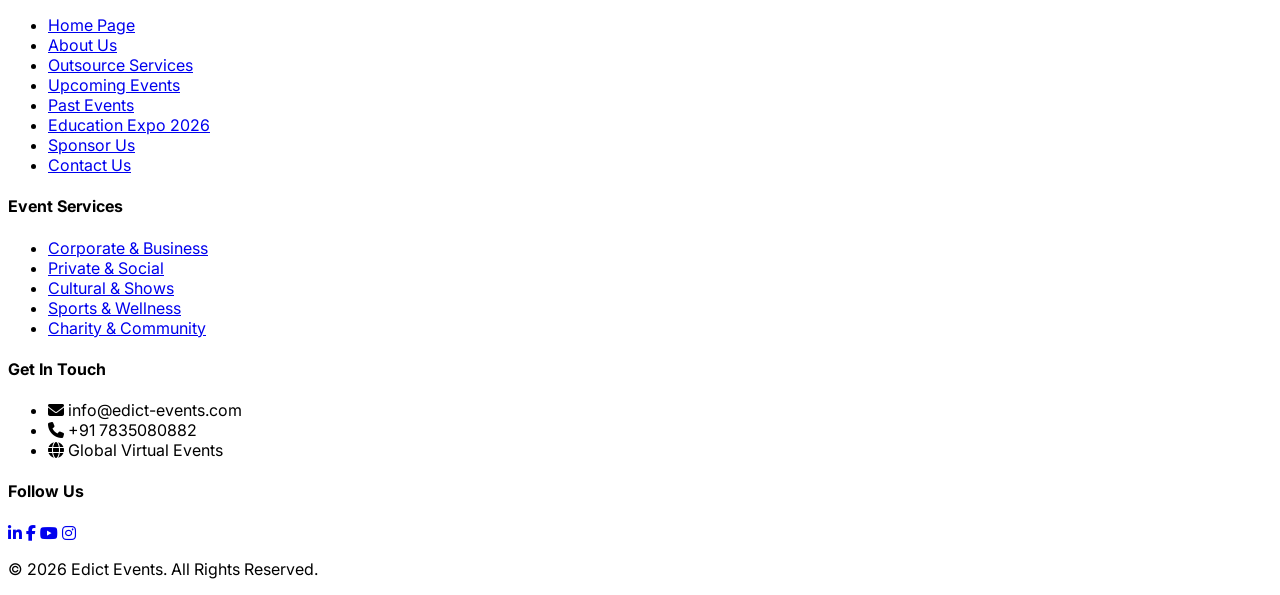
==== commit 7dd7d70f: "index.html" ====
--- a/index.html
+++ b/index.html
@@ -661,16 +661,16 @@
             <div class="lg:col-span-7 p-8 sm:p-12 flex flex-col justify-between">
               <div>
                 <div class="flex flex-wrap items-center gap-y-2 gap-x-6 text-sm text-zinc-400 font-medium">
-                  <span class="flex items-center gap-2"><i class="far fa-calendar text-indigo-400"></i> Date: Dec 14–15, 2026</span>
+                  <span class="flex items-center gap-2"><i class="far fa-calendar text-indigo-400"></i> Date: Coming Soon, 2027</span>
                   <span class="flex items-center gap-2"><i class="far fa-clock text-indigo-400"></i>
                     Duration: 2 Days</span>
                   <span class="flex items-center gap-2"><i class="fas fa-map-marker-alt text-indigo-400"></i> Location:
-                    Pragati Maidan, New Delhi</span>
+                    To be Announce Soon</span>
                 </div>
 
                 <h3
                   class="text-3xl sm:text-4xl font-bold mt-6 text-white group-hover:text-indigo-400 transition-colors heading-font">
-                  Future Education Expo 2026
+                  Future Edtech Expo 2027
                 </h3>
 
                 <p class="text-zinc-300 mt-6 text-base sm:text-lg leading-relaxed">
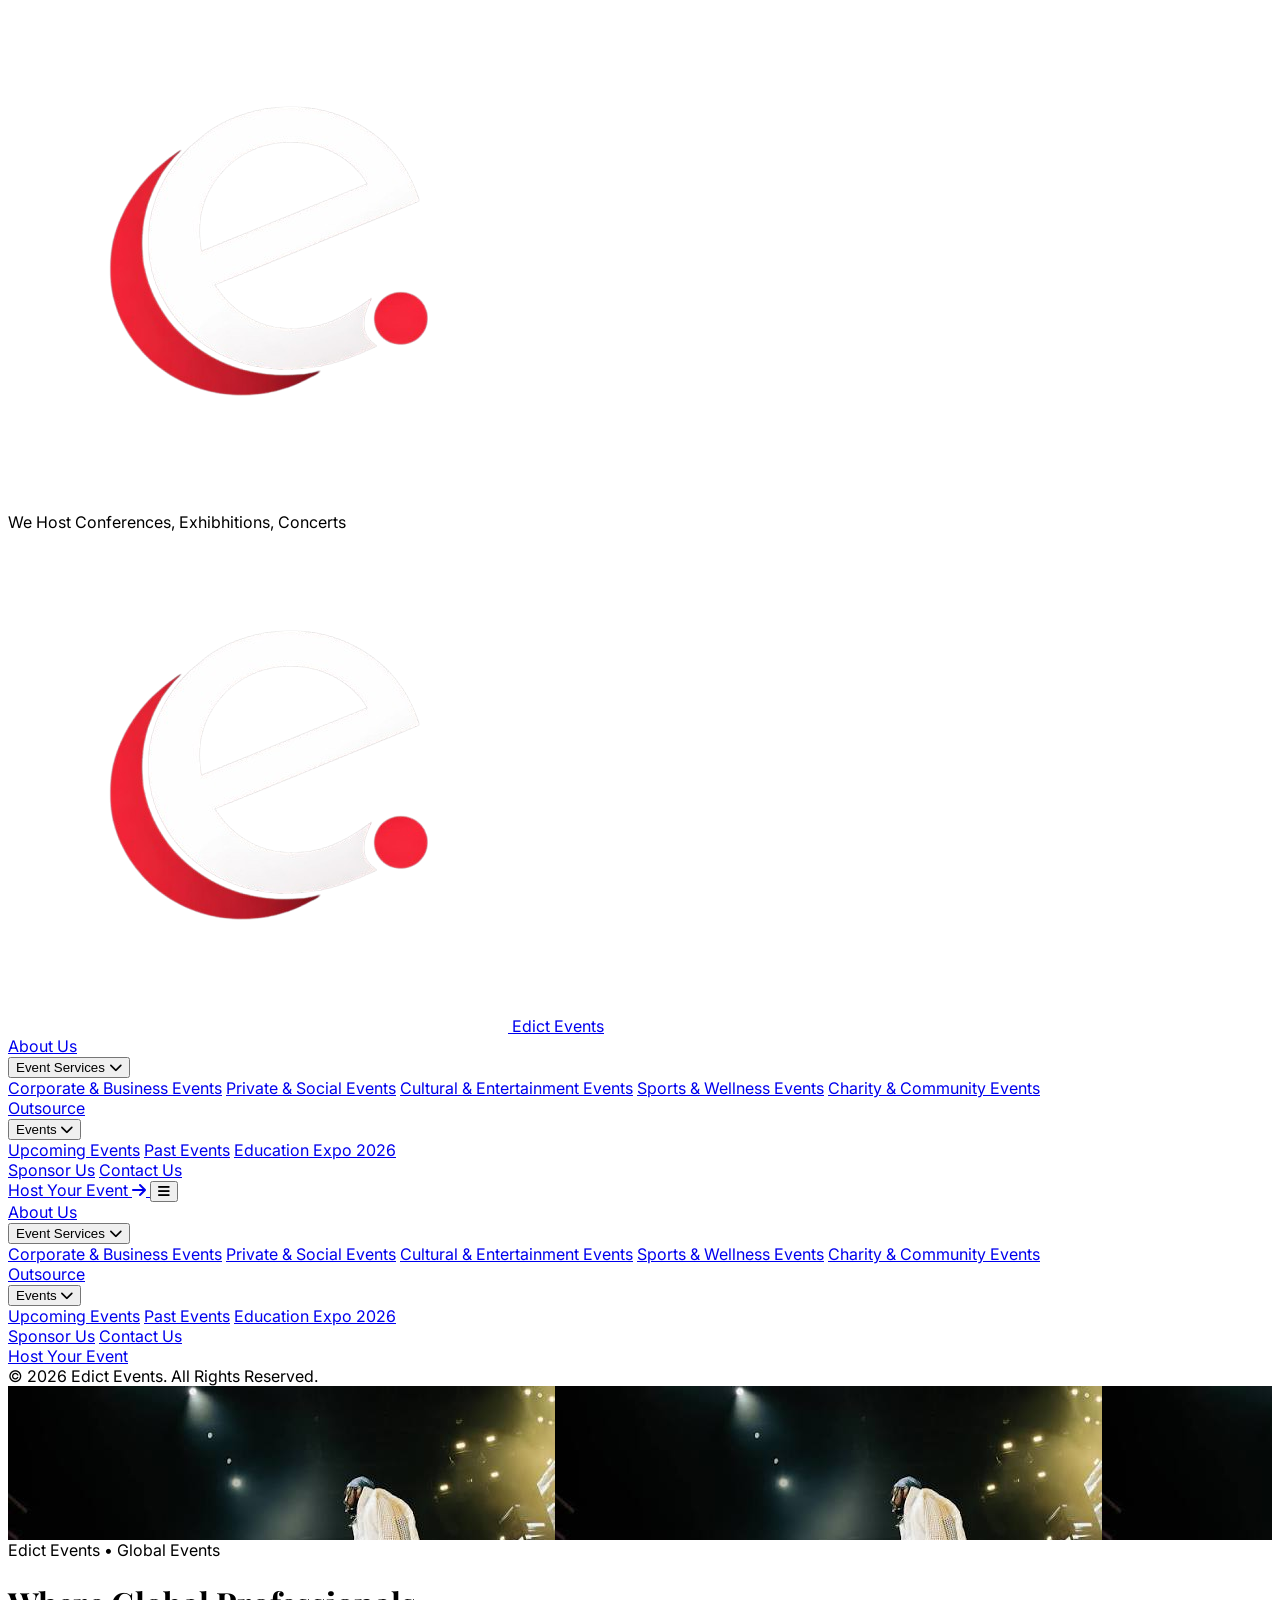
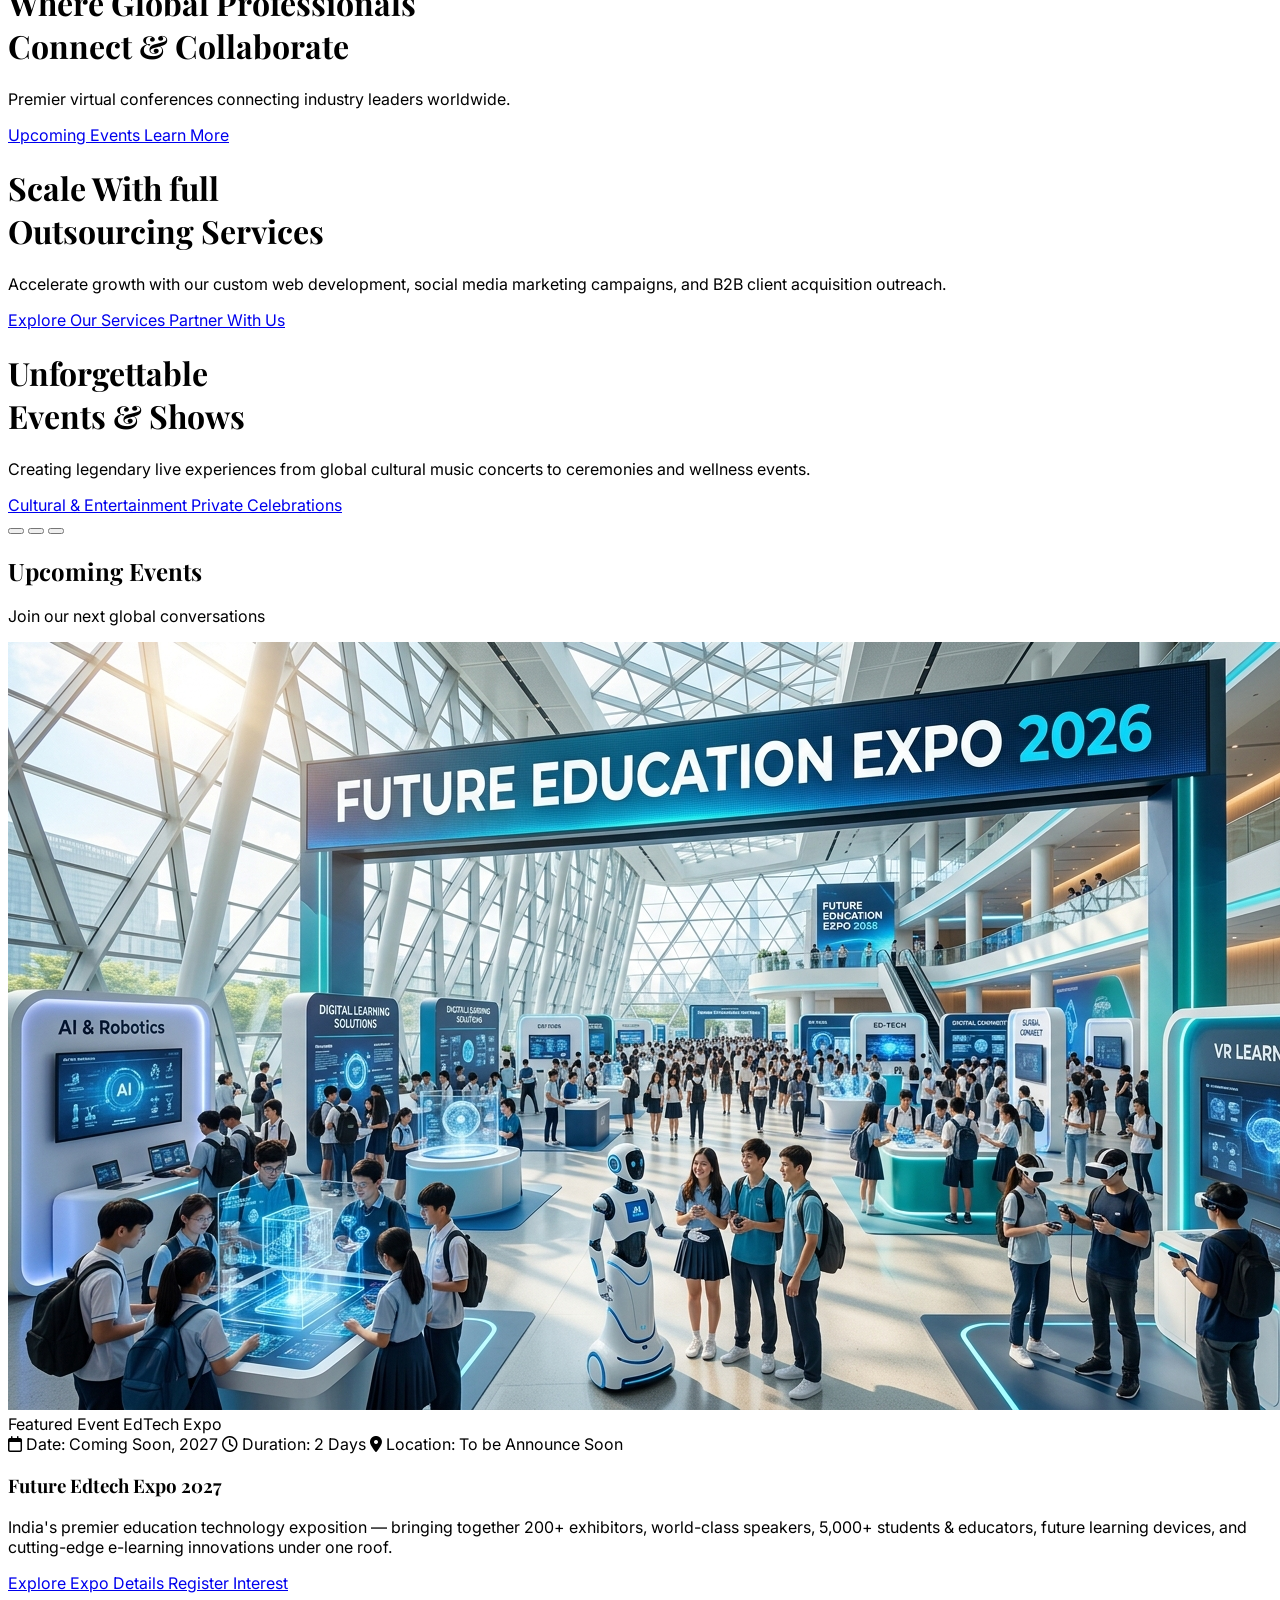
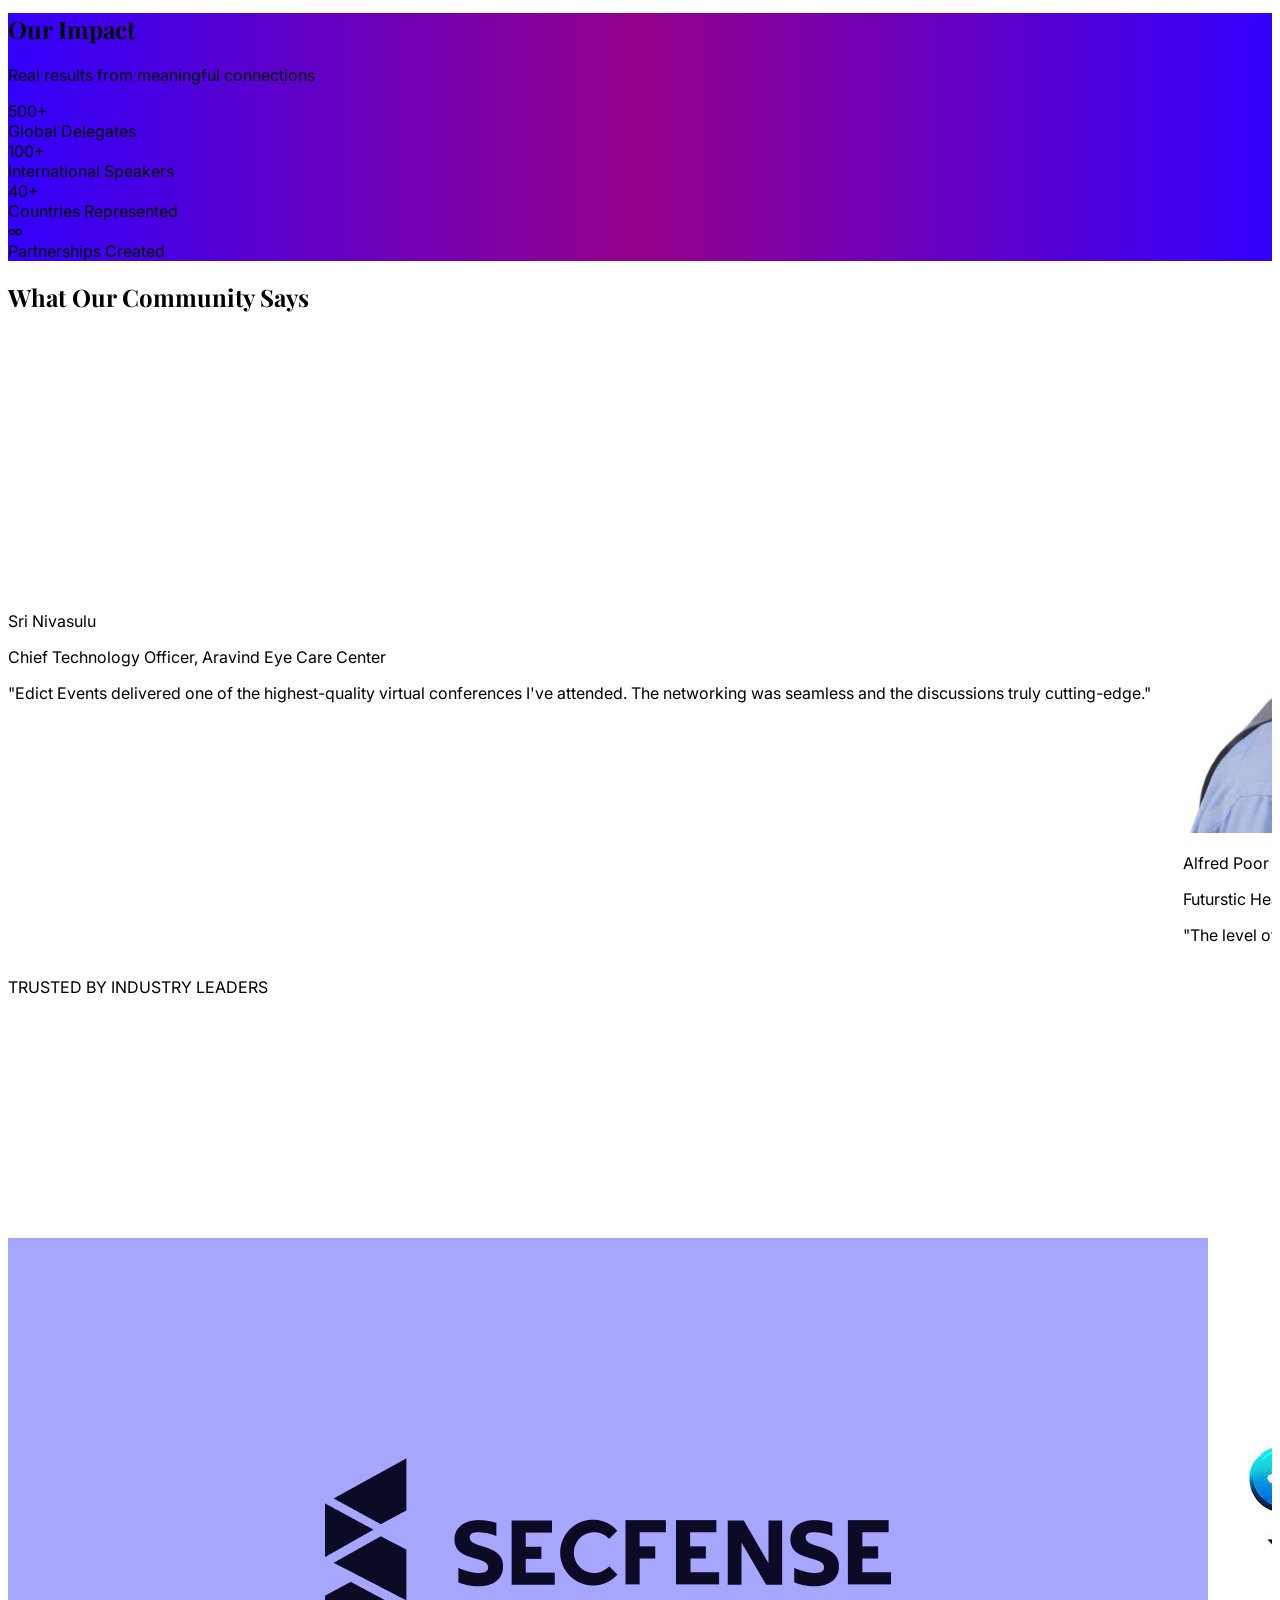
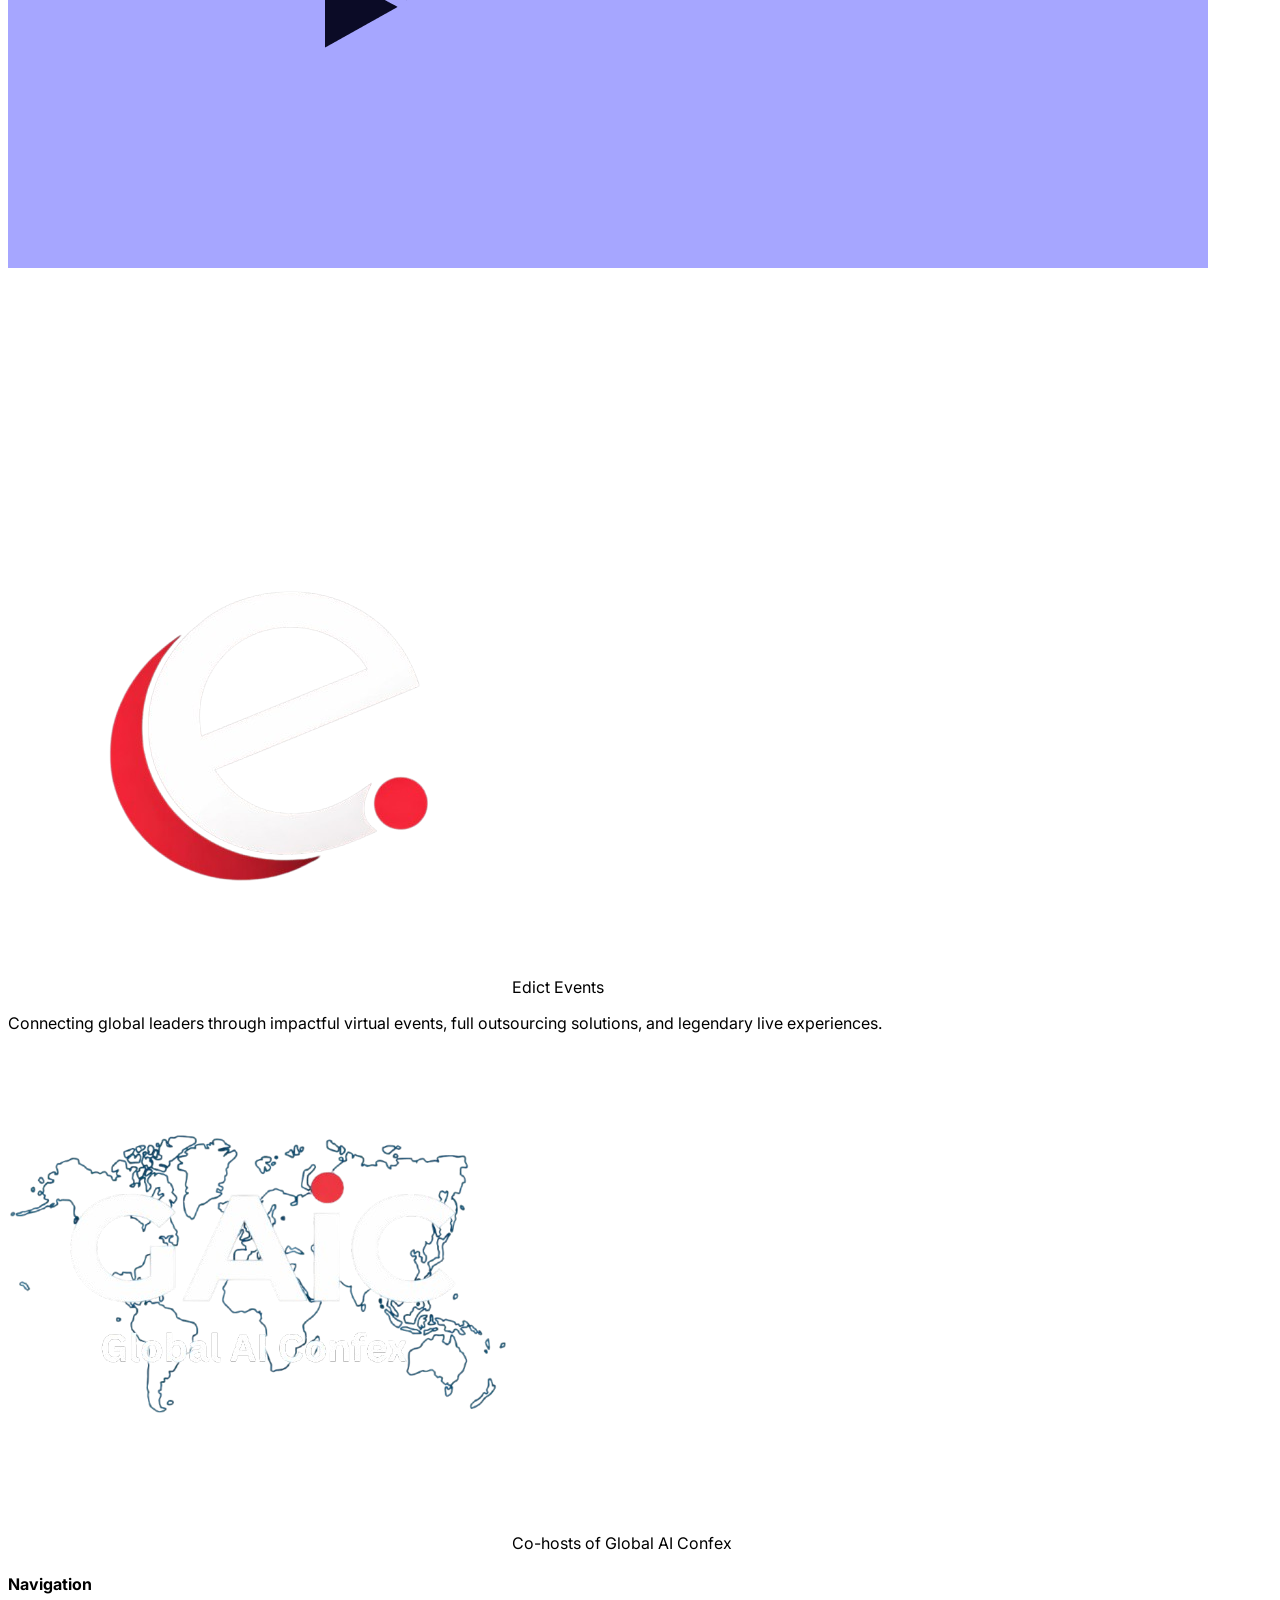
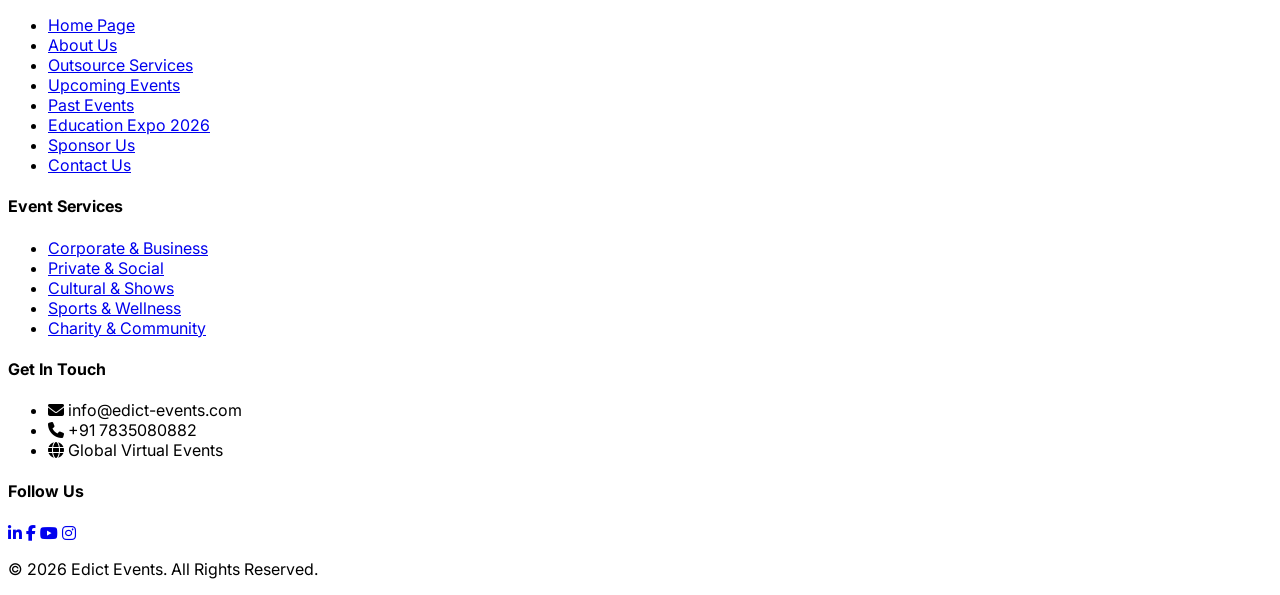
==== commit cdc97f59: "index.html" ====
--- a/index.html
+++ b/index.html
@@ -652,7 +652,7 @@
                 </span>
                 <span
                   class="bg-sky-500/20 backdrop-blur-md border border-sky-500/30 text-sky-300 text-xs px-4 py-1.5 rounded-full font-semibold">
-                  Education Expo
+                  EdTech Expo
                 </span>
               </div>
             </div>
@@ -681,11 +681,11 @@
               </div>
 
               <div class="mt-8 flex flex-col sm:flex-row gap-4">
-                <a href="future-education-expo-2026.html"
+                <a href="future-education-expo-2027.html"
                   class="flex-1 bg-gradient-to-r from-violet-600 to-indigo-600 hover:from-violet-500 hover:to-indigo-500 text-white text-center py-4 rounded-2xl font-semibold shadow-lg shadow-indigo-500/20 transition-all duration-300">
                   Explore Expo Details
                 </a>
-                <a href="future-education-expo-2026.html#register"
+                <a href="future-education-expo-2027.html#register"
                   class="flex-1 border border-zinc-700 hover:border-zinc-500 hover:bg-zinc-800 text-white text-center py-4 rounded-2xl font-semibold transition-all duration-300">
                   Register Interest
                 </a>
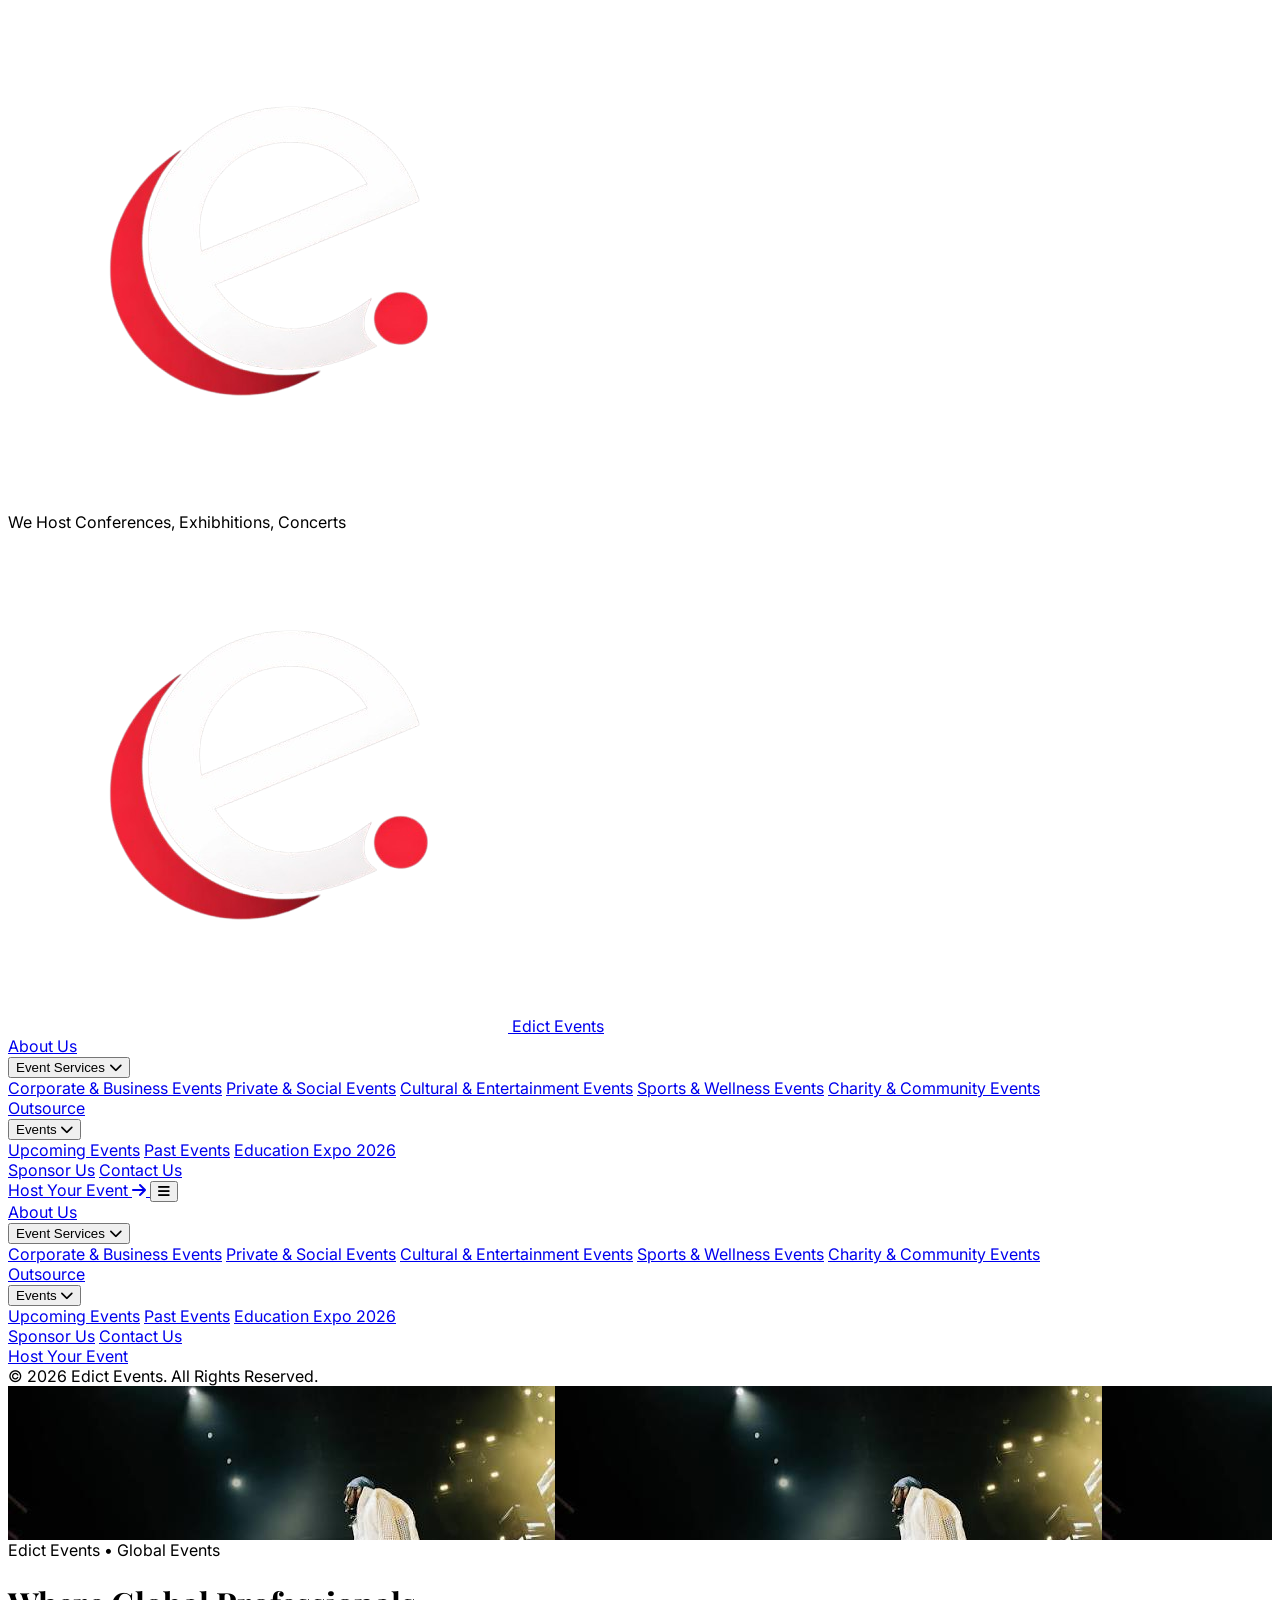
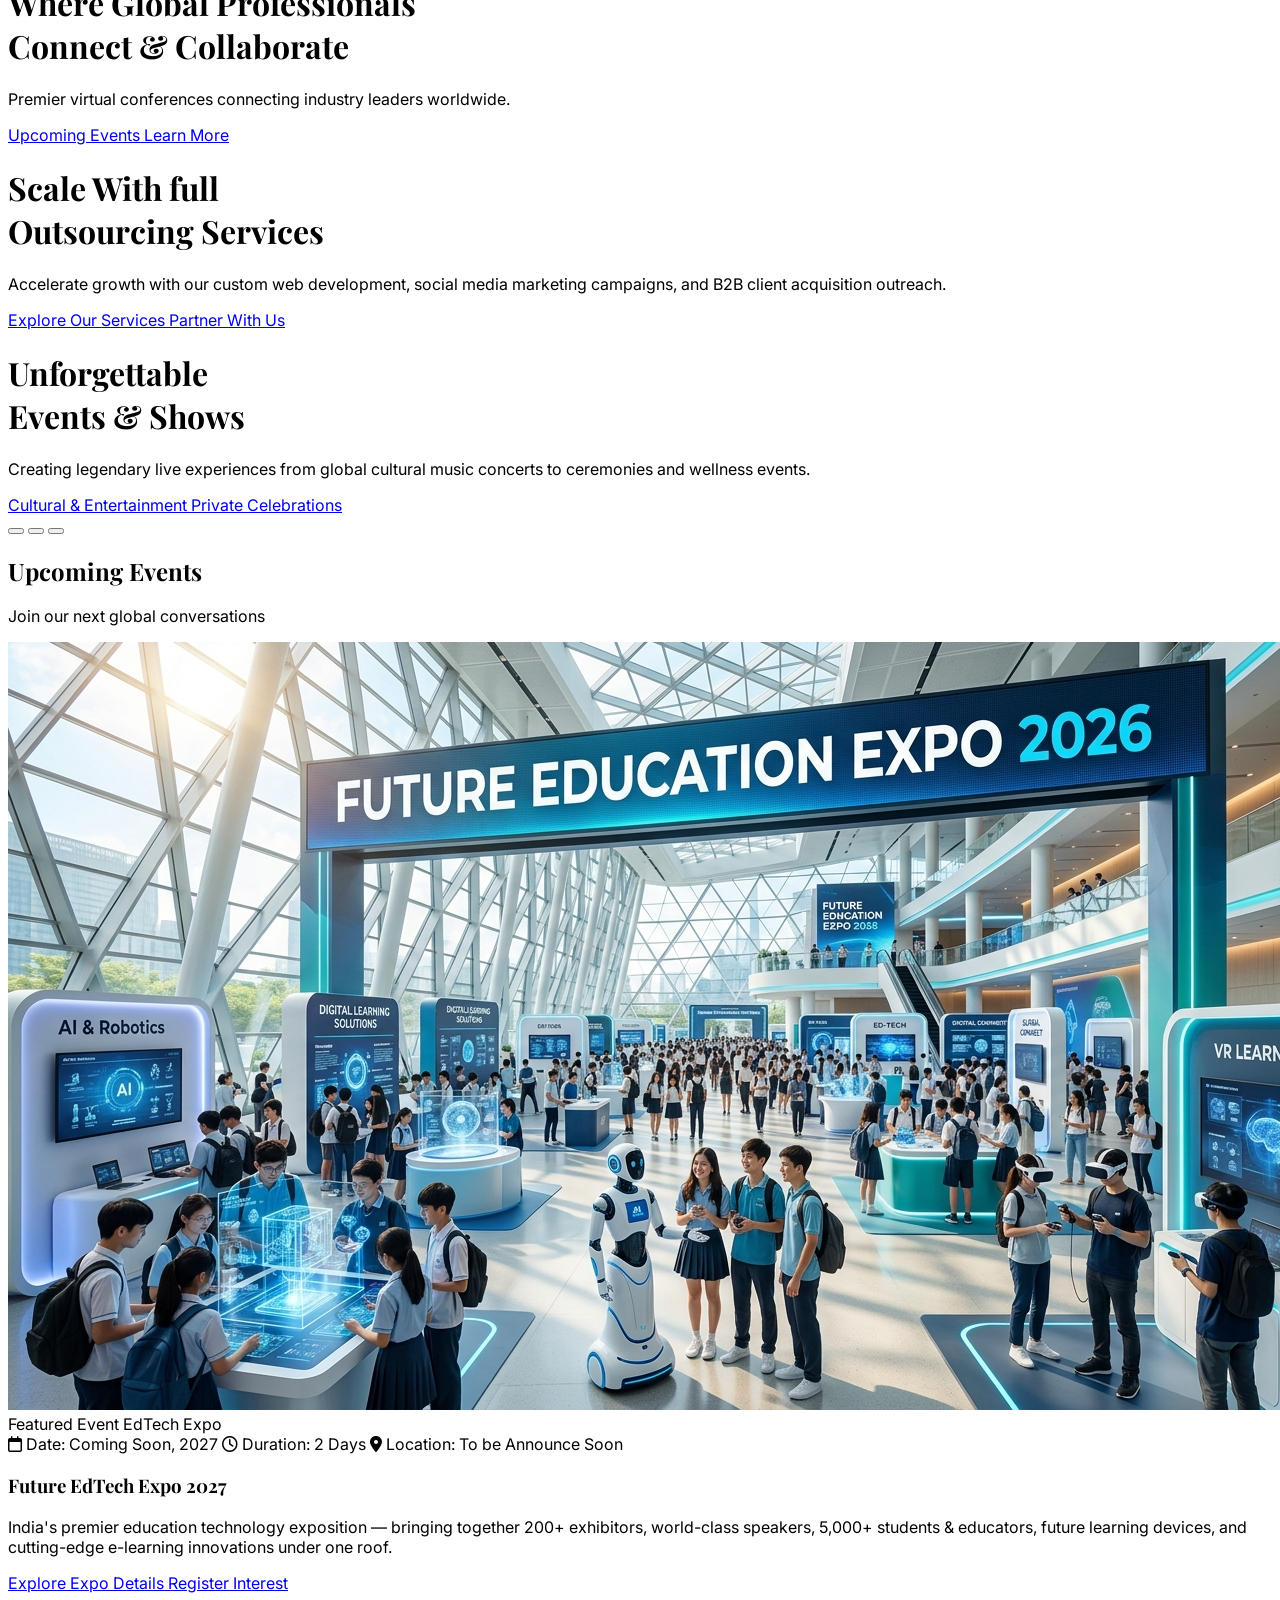
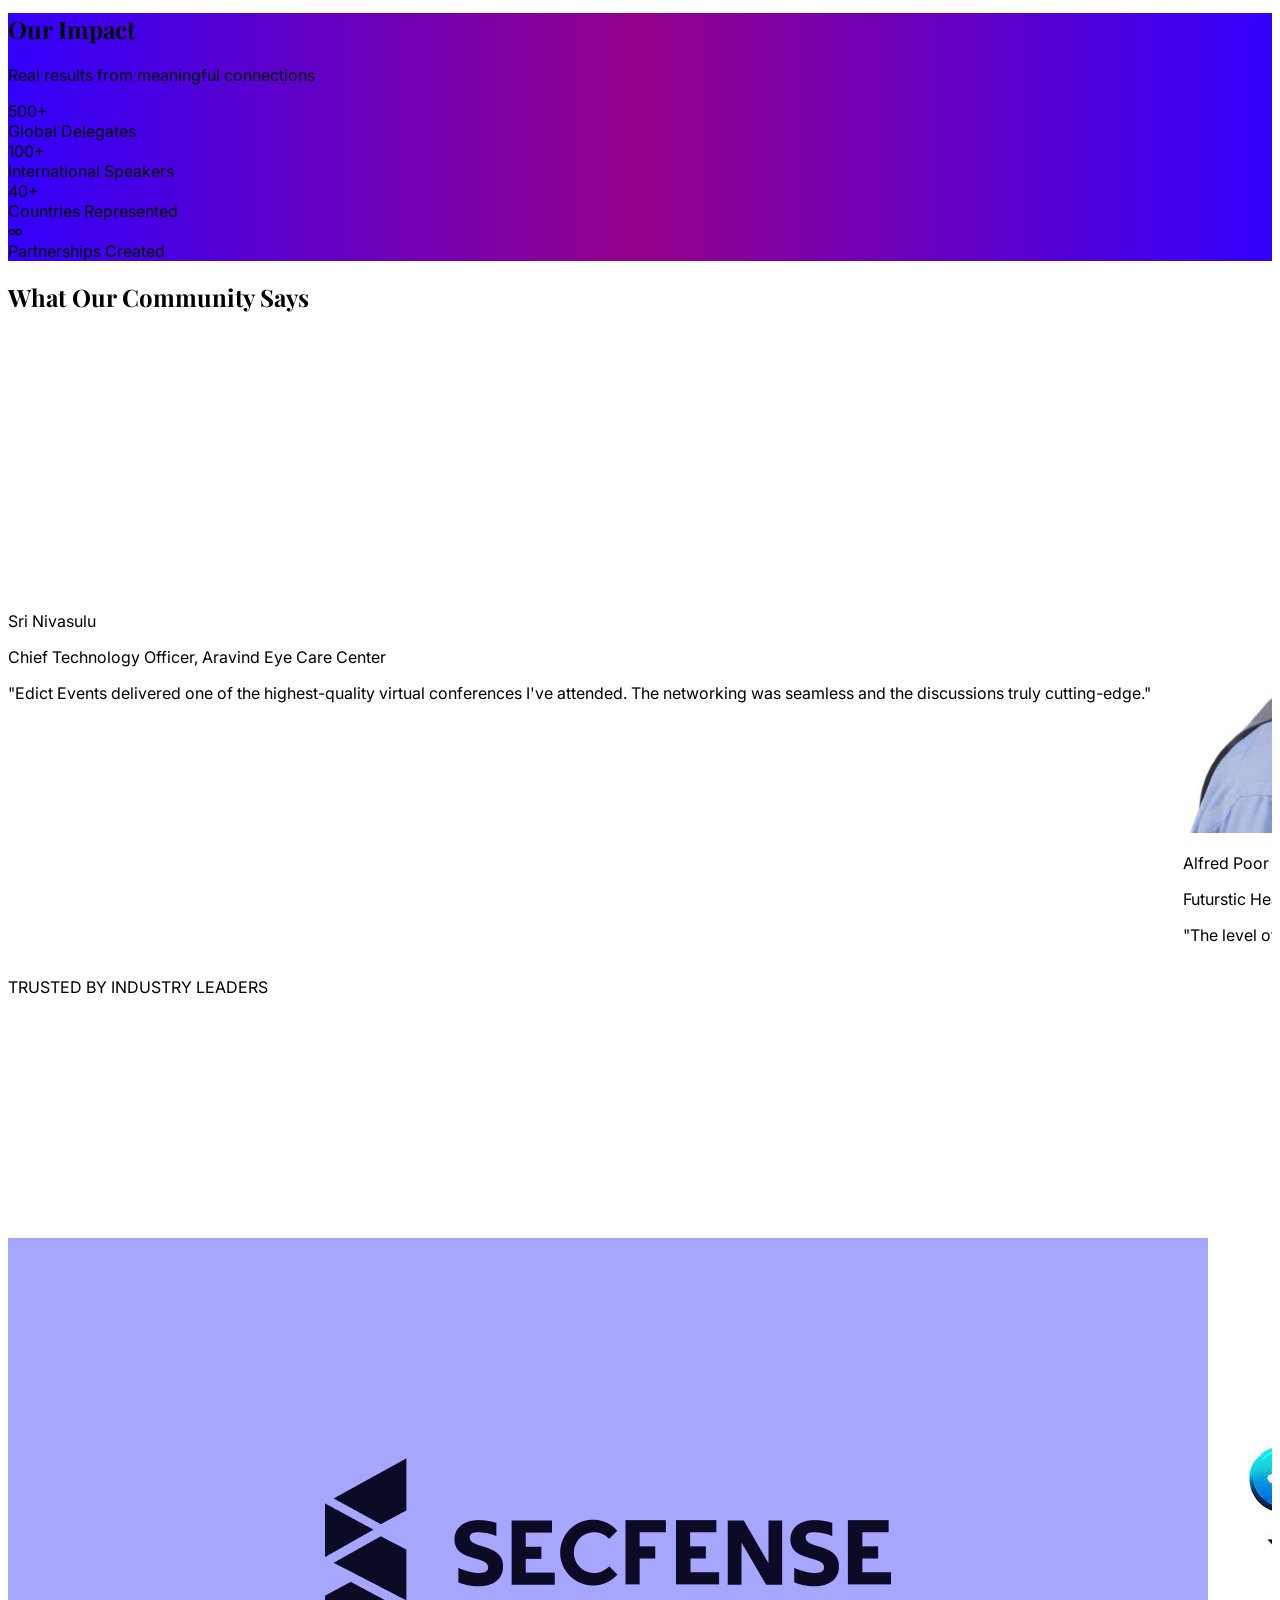
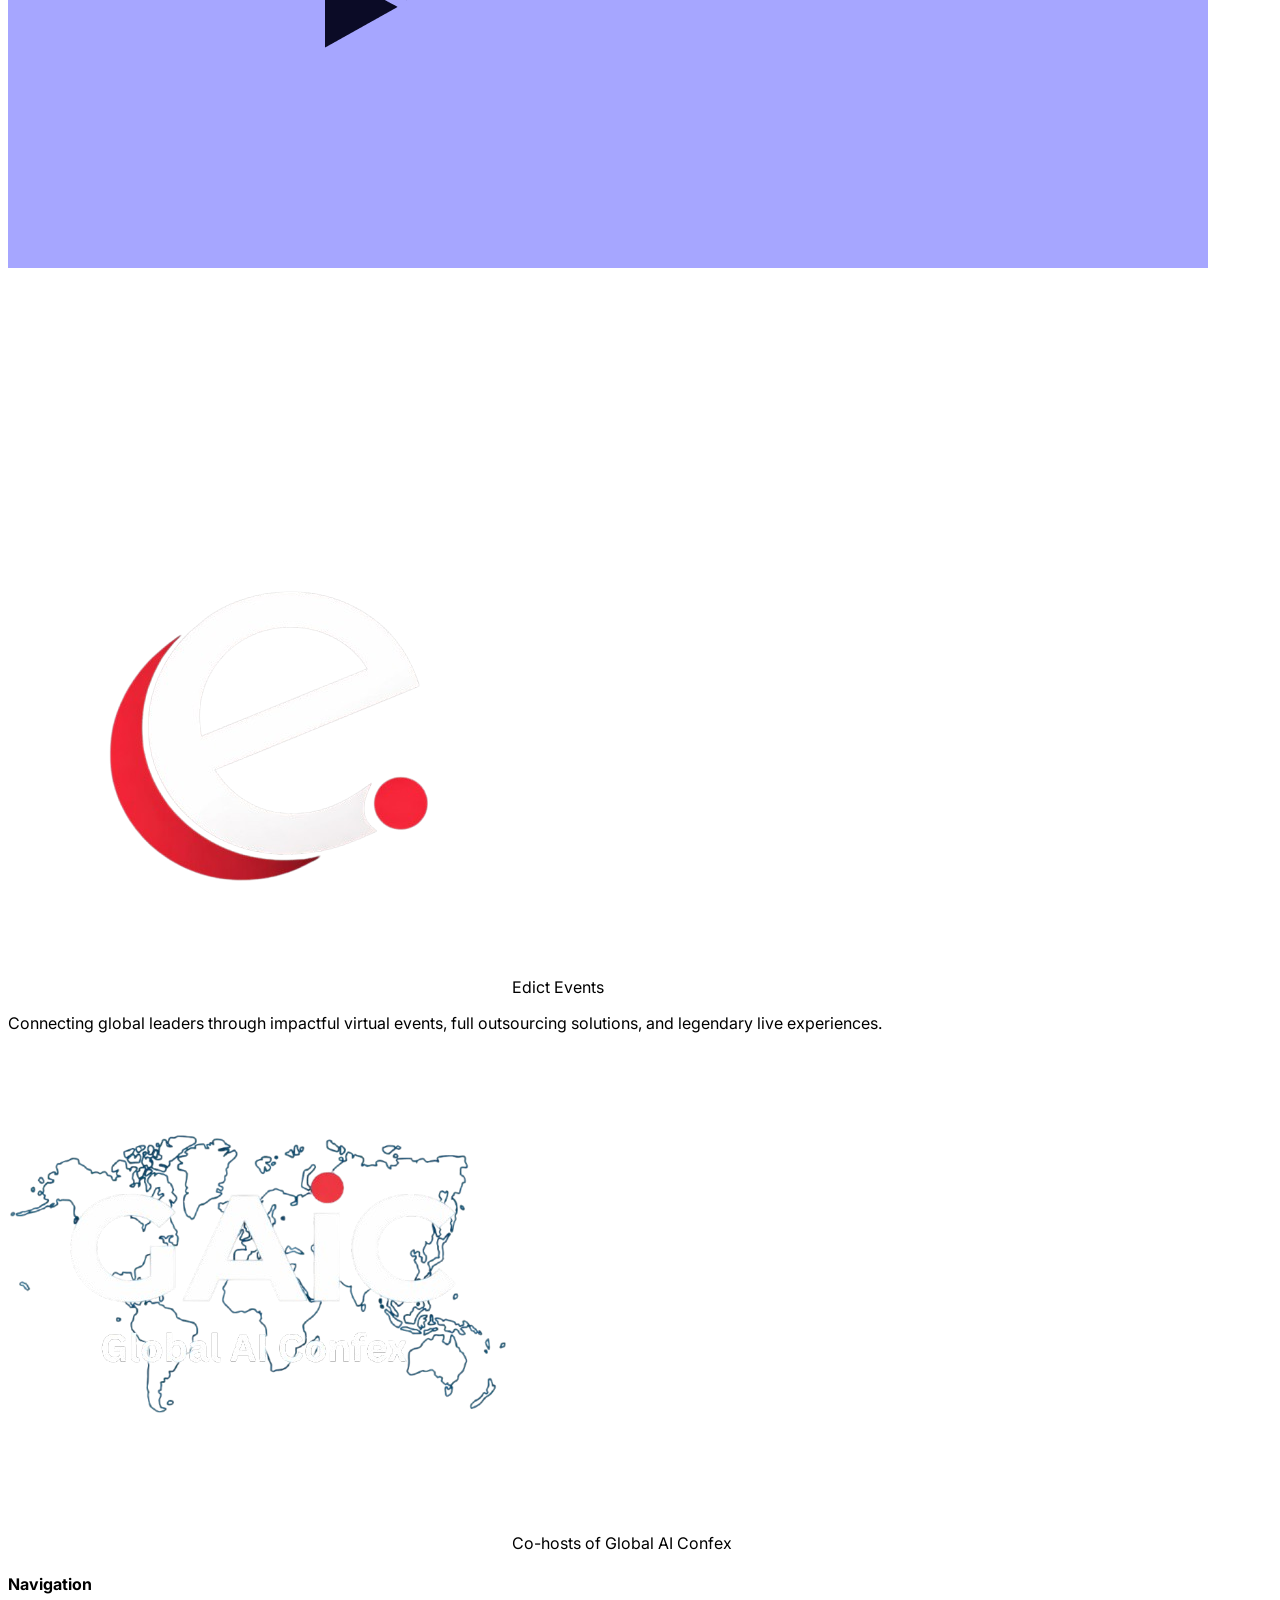
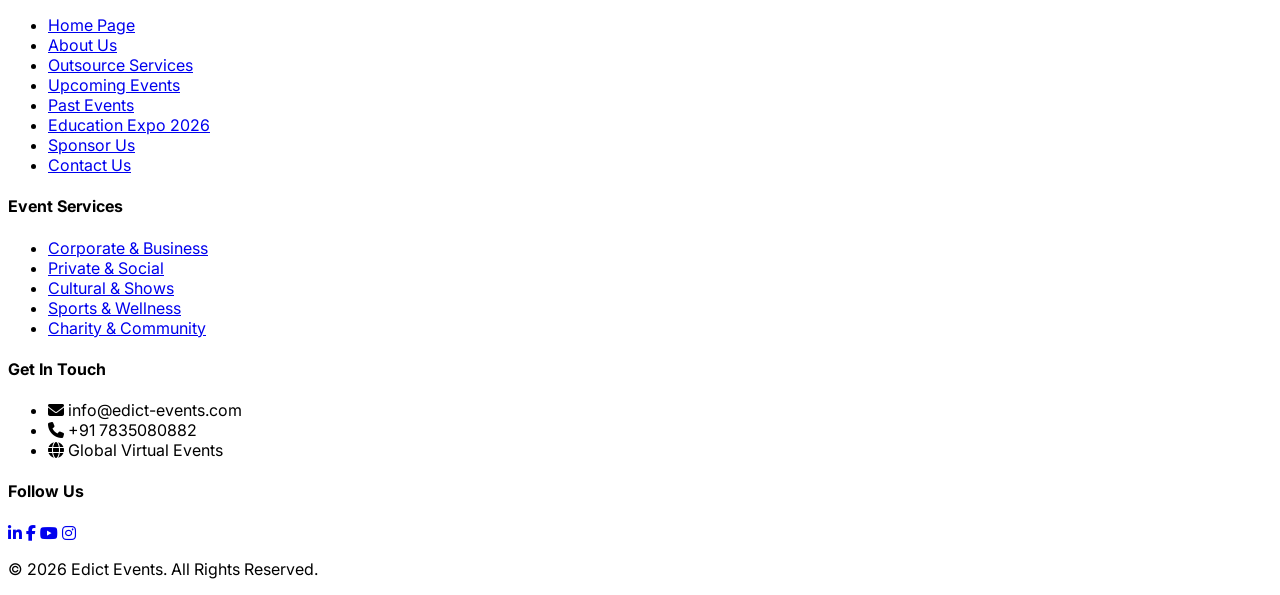
==== commit 679374e1: "index.html" ====
--- a/index.html
+++ b/index.html
@@ -670,7 +670,7 @@
 
                 <h3
                   class="text-3xl sm:text-4xl font-bold mt-6 text-white group-hover:text-indigo-400 transition-colors heading-font">
-                  Future Edtech Expo 2027
+                  Future EdTech Expo 2027
                 </h3>
 
                 <p class="text-zinc-300 mt-6 text-base sm:text-lg leading-relaxed">
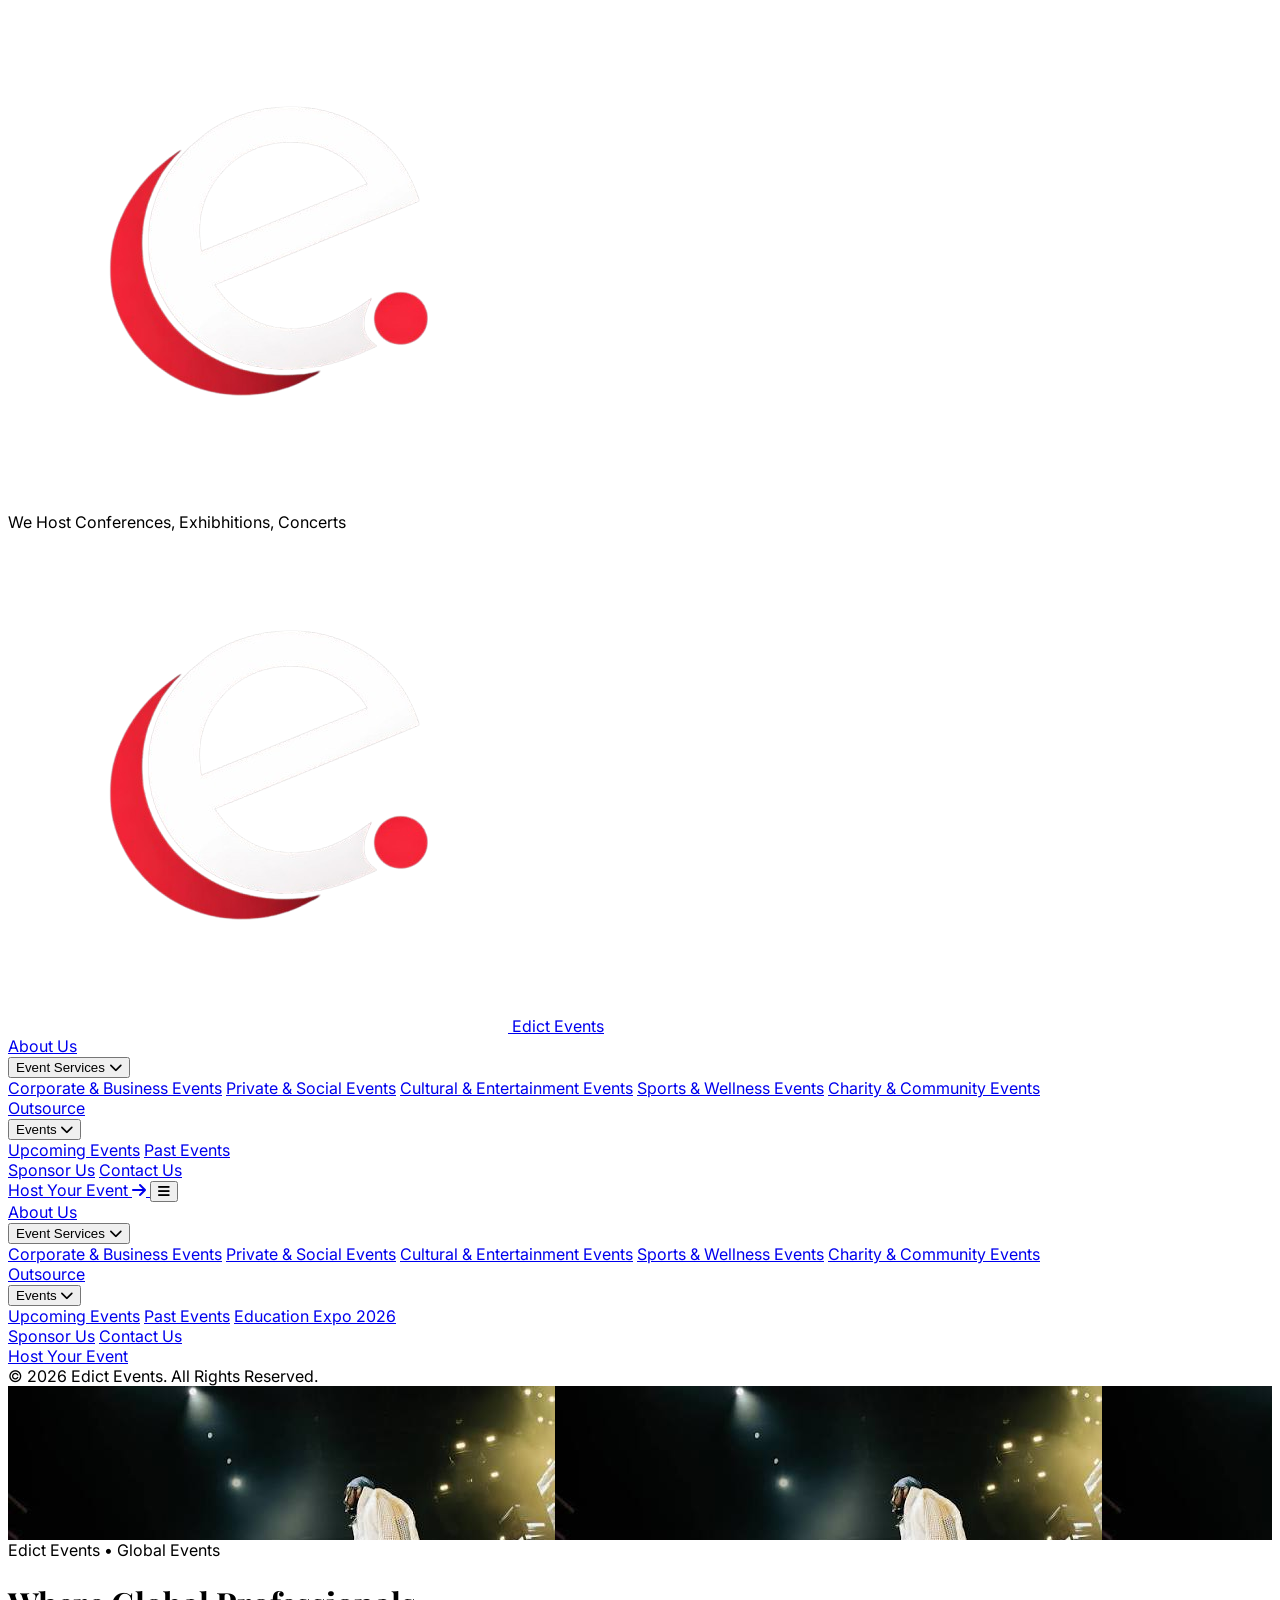
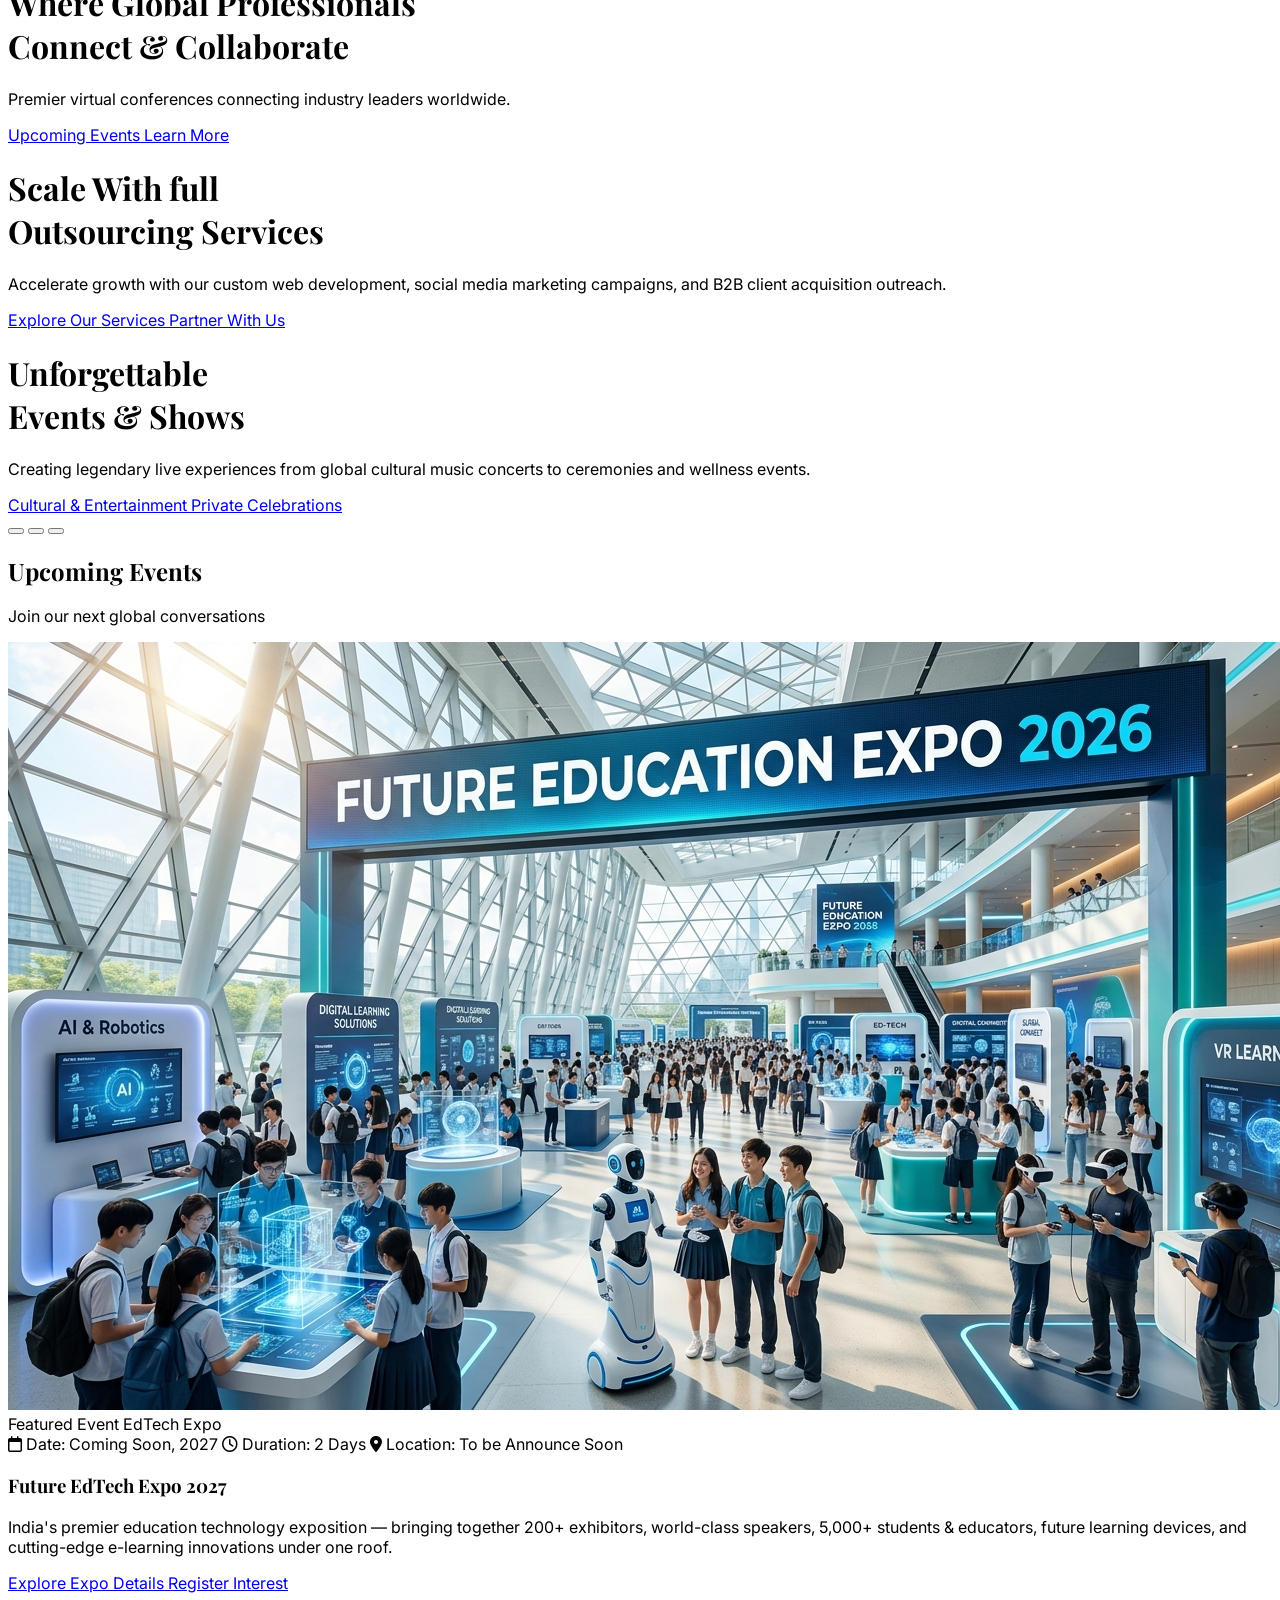
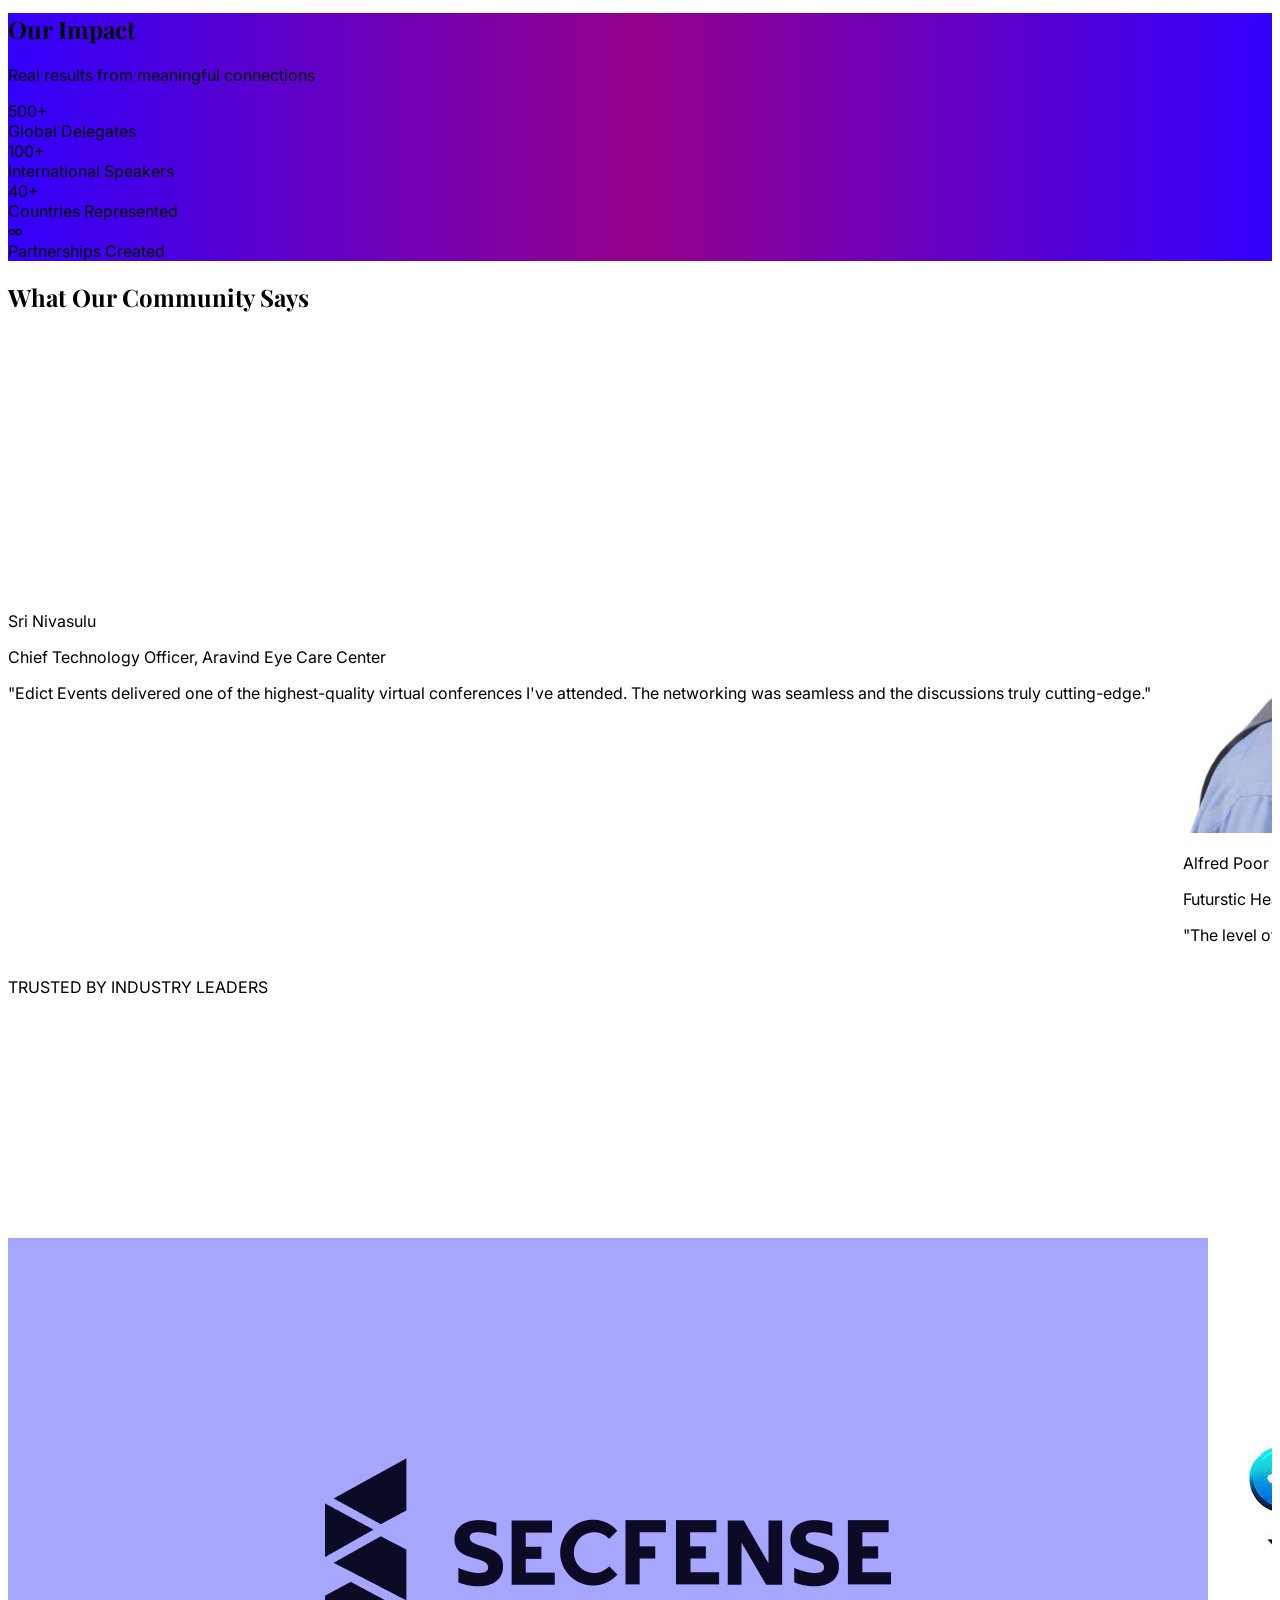
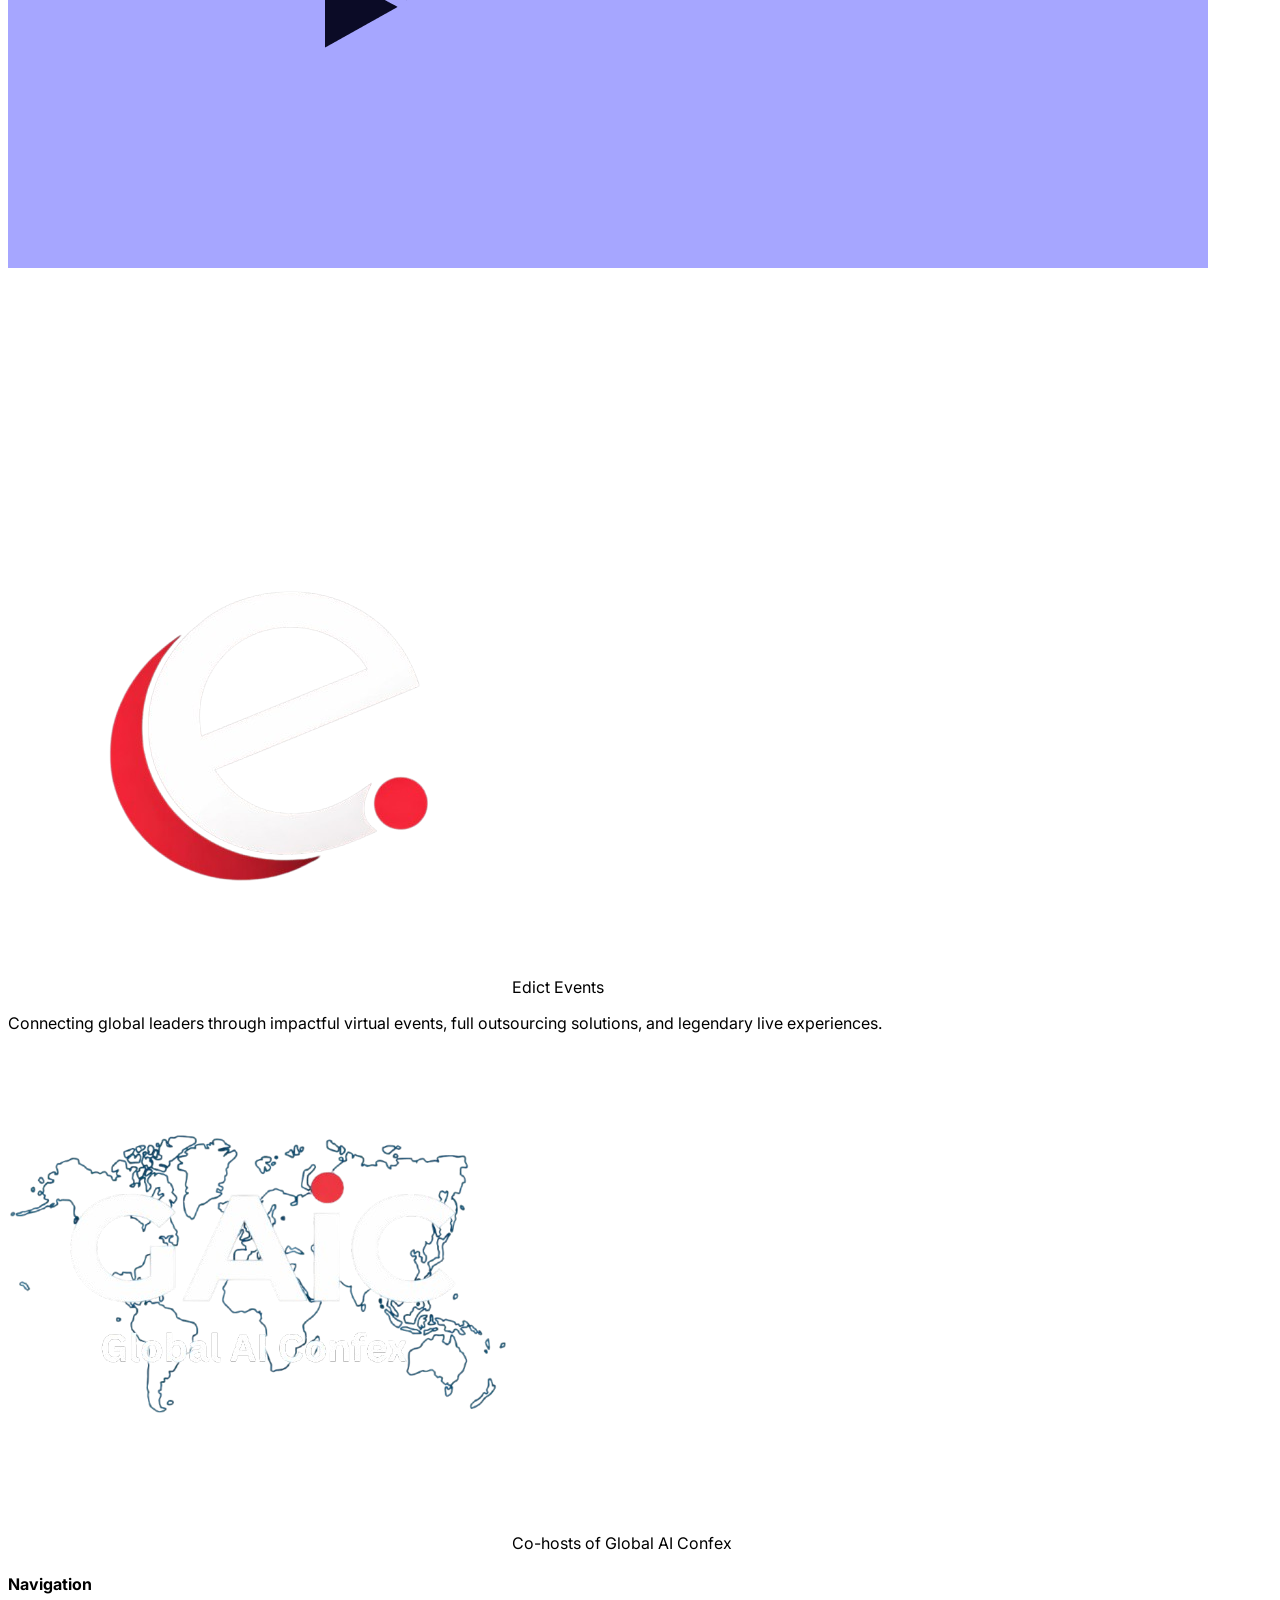
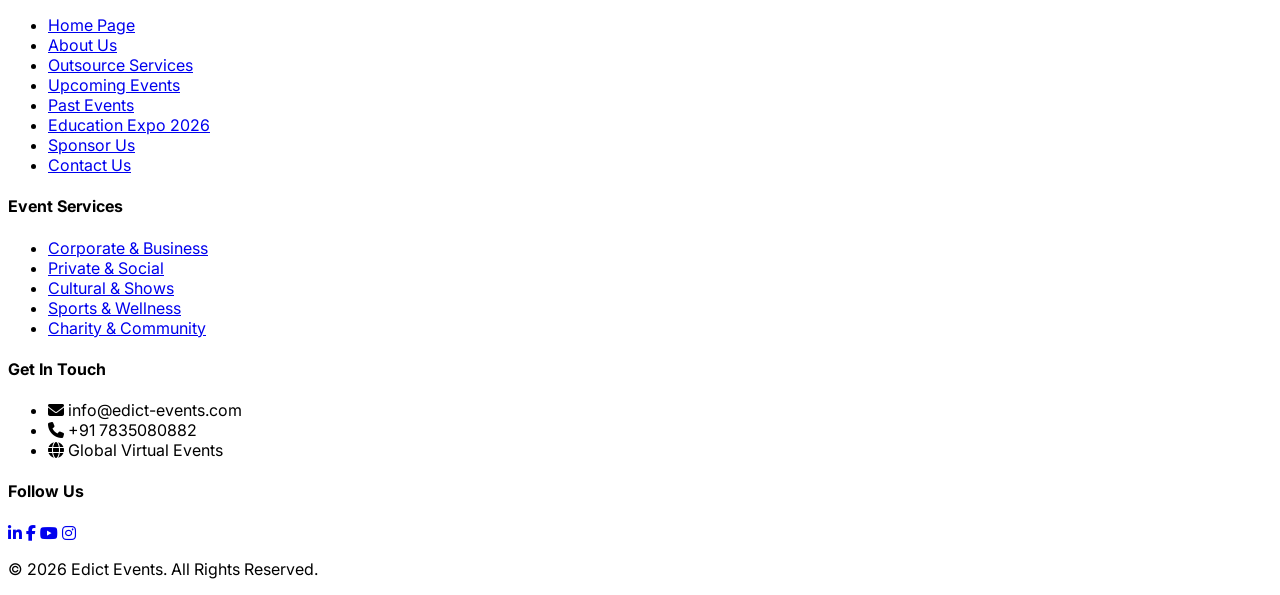
==== commit 852e74b2: "index.html" ====
--- a/index.html
+++ b/index.html
@@ -236,7 +236,7 @@
             <a href="upcoming.html" class="block px-5 py-2.5 hover:bg-zinc-800 hover:text-white transition">Upcoming
               Events</a>
             <a href="past.html" class="block px-5 py-2.5 hover:bg-zinc-800 hover:text-white transition">Past Events</a>
-            <a href="future-education-expo-2026.html" class="block px-5 py-2.5 hover:bg-zinc-800 hover:text-white transition">Education Expo 2026</a>
+           
           </div>
         </div>
 
